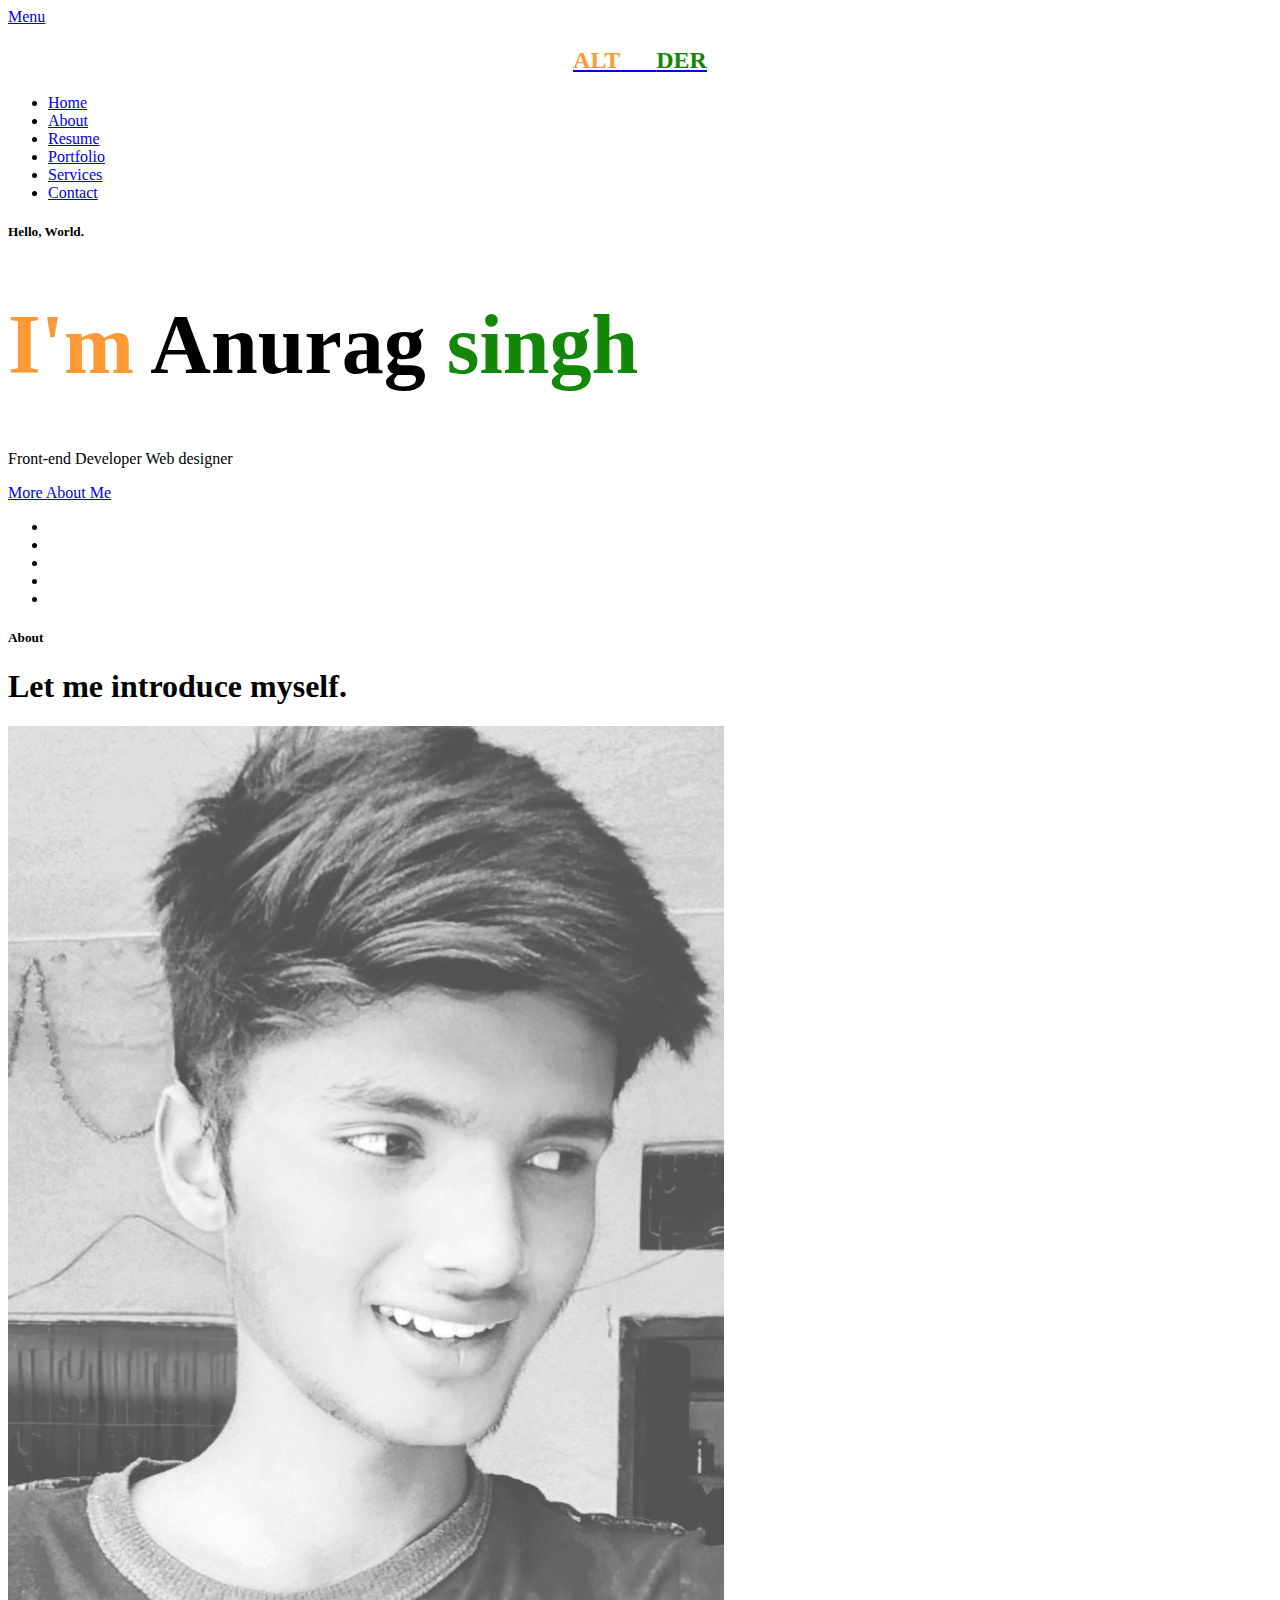
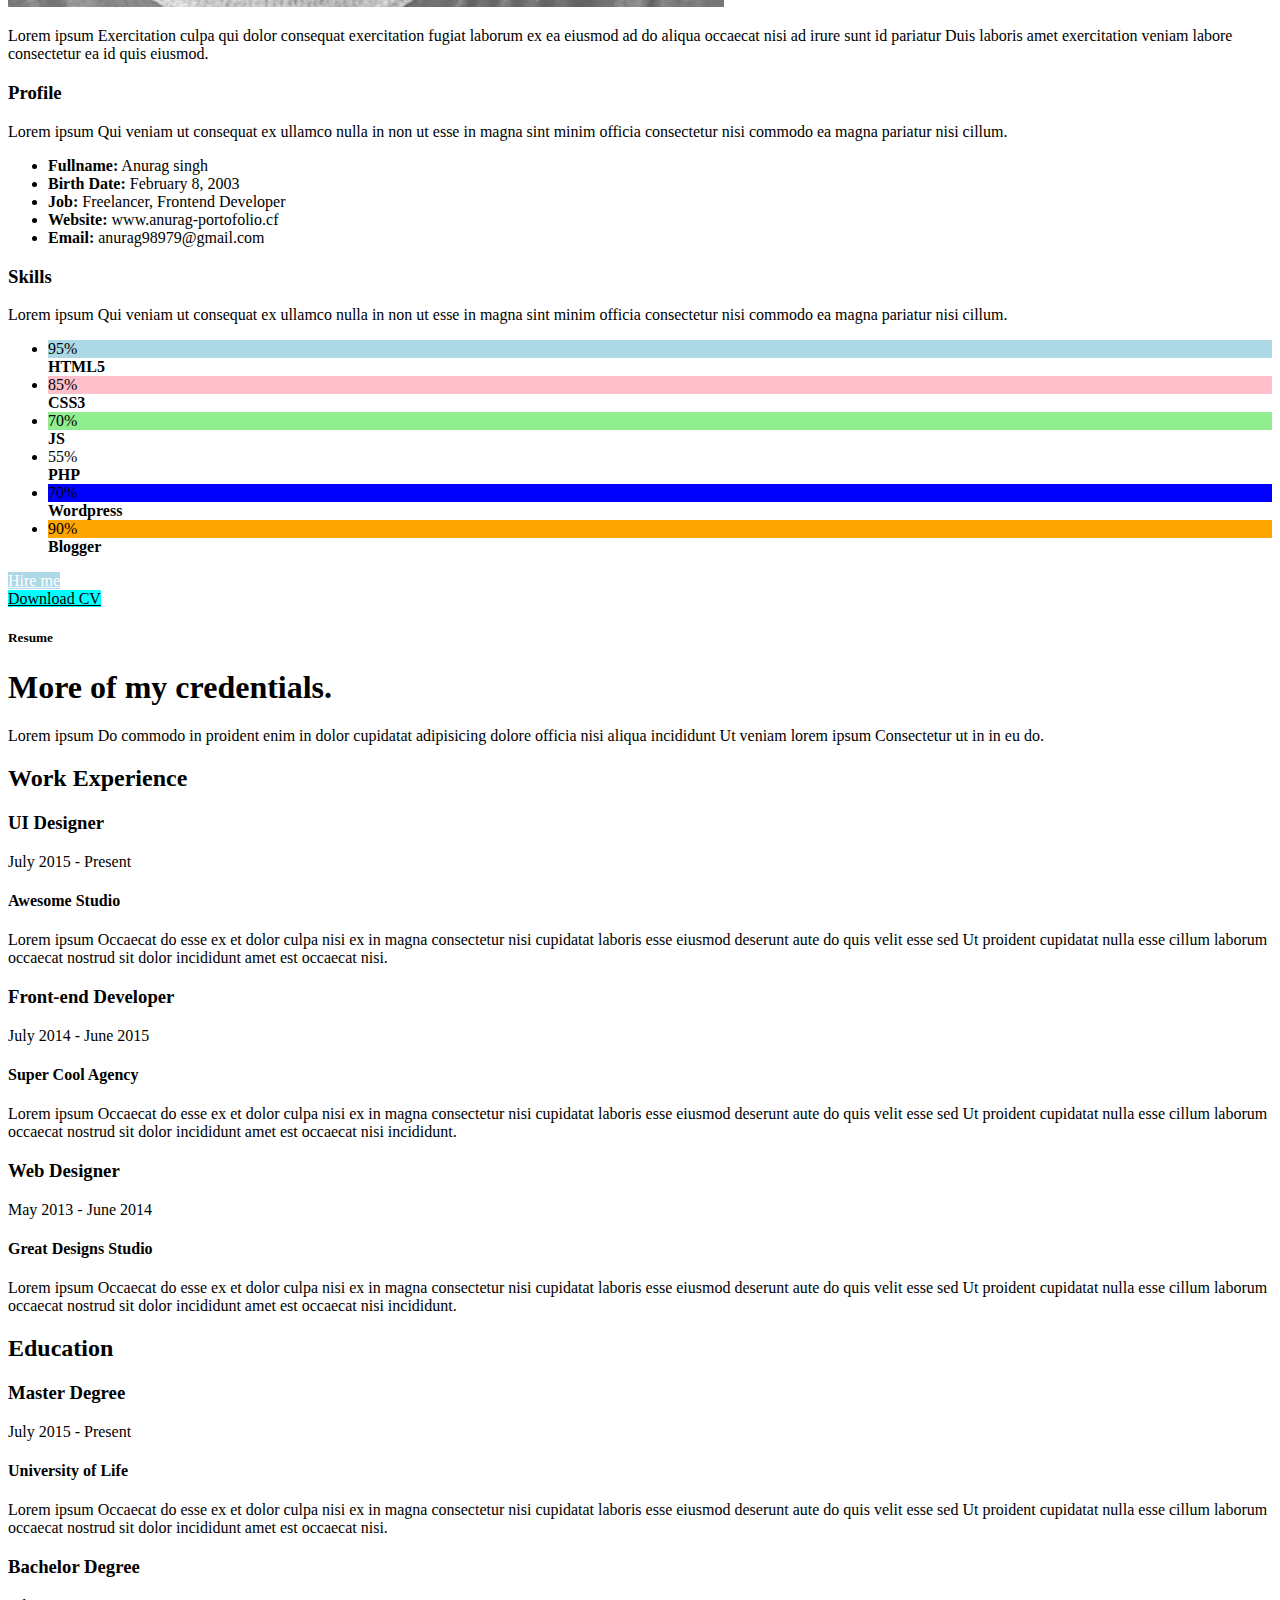
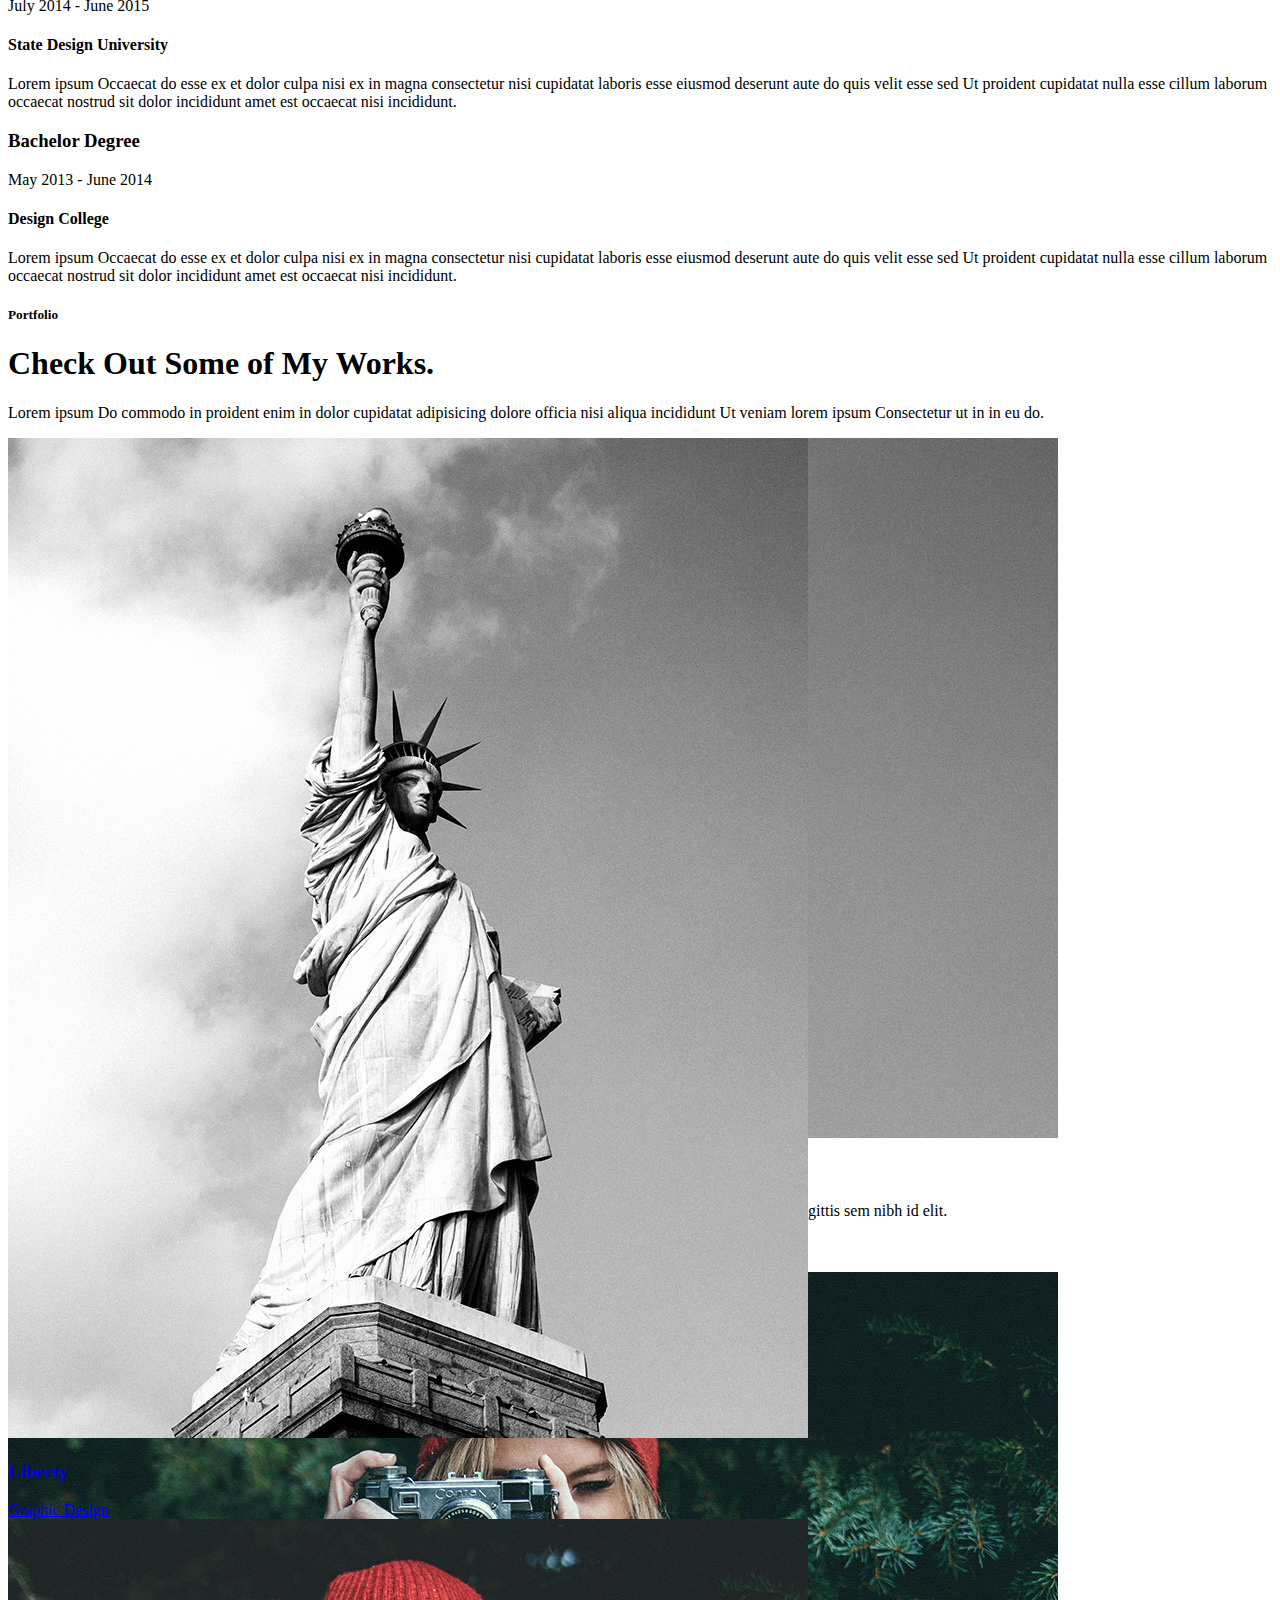
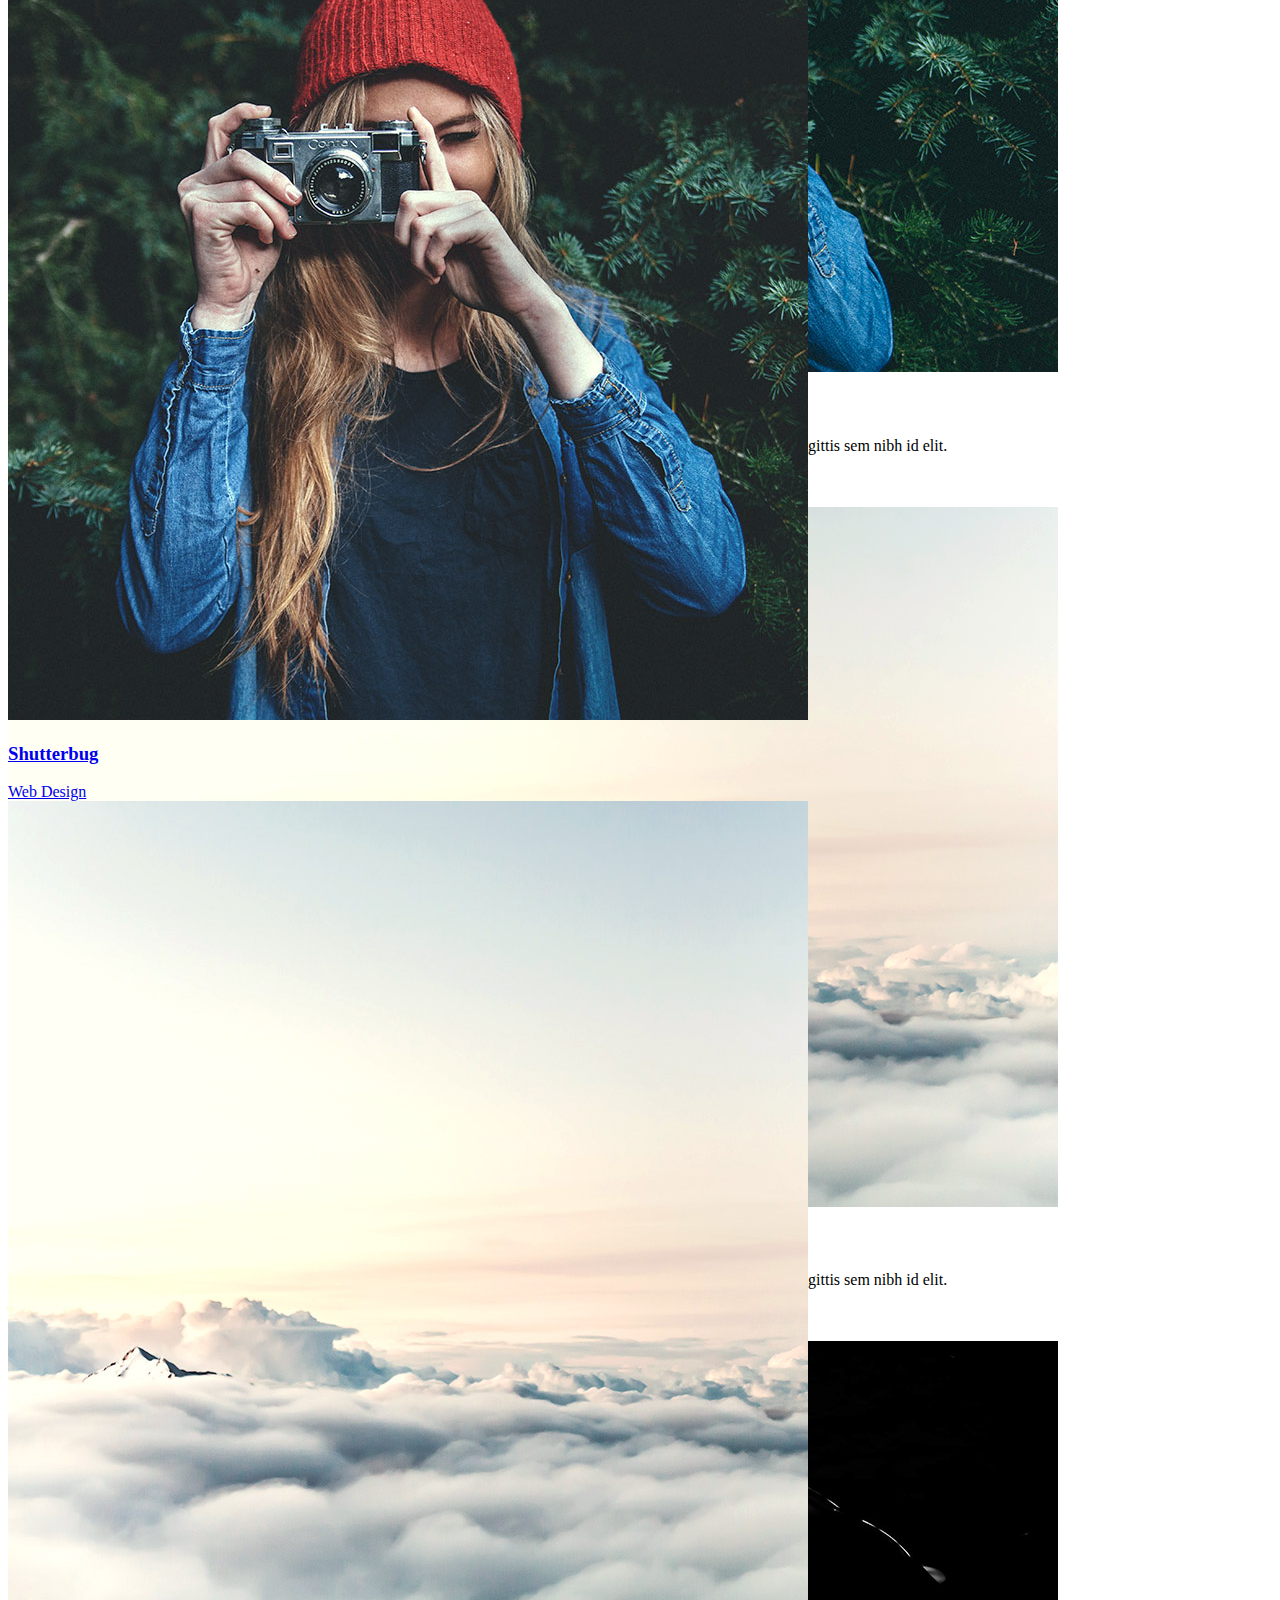
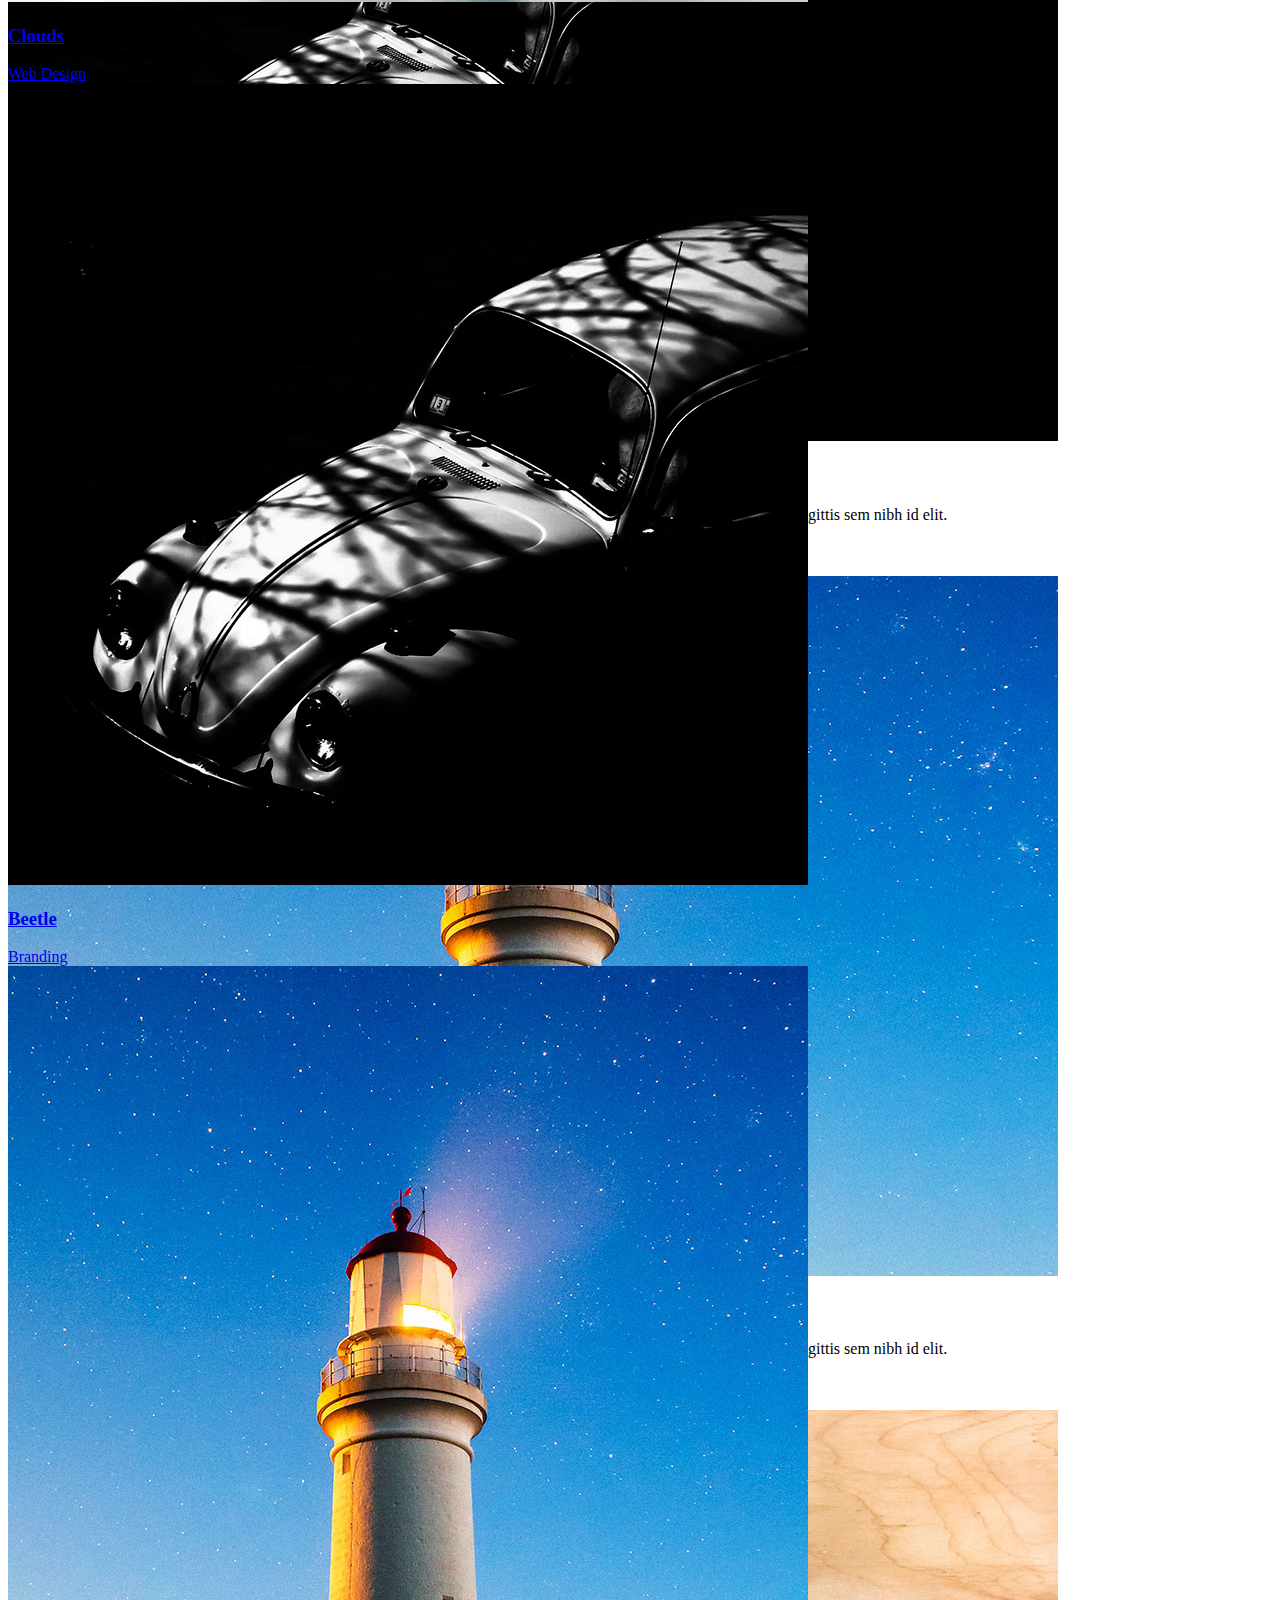
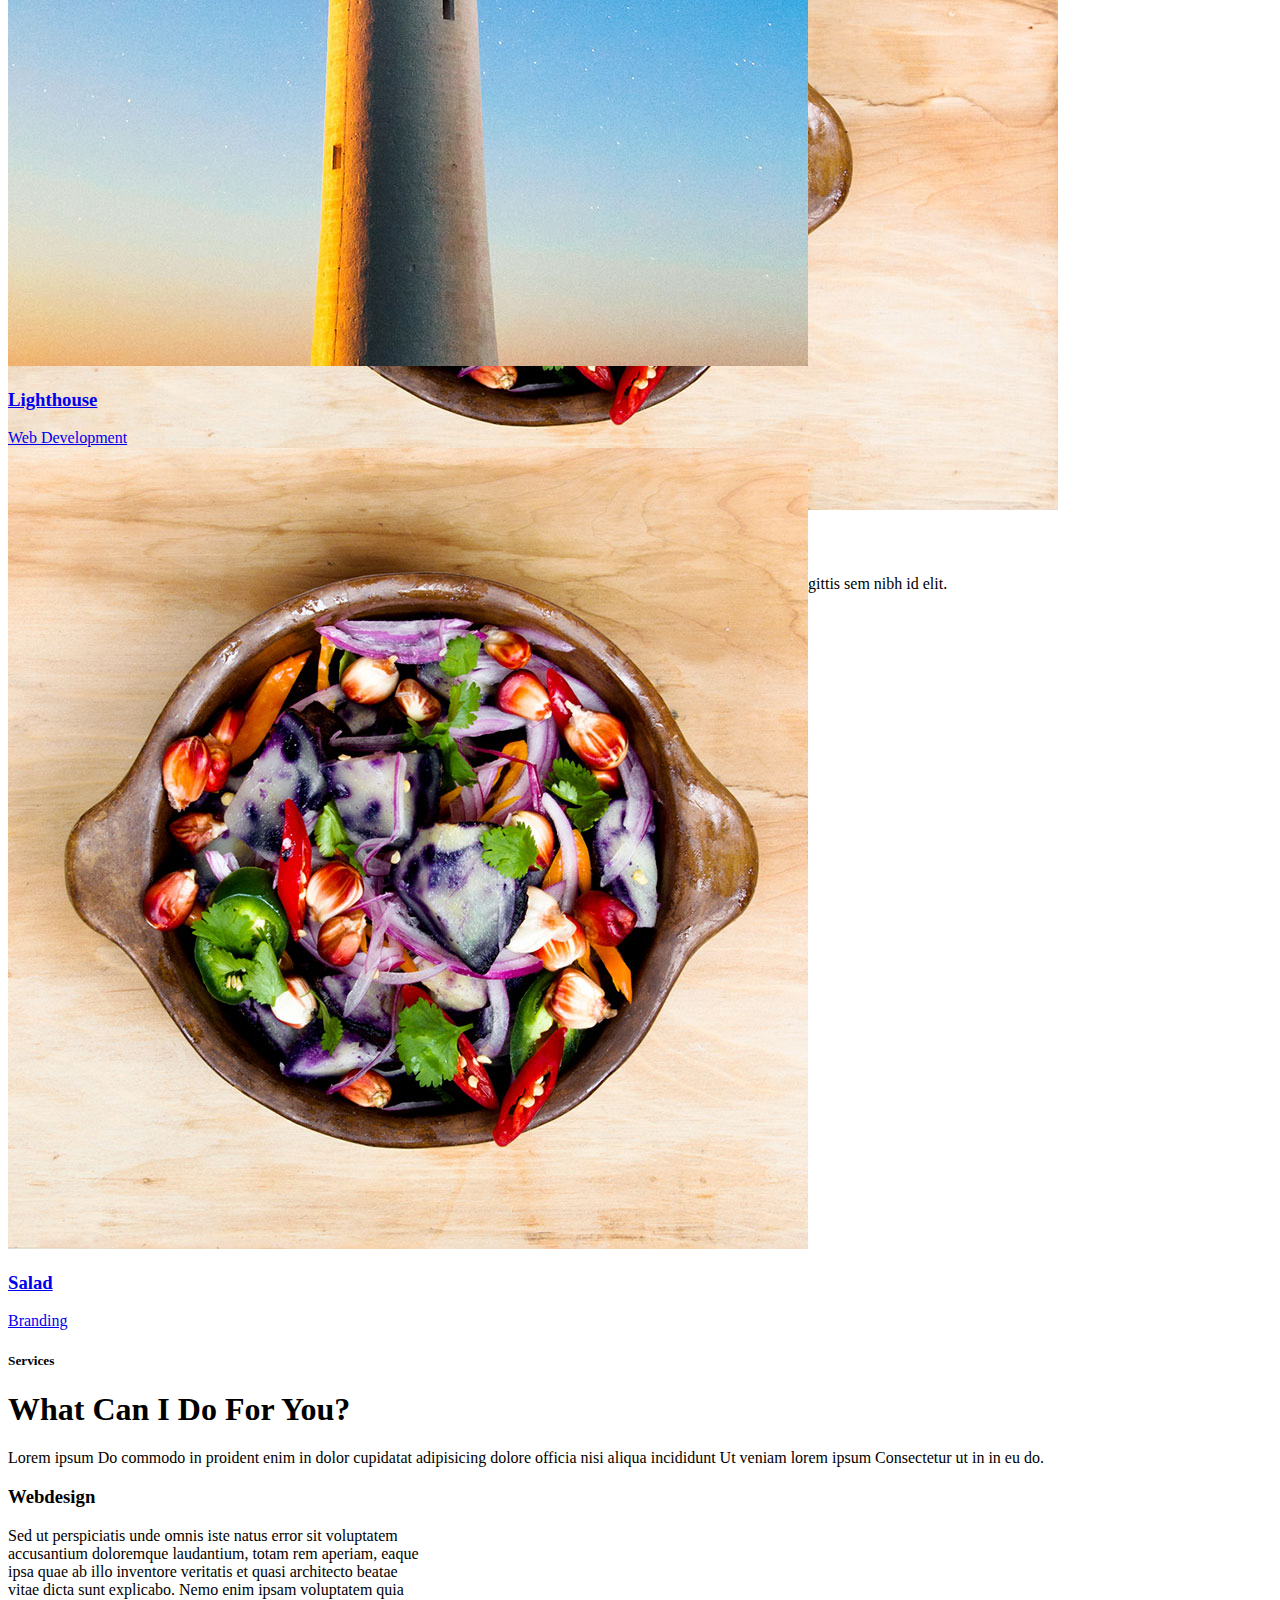
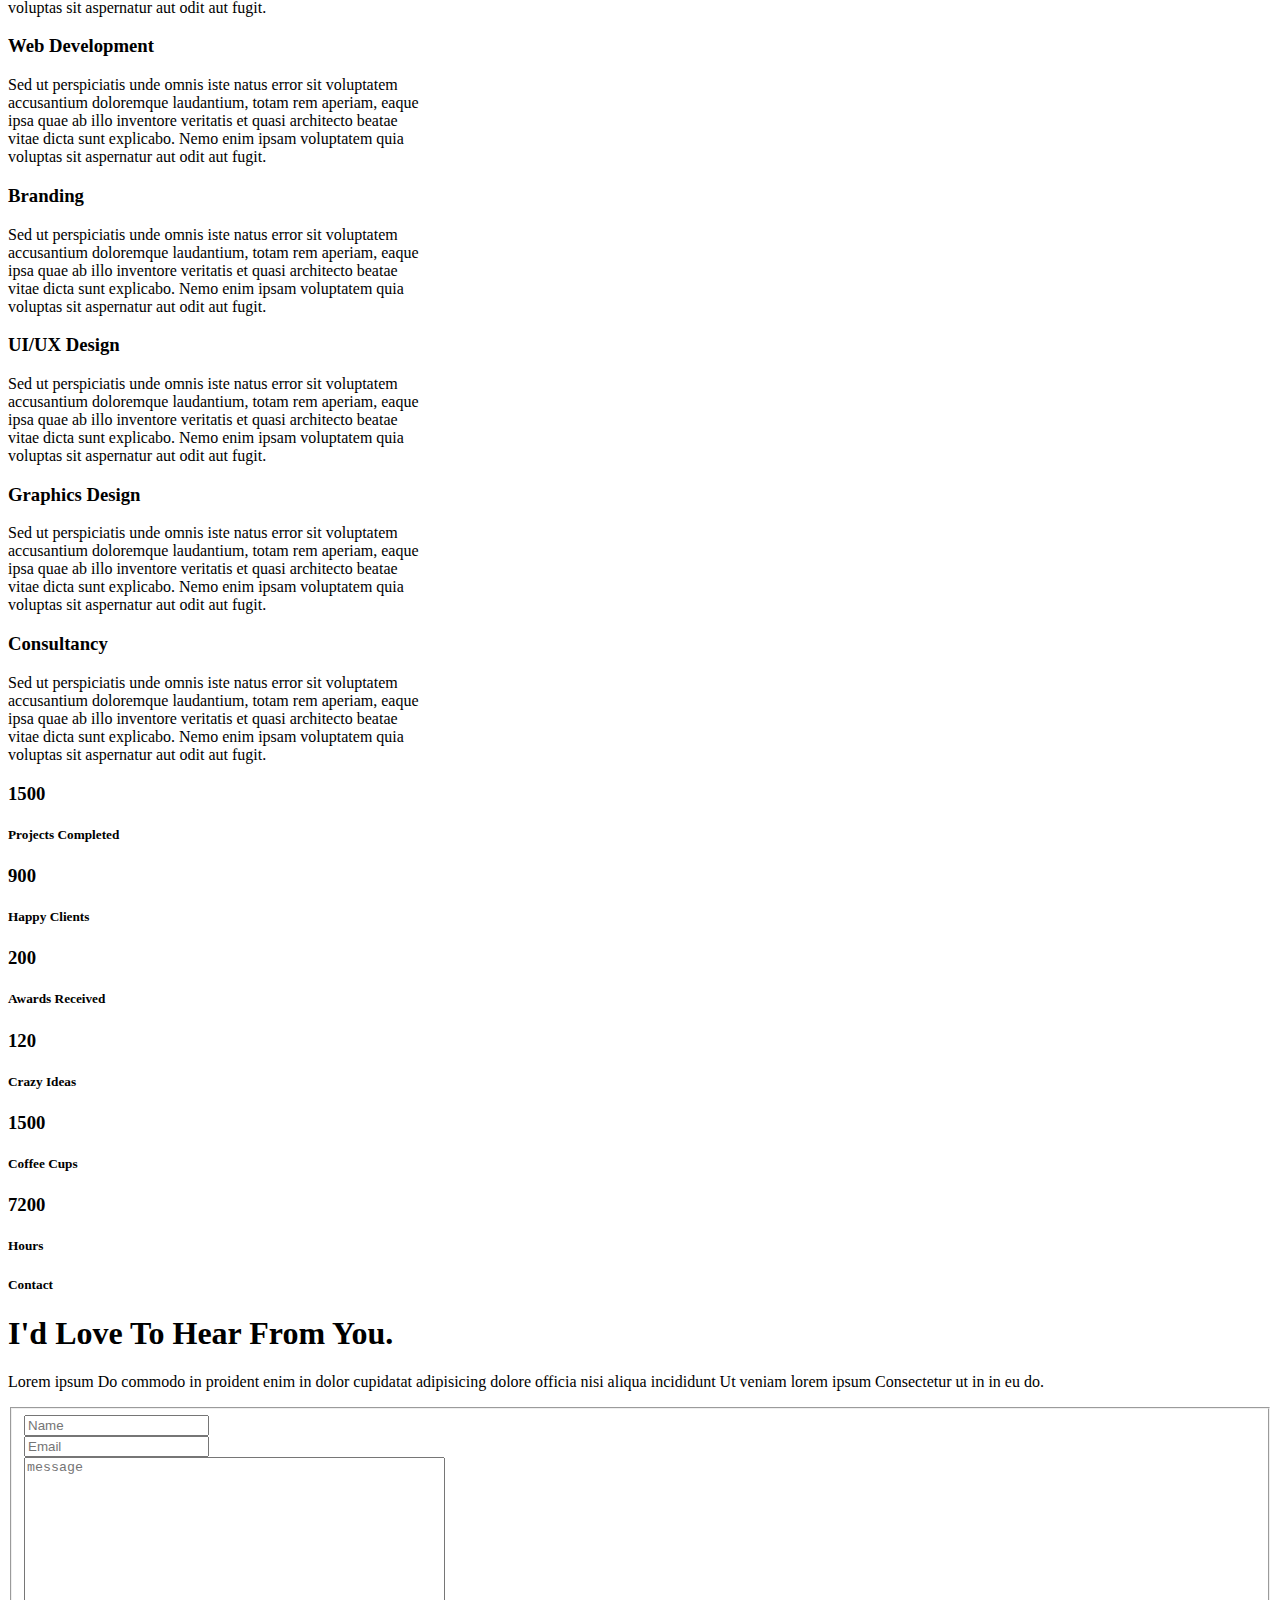
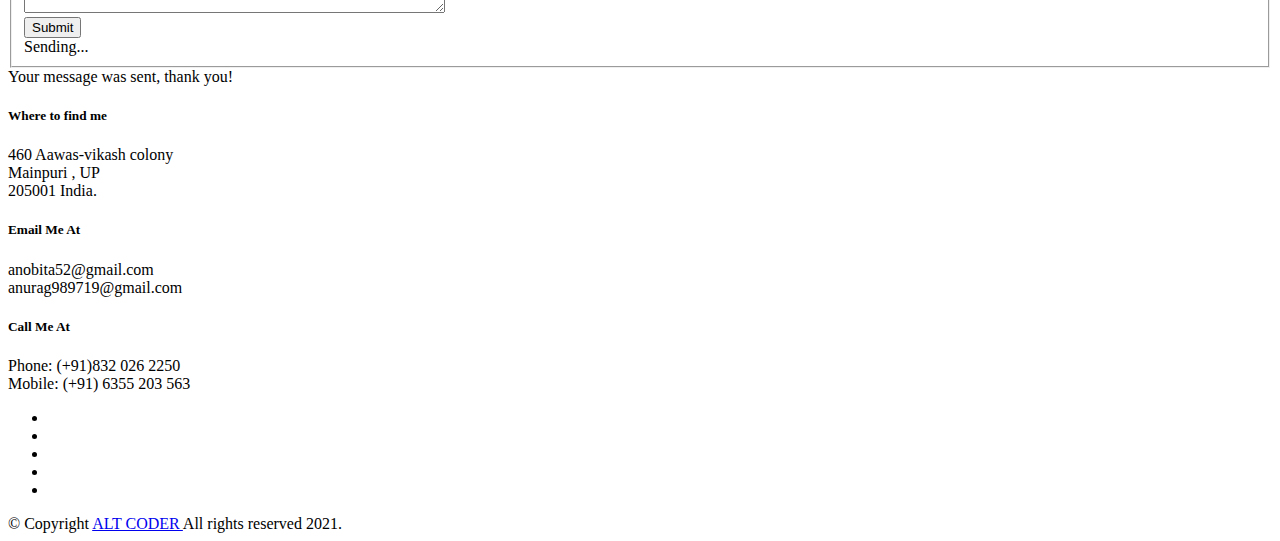
==== index.html @ 9ec16ca4 "Update index.html" ====
<!DOCTYPE html>
<!--[if IE 8 ]><html class="no-js oldie ie8" lang="en"> <![endif]-->
<!--[if IE 9 ]><html class="no-js oldie ie9" lang="en"> <![endif]-->
<!--[if (gte IE 9)|!(IE)]><!--><html class="no-js" lang="en"> <!--<![endif]-->
<head>

   <!--- basic page needs
   ================================================== -->
   <meta charset="utf-8">
	<title>ALT CODER</title>
	<meta name="description" content="Hey everyone,this is anurag Singh and this is my personal portfolio,resume website if you want anytype of website than contact me .">  
	<meta name="author" content="anurag singh">

   <!-- mobile specific metas
   ================================================== -->
	<meta name="viewport" content="width=device-width, initial-scale=1, maximum-scale=1">

 	<!-- CSS
   ================================================== -->
   <link rel="stylesheet" href="css/base.css">  
   <link rel="stylesheet" href="css/main.css">
   <link rel="stylesheet" href="css/vendor.css">     

   <!-- script
   ================================================== -->   
	<script src="js/modernizr.js"></script>
	<script src="js/pace.min.js"></script>

   <!-- favicons
	================================================== -->
	<link rel="icon" type="image/png" href="favicon.png">

</head>

<body id="top">

	<!-- header 
   ================================================== -->
   <header>   	
   	<div class="row">

   		<div class="top-bar">
   			<a class="menu-toggle" href="#"><span>Menu</span></a>
		  
	   		<!--<div class="logo">
			  <a href="index.html"><h4 style="color:white;text-align:center;">ALTCODER</h4></a>
		      </div>-->     
		  <a href="index.html"><h2 style="color:white;text-align:center;margin-top:21px;"><span style="color: #FF9933;">ALT</span>CO<span style="color:#138808">DER</span></h2></a>
		   	<nav id="main-nav-wrap">
					<ul class="main-navigation">
						<li class="current"><a class="smoothscroll"  href="#intro" title="">Home</a></li>
						<li><a class="smoothscroll"  href="#about" title="">About</a></li>
						<li><a class="smoothscroll"  href="#resume" title="">Resume</a></li>
						<li><a class="smoothscroll"  href="#portfolio" title="">Portfolio</a></li>
						<li><a class="smoothscroll"  href="#services" title="">Services</a></li>					
						<li><a class="smoothscroll"  href="#contact" title="">Contact</a></li>	
								
					</ul>
				</nav>    		
   		</div> <!-- /top-bar --> 
   		
   	</div> <!-- /row --> 		
   </header> <!-- /header -->

	<!-- intro section
   ================================================== -->
   <section id="intro">   

   	<div class="intro-overlay"></div>	

   	<div class="intro-content">
   		<div class="row">

   			<div class="col-twelve">

	   			<h5>Hello, World.</h5>
			  <h1><span style="color: #FF9933">I'm</span> Anurag<span style="color:#138808"> singh</span> </h1>

	   			<p class="intro-position">
	   				<span>Front-end Developer</span>
	   				<span>Web designer</span> 
	   			</p>

	   			<a class="button stroke smoothscroll" href="#about" title="">More About Me</a>

	   		</div>  
   			
   		</div>   		 		
   	</div> <!-- /intro-content --> 

   	<ul class="intro-social">        
         <li><a href="#"><i class="fa fa-facebook"></i></a></li>
         <li><a href="#"><i class="fa fa-behance"></i></a></li>
         <li><a href="#"><i class="fa fa-twitter"></i></a></li>
         <li><a href="#"><i class="fa fa-dribbble"></i></a></li>
         <li><a href="#"><i class="fa fa-instagram"></i></a></li>
      </ul> <!-- /intro-social -->      	

   </section> <!-- /intro -->


   <!-- about section
   ================================================== -->
   <section id="about">  

   	<div class="row section-intro">
   		<div class="col-twelve">

   			<h5>About</h5>
   			<h1>Let me introduce myself.</h1>

   			<div class="intro-info">

   				<img src="images/pgts.jpg" alt="Profile Picture">

   				<p class="lead">Lorem ipsum Exercitation culpa qui dolor consequat exercitation fugiat laborum ex ea eiusmod ad do aliqua occaecat nisi ad irure sunt id pariatur Duis laboris amet exercitation veniam labore consectetur ea id quis eiusmod.</p>
   			</div>   			

   		</div>   		
   	</div> <!-- /section-intro -->

   	<div class="row about-content">

   		<div class="col-six tab-full">

   			<h3>Profile</h3>
   			<p>Lorem ipsum Qui veniam ut consequat ex ullamco nulla in non ut esse in magna sint minim officia consectetur nisi commodo ea magna pariatur nisi cillum.</p>

   			<ul class="info-list">
   				<li>
   					<strong>Fullname:</strong>
   					<span>Anurag singh</span>
   				</li>
   				<li>
   					<strong>Birth Date:</strong>
   					<span>February 8, 2003</span>
   				</li>
   				<li>
   					<strong>Job:</strong>
   					<span>Freelancer, Frontend Developer</span>
   				</li>
   				<li>
   					<strong>Website:</strong>
   					<span>www.anurag-portofolio.cf</span>
   				</li>
   				<li>
   					<strong>Email:</strong>
   					<span>anurag98979@gmail.com</span>
   				</li>

   			</ul> <!-- /info-list -->

   		</div>

   		<div class="col-six tab-full">

   			<h3>Skills</h3>
   			<p>Lorem ipsum Qui veniam ut consequat ex ullamco nulla in non ut esse in magna sint minim officia consectetur nisi commodo ea magna pariatur nisi cillum.</p>

				<ul class="skill-bars">
				   <li>
				   	<div class="progress percent90"style="background-color:lightblue;"><span>95%</span></div>
				   	<strong>HTML5</strong>
				   </li>
				   <li>
					 <div class="progress percent85" style="background-color:pink;"><span>85%</span></div>
				   	<strong>CSS3</strong>
				   </li>
				   <li>
					 <div class="progress percent70" style="background-color:lightgreen;"><span>70%</span></div>
				   	<strong>JS</strong>
				   </li>
				   <li>
					 <div class="progress percent95"style="background-color:voilet;" ><span>55%</span></div>
				   	<strong>PHP</strong>
				   </li>
				   <li>

					 <div class="progress percent75" style="background-color:blue;"><span>70%</span></div>
				   	<strong>Wordpress</strong>
				   </li>
                    
				 <li>
				   <div class="progress percent75" style="background-color:orange;"><span>90%</span></div>
				  <strong>Blogger</strong>
				  </li> 
				</ul> <!-- /skill-bars -->		

   		</div>

   	</div>

   	<div class="row button-section">
   		<div class="col-twelve">
		
		  <a href="hireme.html" title="hire" class="button button-primary"style="background-color:lightblue;color:white;">Hire me</a>
			  <br>
		  <a href="#" title="Download CV" class="button button-primary" style="background-color: #00FFFF;color:black;">Download CV</a>
   		</div>   		
   	</div>

   </section> <!-- /process-->    


   <!-- resume Section
   ================================================== -->
	<section id="resume" class="grey-section">

		<div class="row section-intro">
   		<div class="col-twelve">

   			<h5>Resume</h5>
   			<h1>More of my credentials.</h1>

   			<p class="lead">Lorem ipsum Do commodo in proident enim in dolor cupidatat adipisicing dolore officia nisi aliqua incididunt Ut veniam lorem ipsum Consectetur ut in in eu do.</p>

   		</div>   		
   	</div> <!-- /section-intro--> 

   	<div class="row resume-timeline">

   		<div class="col-twelve resume-header">

   			<h2>Work Experience</h2>

   		</div> <!-- /resume-header -->

   		<div class="col-twelve">

   			<div class="timeline-wrap">

   				<div class="timeline-block">

	   				<div class="timeline-ico">
	   					<i class="fa fa-graduation-cap"></i>
	   				</div>

	   				<div class="timeline-header">
	   					<h3>UI Designer</h3>
	   					<p>July 2015 - Present</p>
	   				</div>

	   				<div class="timeline-content">
	   					<h4>Awesome Studio</h4>
	   					<p>Lorem ipsum Occaecat do esse ex et dolor culpa nisi ex in magna consectetur nisi cupidatat laboris esse eiusmod deserunt aute do quis velit esse sed Ut proident cupidatat nulla esse cillum laborum occaecat nostrud sit dolor incididunt amet est occaecat nisi.</p>
	   				</div>

	   			</div> <!-- /timeline-block -->

	   			<div class="timeline-block">

	   				<div class="timeline-ico">
	   					<i class="fa fa-graduation-cap"></i>
	   				</div>

	   				<div class="timeline-header">
	   					<h3>Front-end Developer</h3>
	   					<p>July 2014 - June 2015</p>
	   				</div>

	   				<div class="timeline-content">
	   					<h4>Super Cool Agency</h4>
	   					<p>Lorem ipsum Occaecat do esse ex et dolor culpa nisi ex in magna consectetur nisi cupidatat laboris esse eiusmod deserunt aute do quis velit esse sed Ut proident cupidatat nulla esse cillum laborum occaecat nostrud sit dolor incididunt amet est occaecat nisi incididunt.</p>
	   				</div>

	   			</div> <!-- /timeline-block -->

	   			<div class="timeline-block">

	   				<div class="timeline-ico">
	   					<i class="fa fa-graduation-cap"></i>
	   				</div>

	   				<div class="timeline-header">
	   					<h3>Web Designer</h3>
	   					<p>May 2013 - June 2014</p>
	   				</div>

	   				<div class="timeline-content">
	   					<h4>Great Designs Studio</h4>
	   					<p>Lorem ipsum Occaecat do esse ex et dolor culpa nisi ex in magna consectetur nisi cupidatat laboris esse eiusmod deserunt aute do quis velit esse sed Ut proident cupidatat nulla esse cillum laborum occaecat nostrud sit dolor incididunt amet est occaecat nisi incididunt.</p>
	   				</div>

	   			</div> <!-- /timeline-block -->

   			</div> <!-- /timeline-wrap -->   			

   		</div> <!-- /col-twelve -->
   		
   	</div> <!-- /resume-timeline -->
   	
   	<div class="row resume-timeline">

   		<div class="col-twelve resume-header">

   			<h2>Education</h2>

   		</div> <!-- /resume-header -->

   		<div class="col-twelve">

   			<div class="timeline-wrap">

   				<div class="timeline-block">

	   				<div class="timeline-ico">
	   					<i class="fa fa-briefcase"></i>
	   				</div>

	   				<div class="timeline-header">
	   					<h3>Master Degree</h3>
	   					<p>July 2015 - Present</p>
	   				</div>

	   				<div class="timeline-content">
	   					<h4>University of Life</h4>
	   					<p>Lorem ipsum Occaecat do esse ex et dolor culpa nisi ex in magna consectetur nisi cupidatat laboris esse eiusmod deserunt aute do quis velit esse sed Ut proident cupidatat nulla esse cillum laborum occaecat nostrud sit dolor incididunt amet est occaecat nisi.</p>
	   				</div>

	   			</div> <!-- /timeline-block -->

	   			<div class="timeline-block">

	   				<div class="timeline-ico">
	   					<i class="fa fa-briefcase"></i>
	   				</div>

	   				<div class="timeline-header">
	   					<h3>Bachelor Degree</h3>
	   					<p>July 2014 - June 2015</p>
	   				</div>

	   				<div class="timeline-content">
	   					<h4>State Design University</h4>
	   					<p>Lorem ipsum Occaecat do esse ex et dolor culpa nisi ex in magna consectetur nisi cupidatat laboris esse eiusmod deserunt aute do quis velit esse sed Ut proident cupidatat nulla esse cillum laborum occaecat nostrud sit dolor incididunt amet est occaecat nisi incididunt.</p>
	   				</div>

	   			</div> <!-- /timeline-block -->

	   			<div class="timeline-block">

	   				<div class="timeline-ico">
	   					<i class="fa fa-briefcase"></i>
	   				</div>

	   				<div class="timeline-header">
	   					<h3>Bachelor Degree</h3>
	   					<p>May 2013 - June 2014</p>
	   				</div>

	   				<div class="timeline-content">
	   					<h4>Design College</h4>
	   					<p>Lorem ipsum Occaecat do esse ex et dolor culpa nisi ex in magna consectetur nisi cupidatat laboris esse eiusmod deserunt aute do quis velit esse sed Ut proident cupidatat nulla esse cillum laborum occaecat nostrud sit dolor incididunt amet est occaecat nisi incididunt.</p>
	   				</div>

	   			</div> <!-- /timeline-block -->

   			</div> <!-- /timeline-wrap -->   			

   		</div> <!-- /col-twelve -->
   		
   	</div> <!-- /resume-timeline -->
		
	</section> <!-- /features -->


	<!-- Portfolio Section
   ================================================== -->
	<section id="portfolio">

		<div class="row section-intro">
   		<div class="col-twelve">

   			<h5>Portfolio</h5>
   			<h1>Check Out Some of My Works.</h1>

   			<p class="lead">Lorem ipsum Do commodo in proident enim in dolor cupidatat adipisicing dolore officia nisi aliqua incididunt Ut veniam lorem ipsum Consectetur ut in in eu do.</p>

   		</div>   		
   	</div> <!-- /section-intro--> 

   	<div class="row portfolio-content">

   		<div class="col-twelve">

   			<!-- portfolio-wrapper -->
	         <div id="folio-wrapper" class="block-1-2 block-mob-full stack">

	         	<div class="bgrid folio-item">
	               <div class="item-wrap">
	               	<img src="images/portfolio/liberty.jpg" alt="Liberty">
	                  <a href="#modal-01" class="overlay">	                  	           
	                     <div class="folio-item-table">
	                     	<div class="folio-item-cell">
		     					       <h3 class="folio-title">Liberty</h3>	     					    
		     					    	 <span class="folio-types">
		     					       	  Graphic Design
		     					       </span>
		     					   </div>	                      	
	                     </div>                    
	                  </a>
	               </div>	               
	        		</div> <!-- /folio-item -->

	        		<div class="bgrid folio-item">
	               <div class="item-wrap">
	               	<img src="images/portfolio/shutterbug.jpg" alt="Shutterbug">
	               	<a href="#modal-02" class="overlay">              		                  
	                     <div class="folio-item-table">
	                     	<div class="folio-item-cell">
	                     		<h3 class="folio-title">Shutterbug</h3>	     					    
		     					    	<span class="folio-types">
		     					       	  Web Design
		     					      </span>		     		
		     					   </div> 	                      	
	                     </div>                    
	                  </a>
	               </div>
	        		</div> <!-- /folio-item -->

	            <div class="bgrid folio-item">
	               <div class="item-wrap">
	               	<img src="images/portfolio/clouds.jpg"alt="Clouds">
	                  <a href="#modal-03" class="overlay">             		                  
	                     <div class="folio-item-table">
	                     	<div class="folio-item-cell">
	                     		<h3 class="folio-title">Clouds</h3>	     					    
		     					    	<span class="folio-types">
		     					       	  Web Design
		     					      </span>		     		
		     					   </div> 	                      	
	                     </div>                    
	                  </a>
	               </div>
	        		</div> <!-- /folio-item -->

	            <div class="bgrid folio-item">
	               <div class="item-wrap">
	               	<img src="images/portfolio/beetle.jpg" alt="Beetle">
	                  <a href="#modal-04" class="overlay">                  	                 
	                     <div class="folio-item-table">
	                     	<div class="folio-item-cell">
	                     		<h3 class="folio-title">Beetle</h3>	     					    
		     					    	<span class="folio-types">
		     					       	  Branding
		     					      </span>		     		
		     					   </div>  	                      	
	                     </div>                    
	                  </a>
	               </div>
	        		</div> <!-- /folio-item -->     

	        		<div class="bgrid folio-item">
	               <div class="item-wrap">
	               	<img src="images/portfolio/lighthouse.jpg" alt="Lighthouse">
	                  <a href="#modal-05" class="overlay">             		                  
	                     <div class="folio-item-table">
	                     	<div class="folio-item-cell">
	                     		<h3 class="folio-title">Lighthouse</h3>	     					    
		     					    	<span class="folio-types">
		     					       	  Web Development
		     					      </span>		     		
		     					   </div> 	                      	
	                     </div>                    
	                  </a>
	               </div>
	        		</div> <!-- /folio-item -->

	            <div class="bgrid folio-item">
	               <div class="item-wrap">
	               	<img src="images/portfolio/salad.jpg" alt="Salad">
	                  <a href="#modal-06" class="overlay">
	                     <div class="folio-item-table">
	                     	<div class="folio-item-cell">
	                     		<h3 class="folio-title">Salad</h3>	     					    
		     					    	<span class="folio-types">
		     					       	  Branding
		     					      </span>		     		
		     					   </div>	                      	
	                     </div>                    
	                  </a>
	               </div>
	        		</div> <!-- /folio-item -->   

	            <!-- modal popups - begin
	            ============================================================= -->
	            <div id="modal-01" class="popup-modal slider mfp-hide">	

				     	<div class="media">
				     		<img src="images/portfolio/modals/m-liberty.jpg" alt="" />
				     	</div>      	

					   <div class="description-box">
					      <h4>Liberty</h4>		      
					      <p>Proin gravida nibh vel velit auctor aliquet. Aenean sollicitudin, lorem quis bibendum auctor, nisi elit consequat ipsum, nec sagittis sem nibh id elit.</p>

					      <div class="categories">Web Development</div>			               
					   </div>

			         <div class="link-box">
			            <a href="http://www.behance.net">Details</a>
					      <a href="#" class="popup-modal-dismiss">Close</a>
			         </div>		      

				   </div> <!-- /modal-01 -->

				   <div id="modal-02" class="popup-modal slider mfp-hide">	

				     	<div class="media">
				     		<img src="images/portfolio/modals/m-shutterbug.jpg" alt="" />
				     	</div>      	

					   <div class="description-box">
					      <h4>Shutterbug</h4>		      
					      <p>Proin gravida nibh vel velit auctor aliquet. Aenean sollicitudin, lorem quis bibendum auctor, nisi elit consequat ipsum, nec sagittis sem nibh id elit.</p>

					      <div class="categories">Web Design</div>			               
					   </div>

			         <div class="link-box">
			            <a href="http://www.behance.net">Details</a>
					      <a href="#" class="popup-modal-dismiss">Close</a>
			         </div>		      

				   </div> <!-- /modal-02 -->

				   <div id="modal-03" class="popup-modal slider mfp-hide">	

				     	<div class="media">
				     		<img src="images/portfolio/modals/m-clouds.jpg" alt="" />
				     	</div>      	

					   <div class="description-box">
					      <h4>Clouds</h4>		      
					      <p>Proin gravida nibh vel velit auctor aliquet. Aenean sollicitudin, lorem quis bibendum auctor, nisi elit consequat ipsum, nec sagittis sem nibh id elit.</p>

					      <div class="categories">Web Design</div>			               
					   </div>

			         <div class="link-box">
			            <a href="http://www.behance.net">Details</a>
					      <a href="#" class="popup-modal-dismiss">Close</a>
			         </div>		      

				   </div> <!-- /modal-03 -->

				   <div id="modal-04" class="popup-modal slider mfp-hide">	

				     	<div class="media">
				     		<img src="images/portfolio/modals/m-beetle.jpg" alt="" />
				     	</div>      	

					   <div class="description-box">
					      <h4>Beetle</h4>		      
					      <p>Proin gravida nibh vel velit auctor aliquet. Aenean sollicitudin, lorem quis bibendum auctor, nisi elit consequat ipsum, nec sagittis sem nibh id elit.</p>

					      <div class="categories">Branding</div>			               
					   </div>

			         <div class="link-box">
			            <a href="http://www.behance.net">Details</a>
					      <a href="#" class="popup-modal-dismiss">Close</a>
			         </div>		      

				   </div> <!-- /modal-04 -->

				   <div id="modal-05" class="popup-modal slider mfp-hide">	

				     	<div class="media">
				     		<img src="images/portfolio/modals/m-lighthouse.jpg" alt="" />
				     	</div>      	

					   <div class="description-box">
					      <h4>Lighthouse</h4>		      
					      <p>Proin gravida nibh vel velit auctor aliquet. Aenean sollicitudin, lorem quis bibendum auctor, nisi elit consequat ipsum, nec sagittis sem nibh id elit.</p>

					      <div class="categories">Web Development</div>			               
					   </div>

			         <div class="link-box">
			            <a href="http://www.behance.net">Details</a>
					      <a href="#" class="popup-modal-dismiss">Close</a>
			         </div>		      

				   </div> <!-- /modal-05 -->

				   <div id="modal-06" class="popup-modal slider mfp-hide">	

				     	<div class="media">
				     		<img src="images/portfolio/modals/m-salad.jpg" alt="" />
				     	</div>      	

					   <div class="description-box">
					      <h4>Salad</h4>		      
					      <p>Proin gravida nibh vel velit auctor aliquet. Aenean sollicitudin, lorem quis bibendum auctor, nisi elit consequat ipsum, nec sagittis sem nibh id elit.</p>

					      <div class="categories">Branding</div>			               
					   </div>

			         <div class="link-box">
			            <a href="http://www.behance.net">Details</a>
					      <a href="#" class="popup-modal-dismiss">Close</a>
			         </div>		      

				   </div> <!-- /modal-06 -->


				   <!-- modal popups - end
	            ============================================================= -->

	         </div> <!-- /portfolio-wrapper --> 

   		</div>  <!-- /twelve -->   

   	</div> <!-- /portfolio-content --> 
		
	</section> <!-- /portfolio --> 


	<!-- CTA Section
   ================================================== -->
	<!--<section id="cta" class="grey-section">

   	<div class="row cta-content">

   		<div class="col-twelve section-ads">  

	     		<h2 class="h01"><a href="http://www.dreamhost.com/r.cgi?287326|STYLESHOUT">Styleshout Recommends Dreamhost.</a></h2>

		      <p class="lead">
		      Looking for an awesome and reliable webhosting? Try <a href="http://www.dreamhost.com/r.cgi?287326|STYLESHOUT"><span>DreamHost</span></a>.
				Get <span>$50 off</span> when you sign up with the promocode <span>styleshout</span>. 
				<!-- Simply type	the promocode in the box labeled “Promo Code” when placing your order. 
				</p>

				<div class="action">
			      <a class="button button-primary large" href="http://www.dreamhost.com/r.cgi?287326|STYLESHOUT">Sign Up Now</a>
		      </div>		     	

   		</div>

   	</div>

   </section>--> <!-- /cta --> 

	
	<!-- services Section
   ================================================== -->
	<section id="services">

		<div class="overlay"></div>

		<div class="row section-intro">
   		<div class="col-twelve">

   			<h5>Services</h5>
   			<h1>What Can I Do For You?</h1>

   			<p class="lead">Lorem ipsum Do commodo in proident enim in dolor cupidatat adipisicing dolore officia nisi aliqua incididunt Ut veniam lorem ipsum Consectetur ut in in eu do.</p>

   		</div>   		
   	</div> <!-- /section-intro -->

   	<div class="row services-content">

   		<div id="owl-slider" class="owl-carousel services-list">

	      	<div class="service">	

	      		<span class="icon"><i class="icon-earth"></i></span>            

	            <div class="service-content">	

	            	 <h3>Webdesign</h3>

		            <p class="desc">Sed ut perspiciatis unde omnis iste natus error sit voluptatem accusantium doloremque laudantium, totam rem aperiam, eaque ipsa quae ab illo inventore veritatis et quasi architecto beatae vitae dicta sunt explicabo. Nemo enim ipsam voluptatem quia voluptas sit aspernatur aut odit aut fugit.
	         		</p>
	         		
	         	</div> 	         	 

				</div> <!-- /service -->

				<div class="service">	

					<span class="icon"><i class="icon-window"></i></span>                          

	            <div class="service-content">	

	            	<h3>Web Development</h3>  

		            <p class="desc">Sed ut perspiciatis unde omnis iste natus error sit voluptatem accusantium doloremque laudantium, totam rem aperiam, eaque ipsa quae ab illo inventore veritatis et quasi architecto beatae vitae dicta sunt explicabo. Nemo enim ipsam voluptatem quia voluptas sit aspernatur aut odit aut fugit.
	         		</p>

	            </div>	                          

			   </div> <!-- /service -->

			   <div class="service">

			   	<span class="icon"><i class="icon-paint-brush"></i></span>		            

	            <div class="service-content">

	            	<h3>Branding</h3>

		            <p class="desc">Sed ut perspiciatis unde omnis iste natus error sit voluptatem accusantium doloremque laudantium, totam rem aperiam, eaque ipsa quae ab illo inventore veritatis et quasi architecto beatae vitae dicta sunt explicabo. Nemo enim ipsam voluptatem quia voluptas sit aspernatur aut odit aut fugit.
	        			</p> 

	            </div> 	            	               

			   </div> <!-- /service -->

				<div class="service">

					<span class="icon"><i class="icon-toggles"></i></span>	              

	            <div class="service-content">

	            	<h3>UI/UX Design</h3>

		            <p class="desc">Sed ut perspiciatis unde omnis iste natus error sit voluptatem accusantium doloremque laudantium, totam rem aperiam, eaque ipsa quae ab illo inventore veritatis et quasi architecto beatae vitae dicta sunt explicabo. Nemo enim ipsam voluptatem quia voluptas sit aspernatur aut odit aut fugit.
	         		</p> 
	         		
	            </div>                

				</div> <!-- /service -->

			   <div class="service">

			   	<span class="icon"><i class="icon-image"></i></span>	            

	            <div class="service-content">

	            	<h3>Graphics Design</h3>

		            <p class="desc">Sed ut perspiciatis unde omnis iste natus error sit voluptatem accusantium doloremque laudantium, totam rem aperiam, eaque ipsa quae ab illo inventore veritatis et quasi architecto beatae vitae dicta sunt explicabo. Nemo enim ipsam voluptatem quia voluptas sit aspernatur aut odit aut fugit.
	        			</p> 

	            </div>	               

			   </div> <!-- /service -->

			   <div class="service">

			   	<span class="icon"><i class="icon-chat"></i></span>	   	           

	            <div class="service-content">

	            	 <h3>Consultancy</h3>

		            <p class="desc">Sed ut perspiciatis unde omnis iste natus error sit voluptatem accusantium doloremque laudantium, totam rem aperiam, eaque ipsa quae ab illo inventore veritatis et quasi architecto beatae vitae dicta sunt explicabo. Nemo enim ipsam voluptatem quia voluptas sit aspernatur aut odit aut fugit.
	        			</p> 
	        			
	            </div>	               

			   </div> <!-- /service -->

	      </div> <!-- /services-list -->
   		
   	</div> <!-- /services-content -->
		
	</section> <!-- /services -->	


	<!-- stats Section
   ================================================== -->
	<section id="stats" class="count-up">

		<div class="row">
			<div class="col-twelve">

				<div class="block-1-6 block-s-1-3 block-tab-1-2 block-mob-full stats-list">

					<div class="bgrid stat">

						<div class="icon-part">
							<i class="icon-pencil-ruler"></i>
						</div>

						<h3 class="stat-count">
							1500
						</h3>

						<h5 class="stat-title">
							Projects Completed
						</h5>

					</div> <!-- /stat -->					

					<div class="bgrid stat">

						<div class="icon-part">
							<i class="icon-users"></i>
						</div>

						<h3 class="stat-count">
							900
						</h3>

						<h5 class="stat-title">
							Happy Clients
						</h5>

					</div> <!-- /stat -->

					<div class="bgrid stat">

						<div class="icon-part">
							<i class="icon-badge"></i>
						</div>

						<h3 class="stat-count">
							200
						</h3>

						<h5 class="stat-title">
							Awards Received
						</h5>

					</div> <!-- /stat -->									

					<div class="bgrid stat">

						<div class="icon-part">
							<i class="icon-light-bulb"></i>
						</div>

						<h3 class="stat-count">
							120
						</h3>

						<h5 class="stat-title">
							Crazy Ideas
						</h5>

					</div> <!-- /stat -->

					<div class="bgrid stat">

						<div class="icon-part">
							<i class="icon-cup"></i>
						</div>

						<h3 class="stat-count">
							1500
						</h3>

						<h5 class="stat-title">
							Coffee Cups
						</h5>

					</div> <!-- /stat -->

					<div class="bgrid stat">

						<div class="icon-part">
							<i class="icon-clock"></i>
						</div>

						<h3 class="stat-count">
							7200
						</h3>

						<h5 class="stat-title">
							Hours
						</h5>

					</div> <!-- /stat -->

				</div> <!-- /stats-list -->

			</div> <!-- /twelve -->
		</div> <!-- /row -->

	</section> <!-- /stats -->

	
   <!-- contact
   ================================================== -->
	<section id="contact">

		<div class="row section-intro">
   		<div class="col-twelve">

   			<h5>Contact</h5>
   			<h1>I'd Love To Hear From You.</h1>

   			<p class="lead">Lorem ipsum Do commodo in proident enim in dolor cupidatat adipisicing dolore officia nisi aliqua incididunt Ut veniam lorem ipsum Consectetur ut in in eu do.</p>

   		</div> 
   	</div> <!-- /section-intro -->

   	<div class="row contact-form">

   		<div class="col-twelve">

            <!-- form -->
            <form name="contactForm" id="contactForm" method="post" action="inc/sendEmail.php">
      			<fieldset>

                  <div class="form-field">
 						   <input name="contactName" type="text" id="contactName" placeholder="Name" value="" minlength="2" required="">
                  </div>
                  <div class="form-field">
	      			   <input name="contactEmail" type="email" id="contactEmail" placeholder="Email" value="" required="">
	               </div>                       
                  <div class="form-field">
	                 	<textarea name="contactMessage" id="contactMessage" placeholder="message" rows="10" cols="50" required=""></textarea>
	               </div>                      
                 <div class="form-field">
                     <button class="submitform">Submit</button>
                     <div id="submit-loader">
                        <div class="text-loader">Sending...</div>                             
       				      <div class="s-loader">
								  	<div class="bounce1"></div>
								  	<div class="bounce2"></div>
								  	<div class="bounce3"></div>
								</div>
							</div>
                  </div>

      			</fieldset>
      		</form> <!-- Form End -->

            <!-- contact-warning -->
            <div id="message-warning">            	
            </div>            
            <!-- contact-success -->
      		<div id="message-success">
               <i class="fa fa-check"></i>Your message was sent, thank you!<br>
      		</div>

         </div> <!-- /col-twelve -->
   		
   	</div> <!-- /contact-form -->

   	<div class="row contact-info">

   		<div class="col-four tab-full">

   			<div class="icon">
   				<i class="icon-pin"></i>
   			</div>

   			<h5>Where to find me</h5>

   			<p>
            460 Aawas-vikash colony <br>
            Mainpuri , UP<br>
            205001 India.
            </p>

   		</div>

   		<div class="col-four tab-full collapse">

   			<div class="icon">
   				<i class="icon-mail"></i>
   			</div>

   			<h5>Email Me At</h5>

   			<p>anobita52@gmail.com<br>
			   	anurag989719@gmail.com			     
			   </p>

   		</div>

   		<div class="col-four tab-full">

   			<div class="icon">
   				<i class="icon-phone"></i>
   			</div>

   			<h5>Call Me At</h5>

   			<p>Phone: (+91)832 026 2250<br>
			   	Mobile: (+91) 6355 203 563<br>
			     	
			   </p>

   		</div>
   		
   	</div> <!-- /contact-info -->
		
	</section> <!-- /contact -->


   <!-- footer
   ================================================== -->

   <footer>
     	<div class="row">

     		<div class="col-six tab-full pull-right social">

     			<ul class="footer-social">        
			      <li><a href="#"><i class="fa fa-facebook"></i></a></li>
			      <li><a href="#"><i class="fa fa-behance"></i></a></li>
			      <li><a href="#"><i class="fa fa-twitter"></i></a></li>
			      <li><a href="#"><i class="fa fa-dribbble"></i></a></li>
			      <li><a href="#"><i class="fa fa-instagram"></i></a></li>
			   </ul> 
	      		
	      </div>

      	<div class="col-six tab-full">
	      	<div class="copyright">
			  <span>© Copyright <a href="index.html">ALT CODER </a> All rights reserved 2021.</span> 
		        	<!--<span>Design by <a href="index.html">Anurag singh</a></span>-->         	
		         </div>		                  
	      	</div>

	      	<div id="go-top">
		         <a class="smoothscroll" title="Back to Top" href="#top"><i class="fa fa-long-arrow-up"></i></a>
		      </div>

      	</div> <!-- /row -->     	
   </footer>  

   <div id="preloader"> 
    	<div id="loader"></div>
   </div> 

   <!-- Java Script
   ================================================== --> 
   <script src="js/jquery-2.1.3.min.js"></script>
   <script src="js/plugins.js"></script>
   <script src="js/main.js"></script>

</body>

</html>
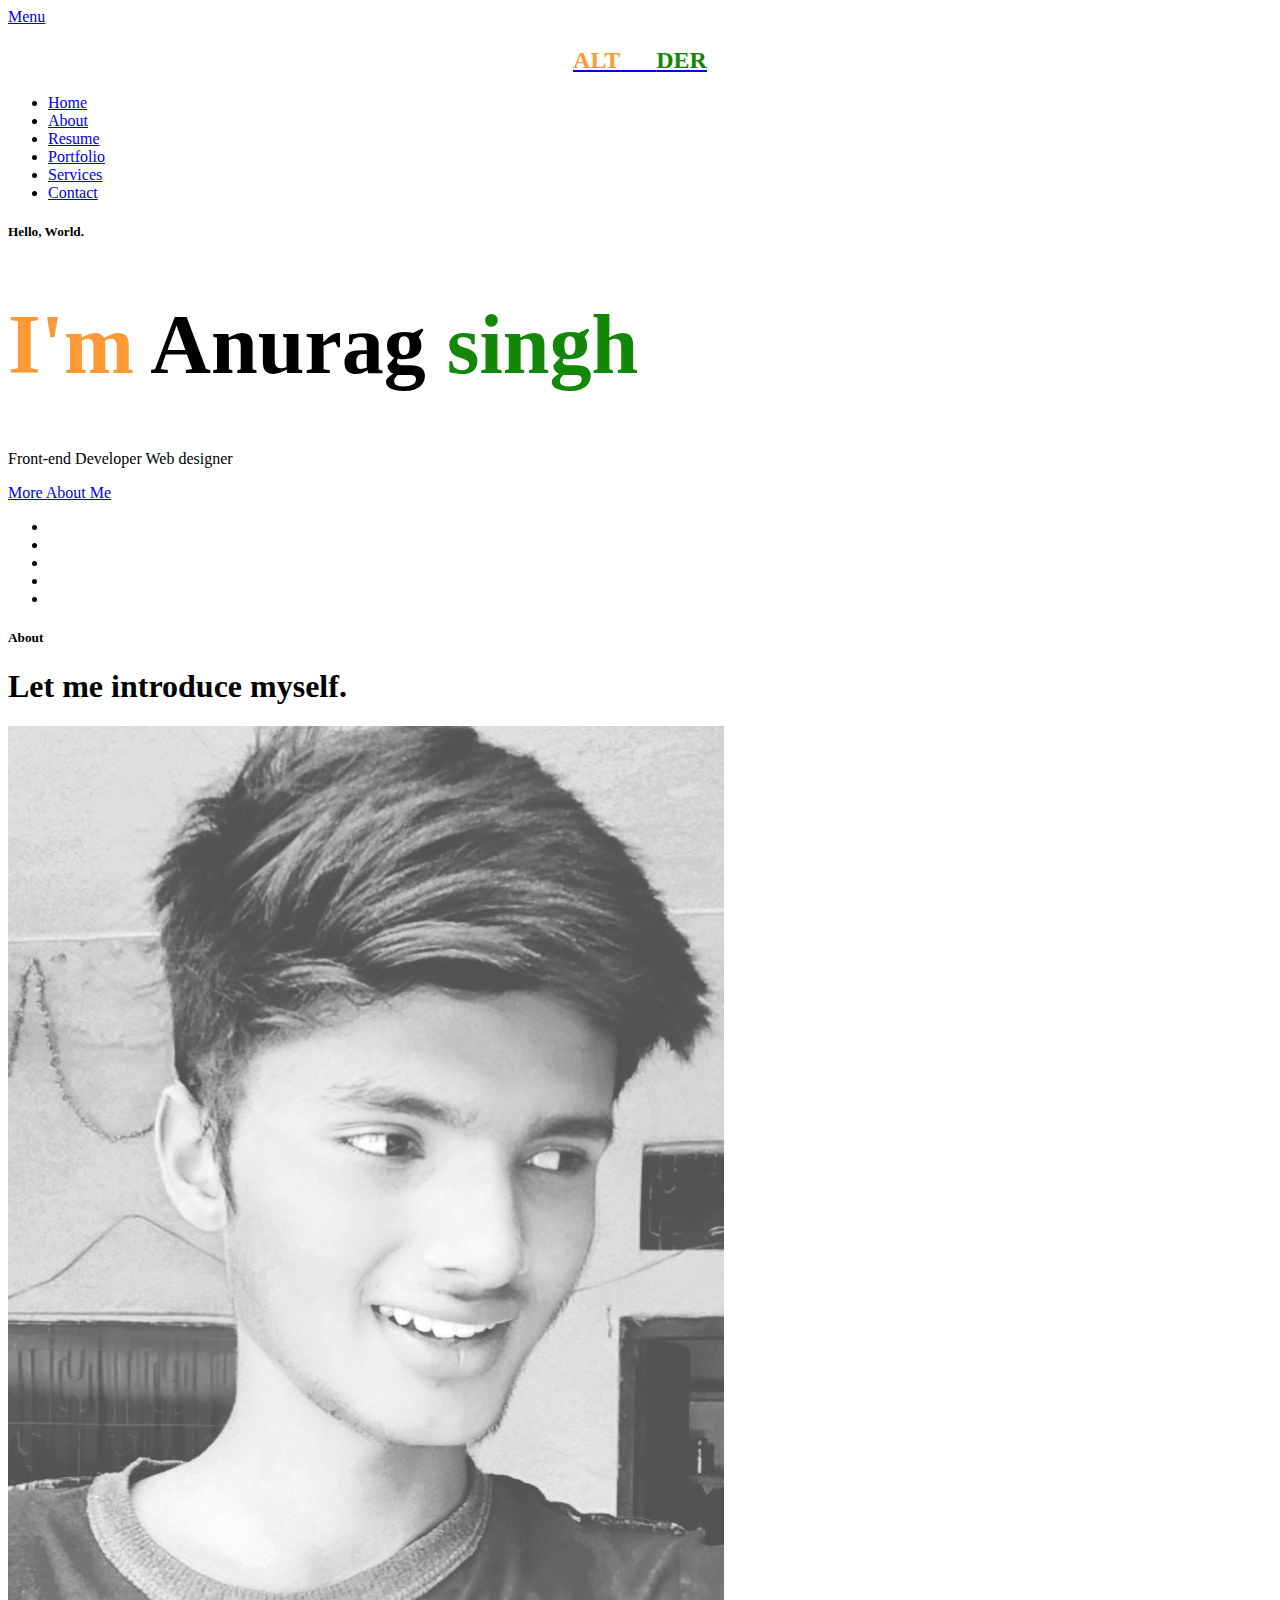
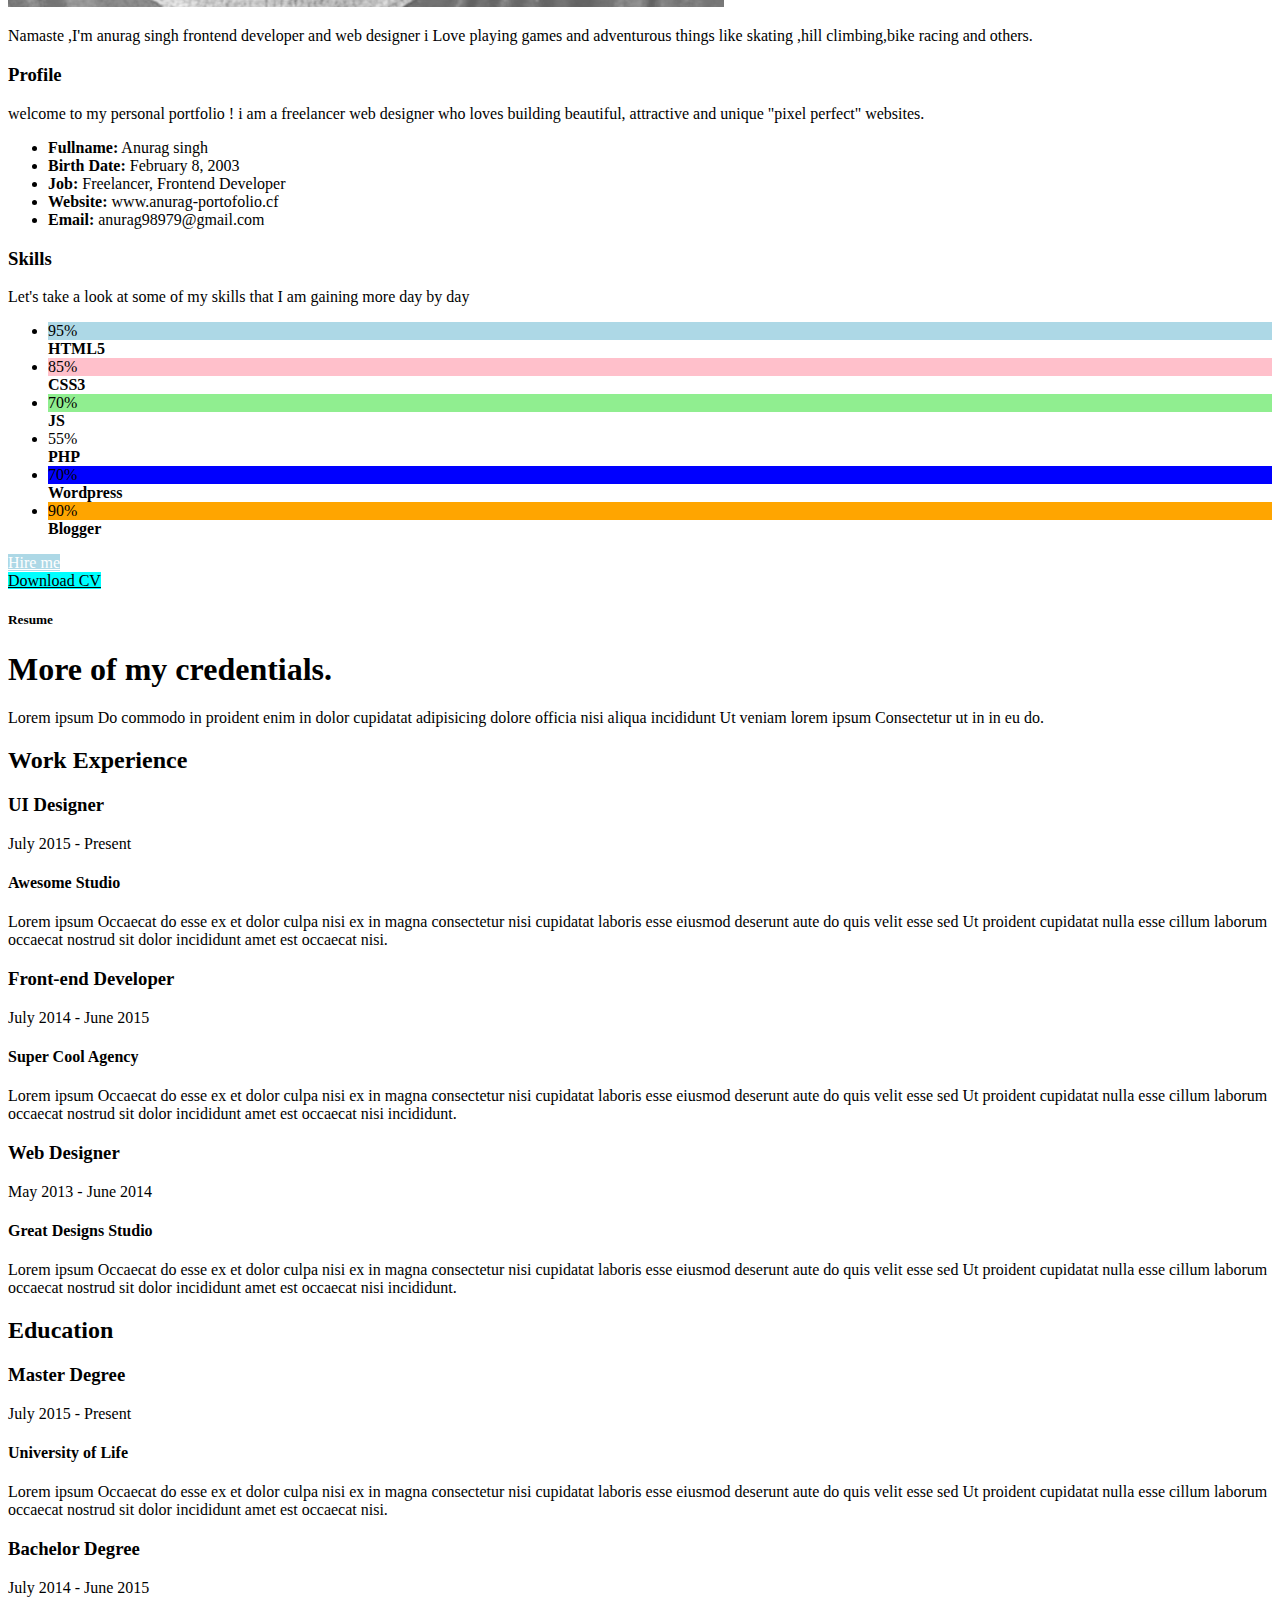
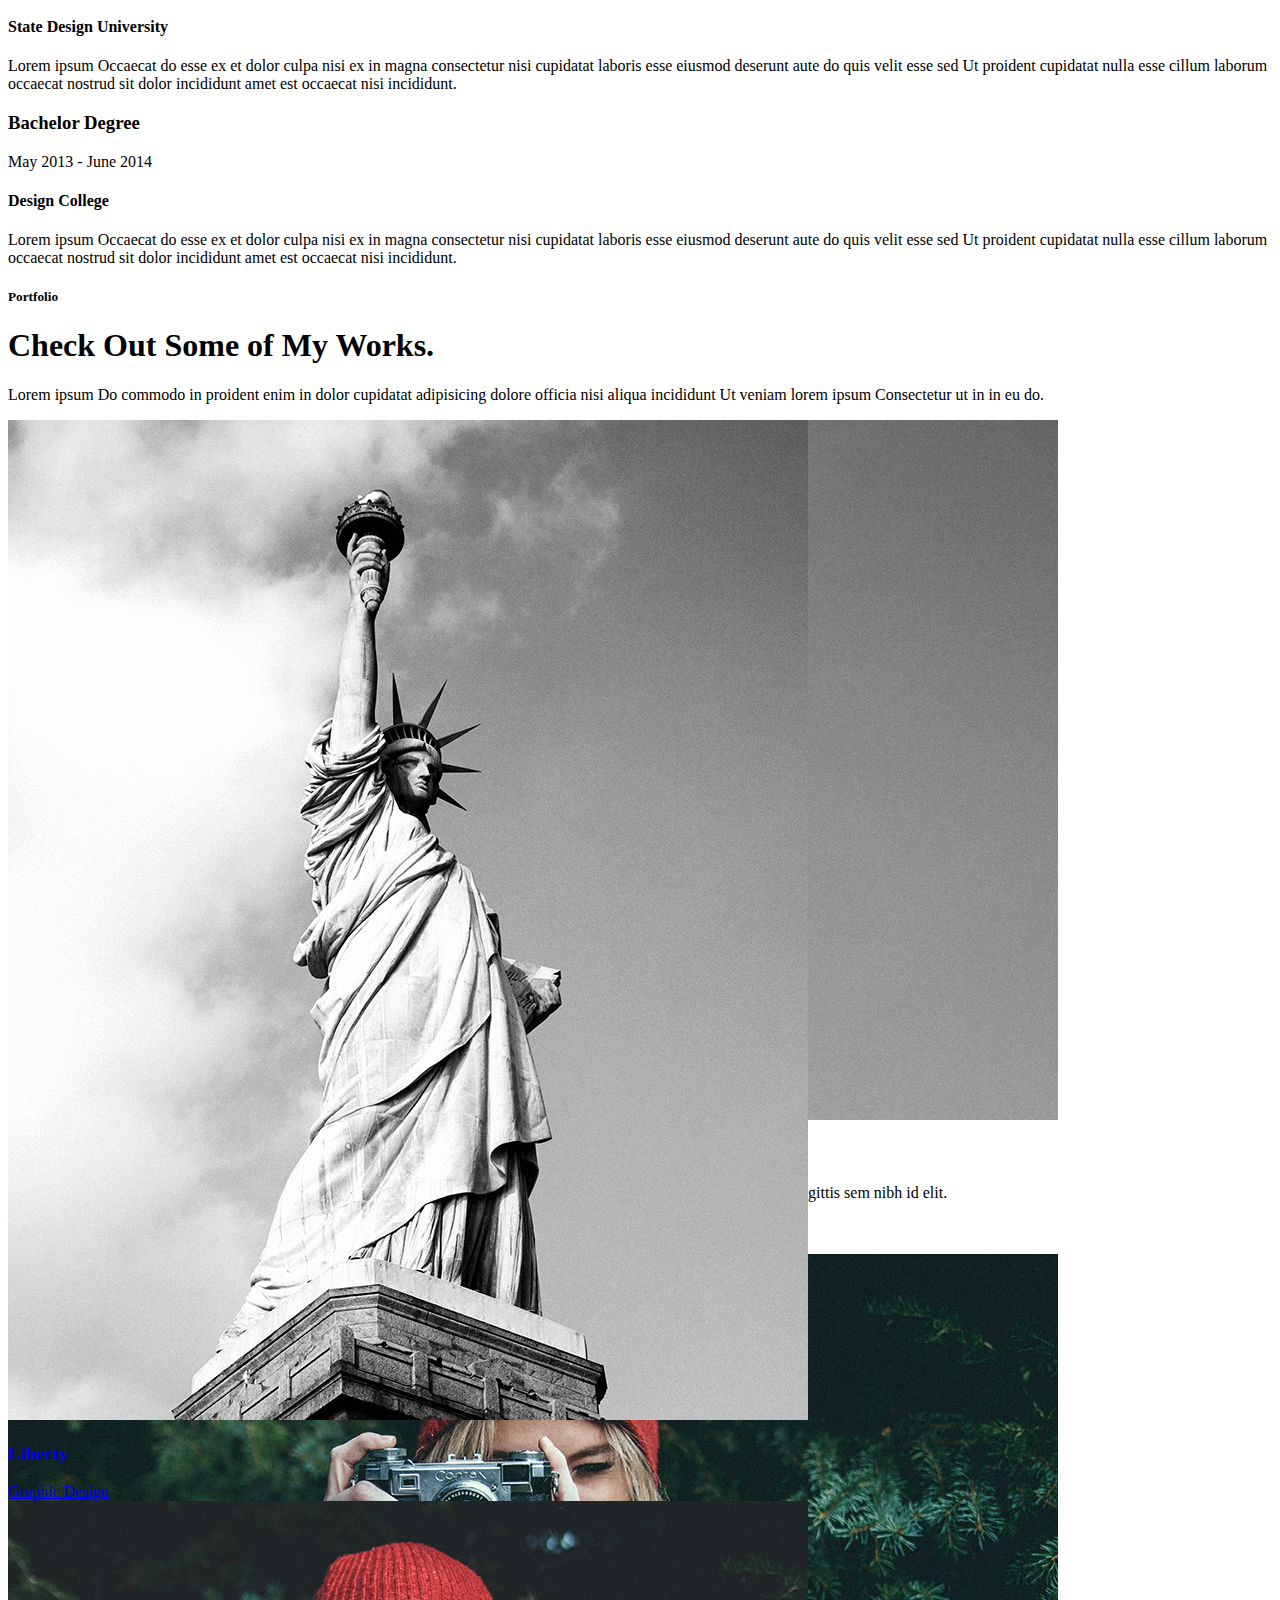
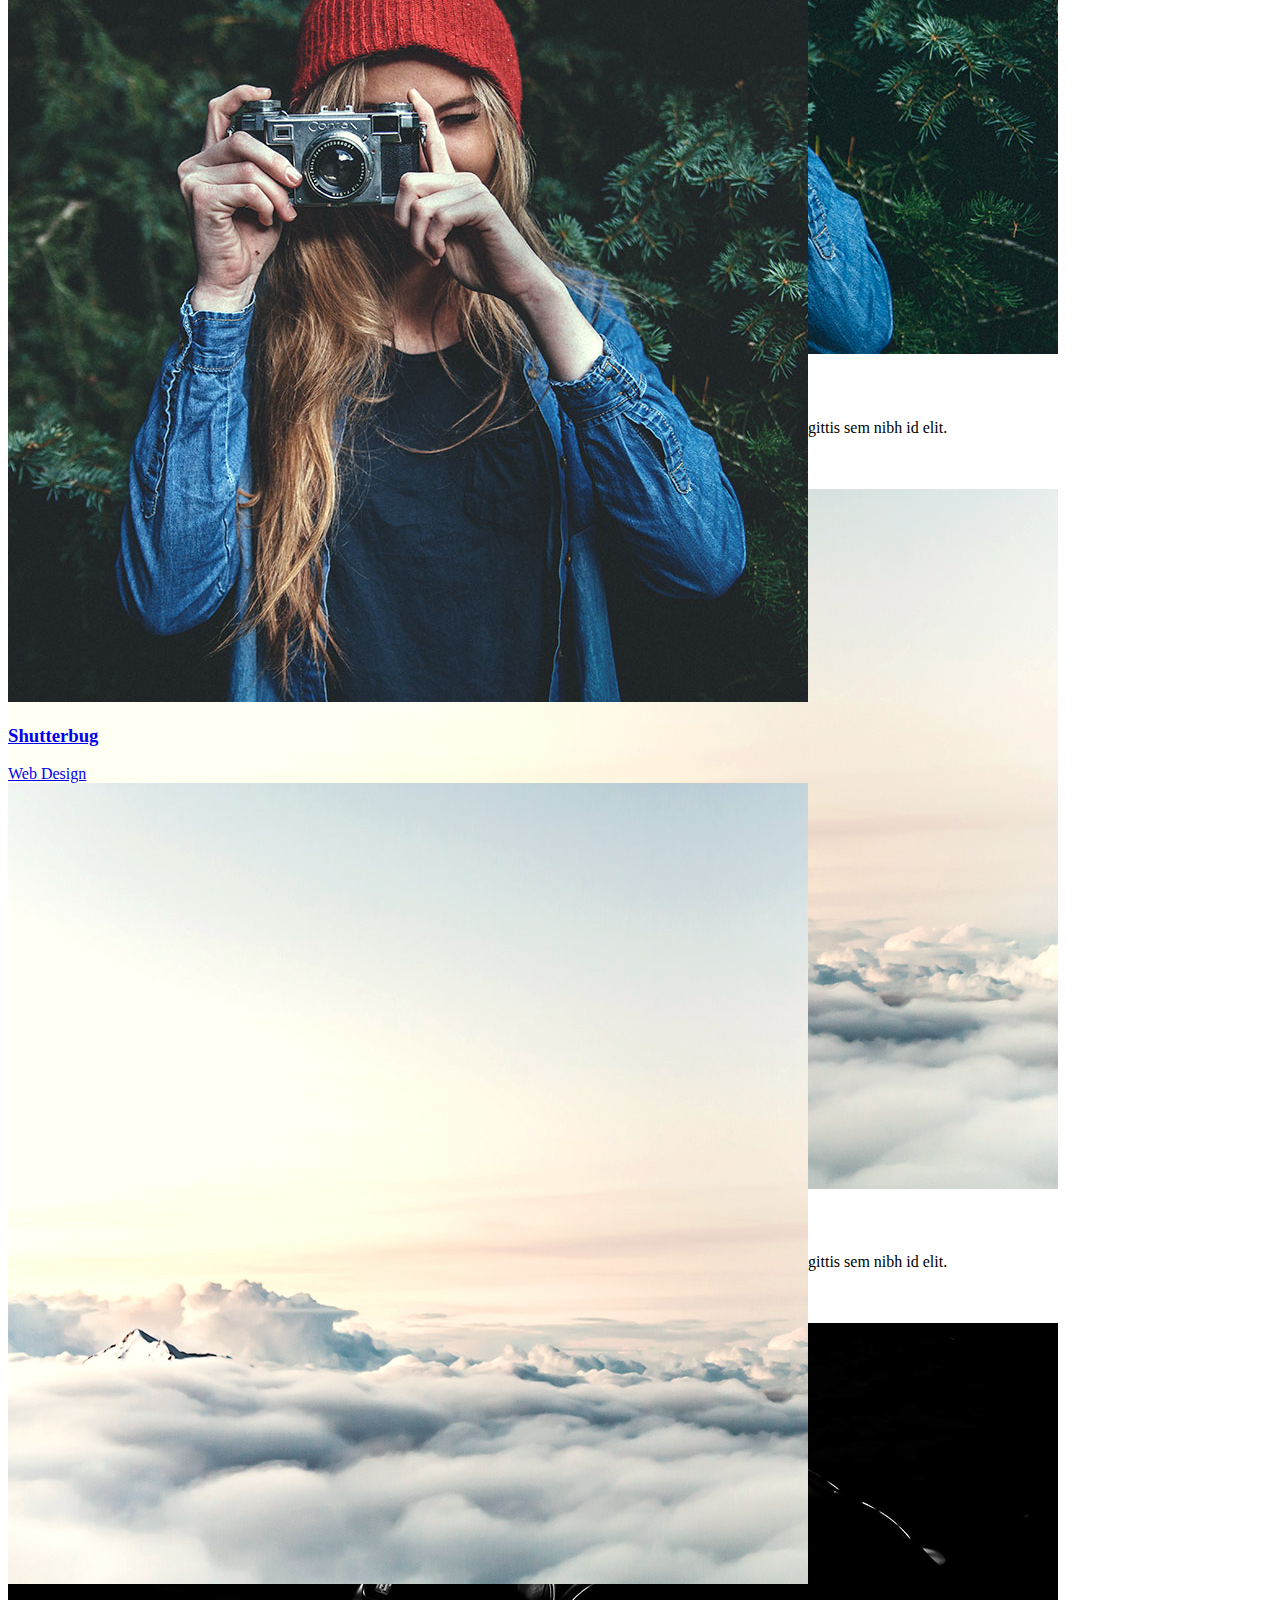
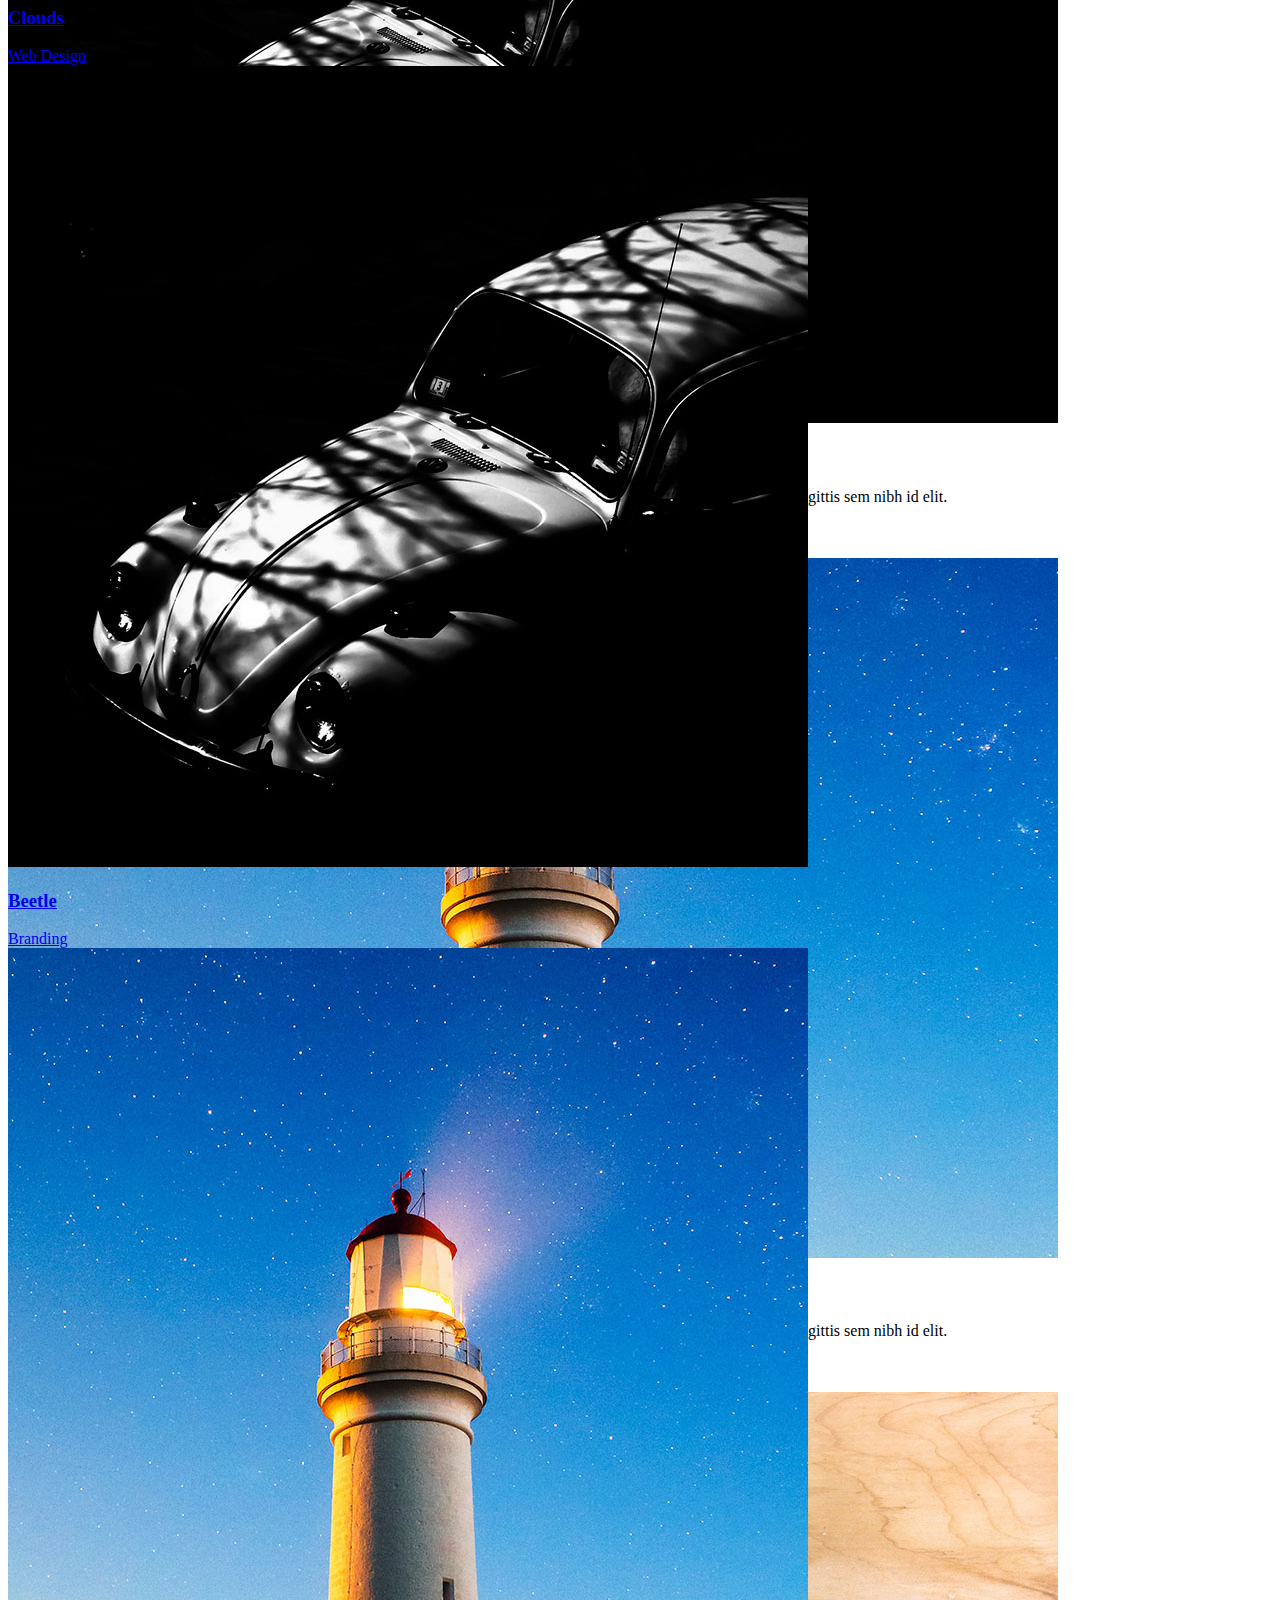
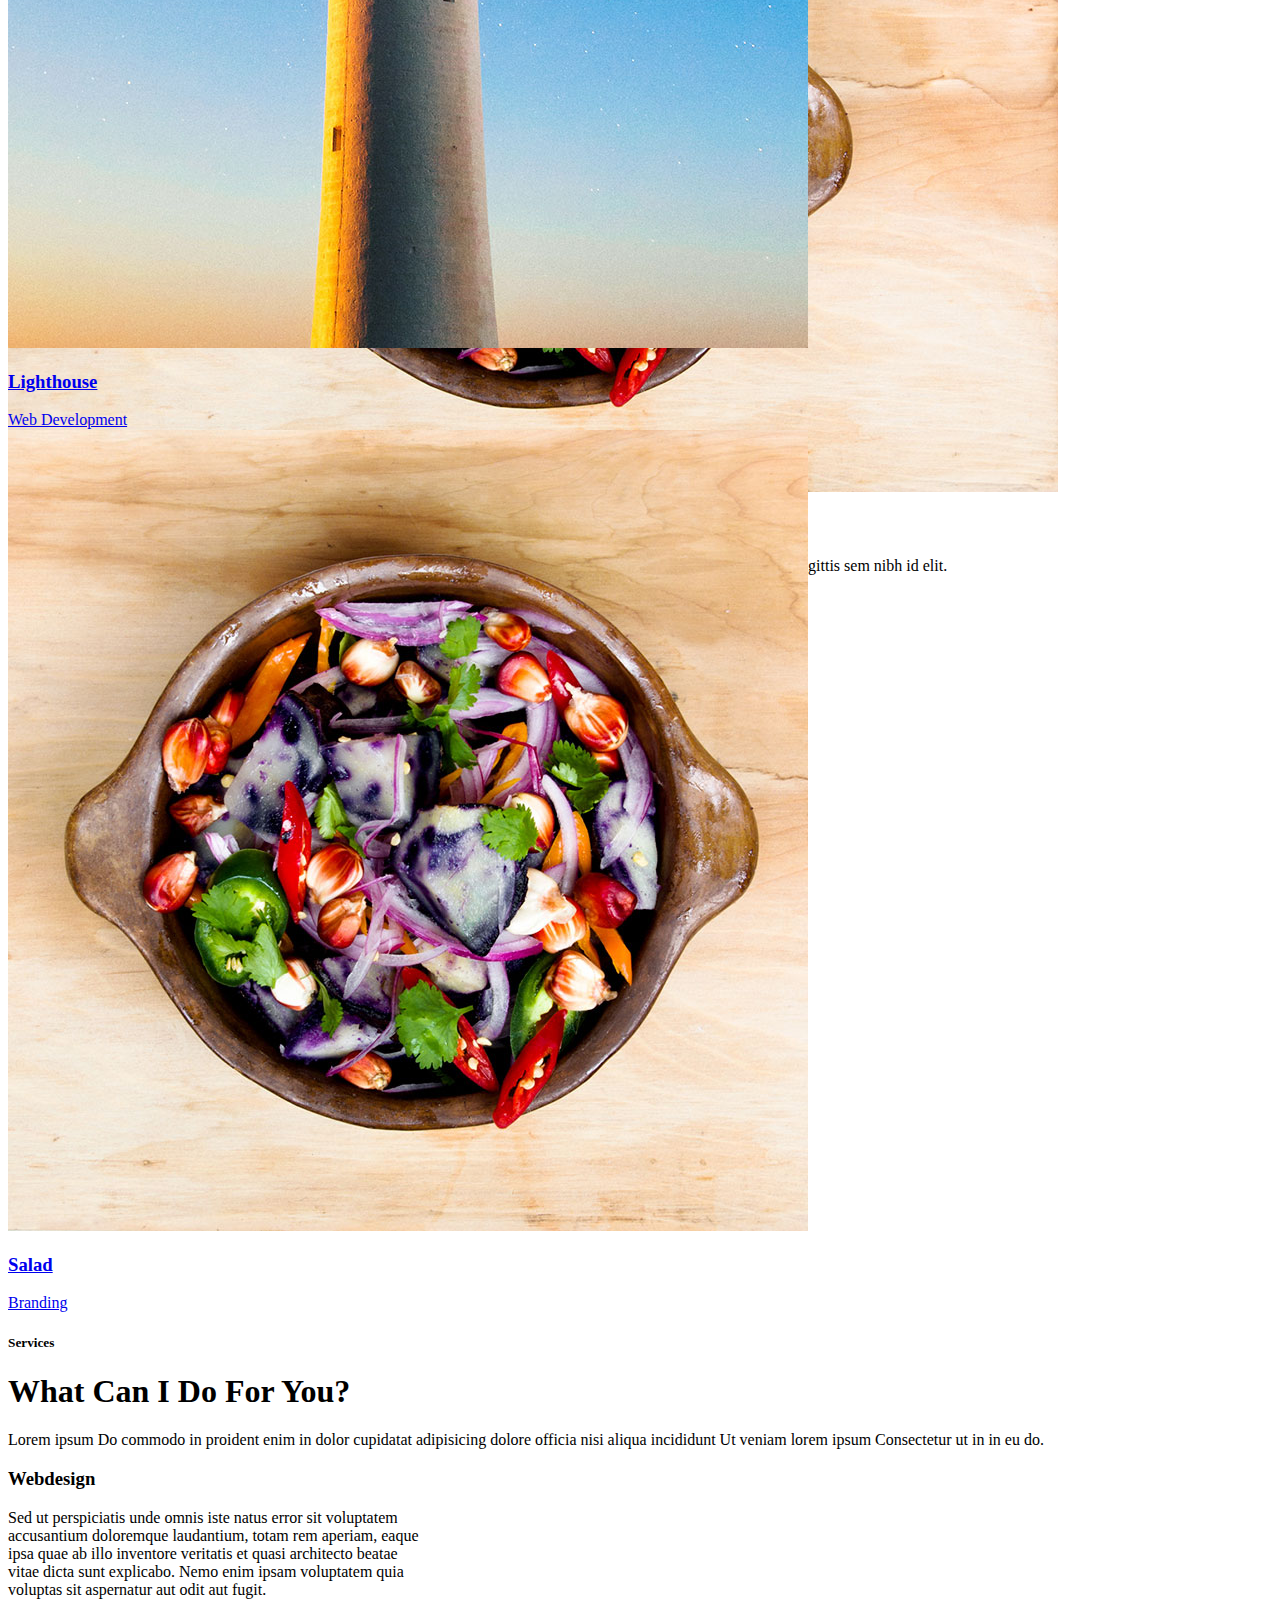
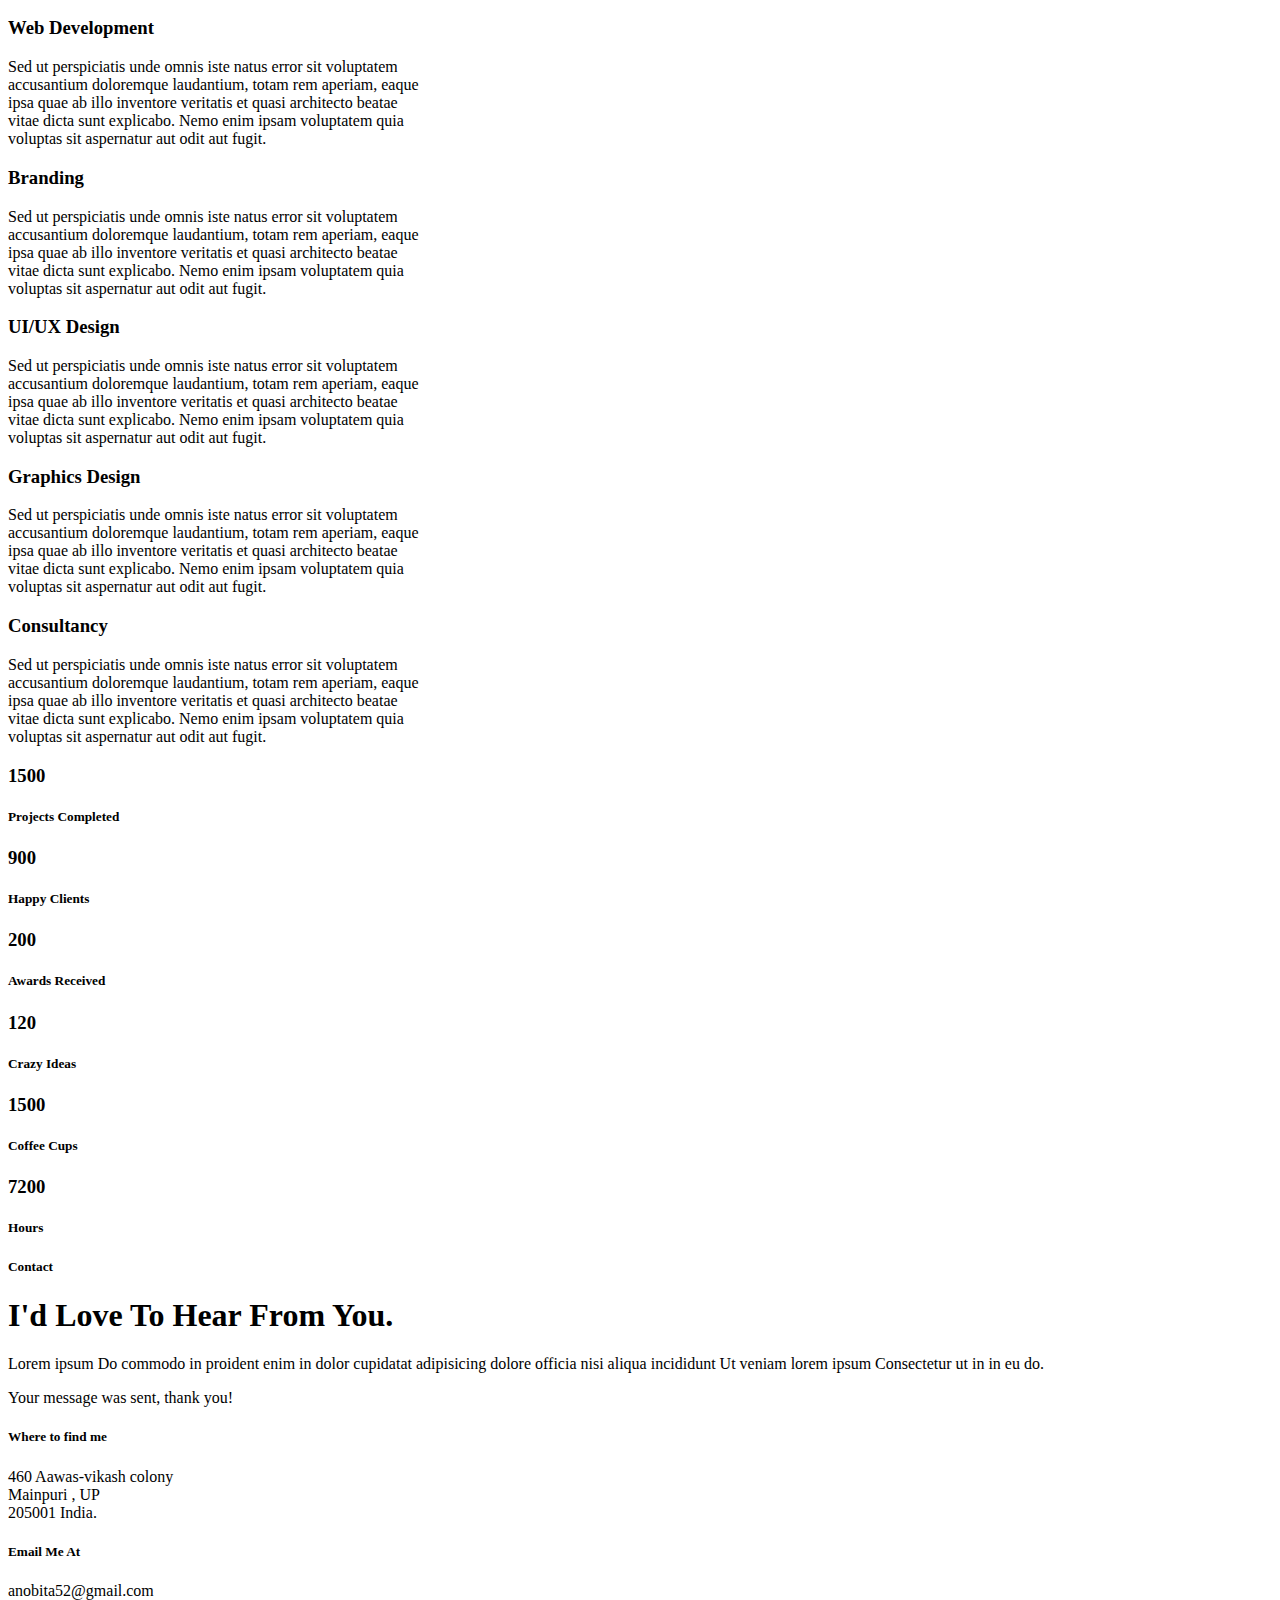
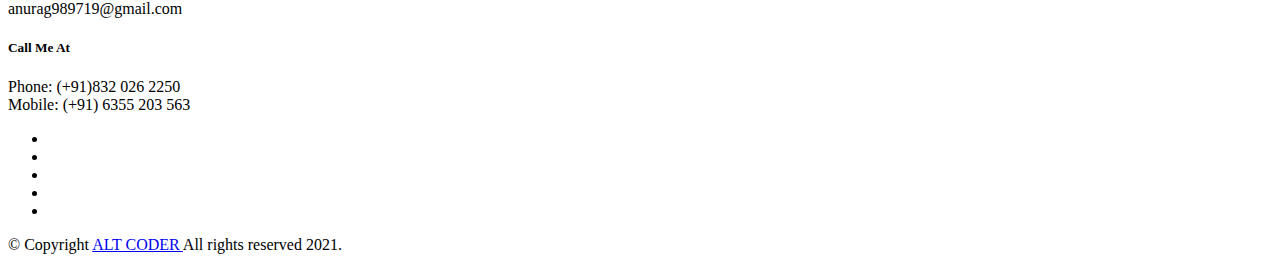
==== commit 6e5aef3a: "Update index.html" ====
--- a/index.html
+++ b/index.html
@@ -28,7 +28,7 @@
 
    <!-- favicons
 	================================================== -->
-	<link rel="icon" type="image/png" href="favicon.png">
+	<link rel="icon" type="image/png" href="favicon1.png">
 
 </head>
 
@@ -90,7 +90,7 @@
 
    	<ul class="intro-social">        
          <li><a href="#"><i class="fa fa-facebook"></i></a></li>
-         <li><a href="#"><i class="fa fa-behance"></i></a></li>
+         <li><a href="#"><i class="fa fa-youtube"></i></a></li>
          <li><a href="#"><i class="fa fa-twitter"></i></a></li>
          <li><a href="#"><i class="fa fa-dribbble"></i></a></li>
          <li><a href="#"><i class="fa fa-instagram"></i></a></li>
@@ -113,7 +113,7 @@
 
    				<img src="images/pgts.jpg" alt="Profile Picture">
 
-   				<p class="lead">Lorem ipsum Exercitation culpa qui dolor consequat exercitation fugiat laborum ex ea eiusmod ad do aliqua occaecat nisi ad irure sunt id pariatur Duis laboris amet exercitation veniam labore consectetur ea id quis eiusmod.</p>
+   				<p class="lead">Namaste ,I'm anurag singh frontend developer and web designer i Love playing games and adventurous things like skating ,hill climbing,bike racing and others.</p>
    			</div>   			
 
    		</div>   		
@@ -124,7 +124,7 @@
    		<div class="col-six tab-full">
 
    			<h3>Profile</h3>
-   			<p>Lorem ipsum Qui veniam ut consequat ex ullamco nulla in non ut esse in magna sint minim officia consectetur nisi commodo ea magna pariatur nisi cillum.</p>
+   			<p>welcome to my personal portfolio ! i am a freelancer web designer who loves building beautiful, attractive and unique "pixel perfect" websites.</p>
 
    			<ul class="info-list">
    				<li>
@@ -155,7 +155,7 @@
    		<div class="col-six tab-full">
 
    			<h3>Skills</h3>
-   			<p>Lorem ipsum Qui veniam ut consequat ex ullamco nulla in non ut esse in magna sint minim officia consectetur nisi commodo ea magna pariatur nisi cillum.</p>
+   			<p>Let's take a look at some of my skills that I am gaining more day by day</p>
 
 				<ul class="skill-bars">
 				   <li>
@@ -578,7 +578,7 @@
 					   </div>
 
 			         <div class="link-box">
-			            <a href="http://www.behance.net">Details</a>
+			            <a href="">Details</a>
 					      <a href="#" class="popup-modal-dismiss">Close</a>
 			         </div>		      
 
@@ -894,7 +894,7 @@
 
    		<div class="col-twelve">
 
-            <!-- form -->
+            <!-- form
             <form name="contactForm" id="contactForm" method="post" action="inc/sendEmail.php">
       			<fieldset>
 
@@ -920,7 +920,8 @@
                   </div>
 
       			</fieldset>
-      		</form> <!-- Form End -->
+      		</form> -->
+<!--jotform--> <script type="text/javascript" src="https://form.jotform.com/jsform/211151231145034"></script>
 
             <!-- contact-warning -->
             <div id="message-warning">            	
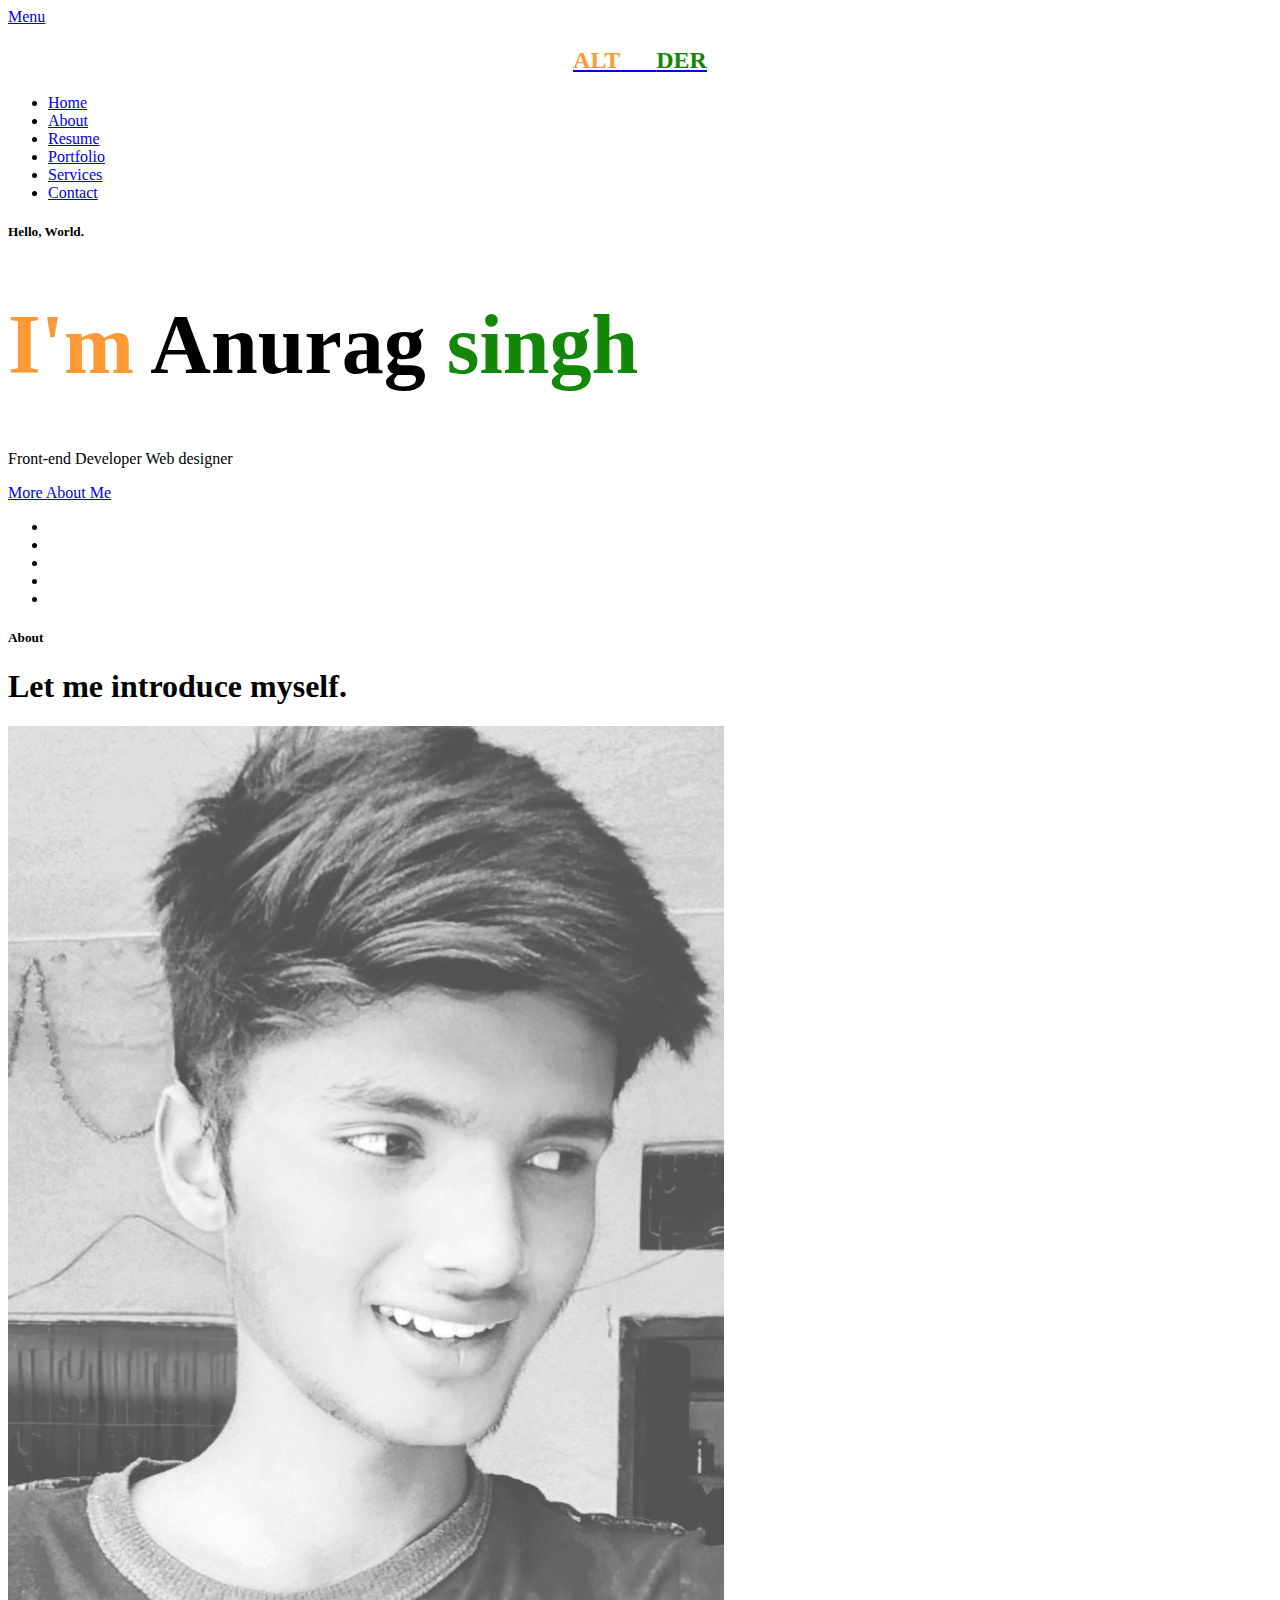
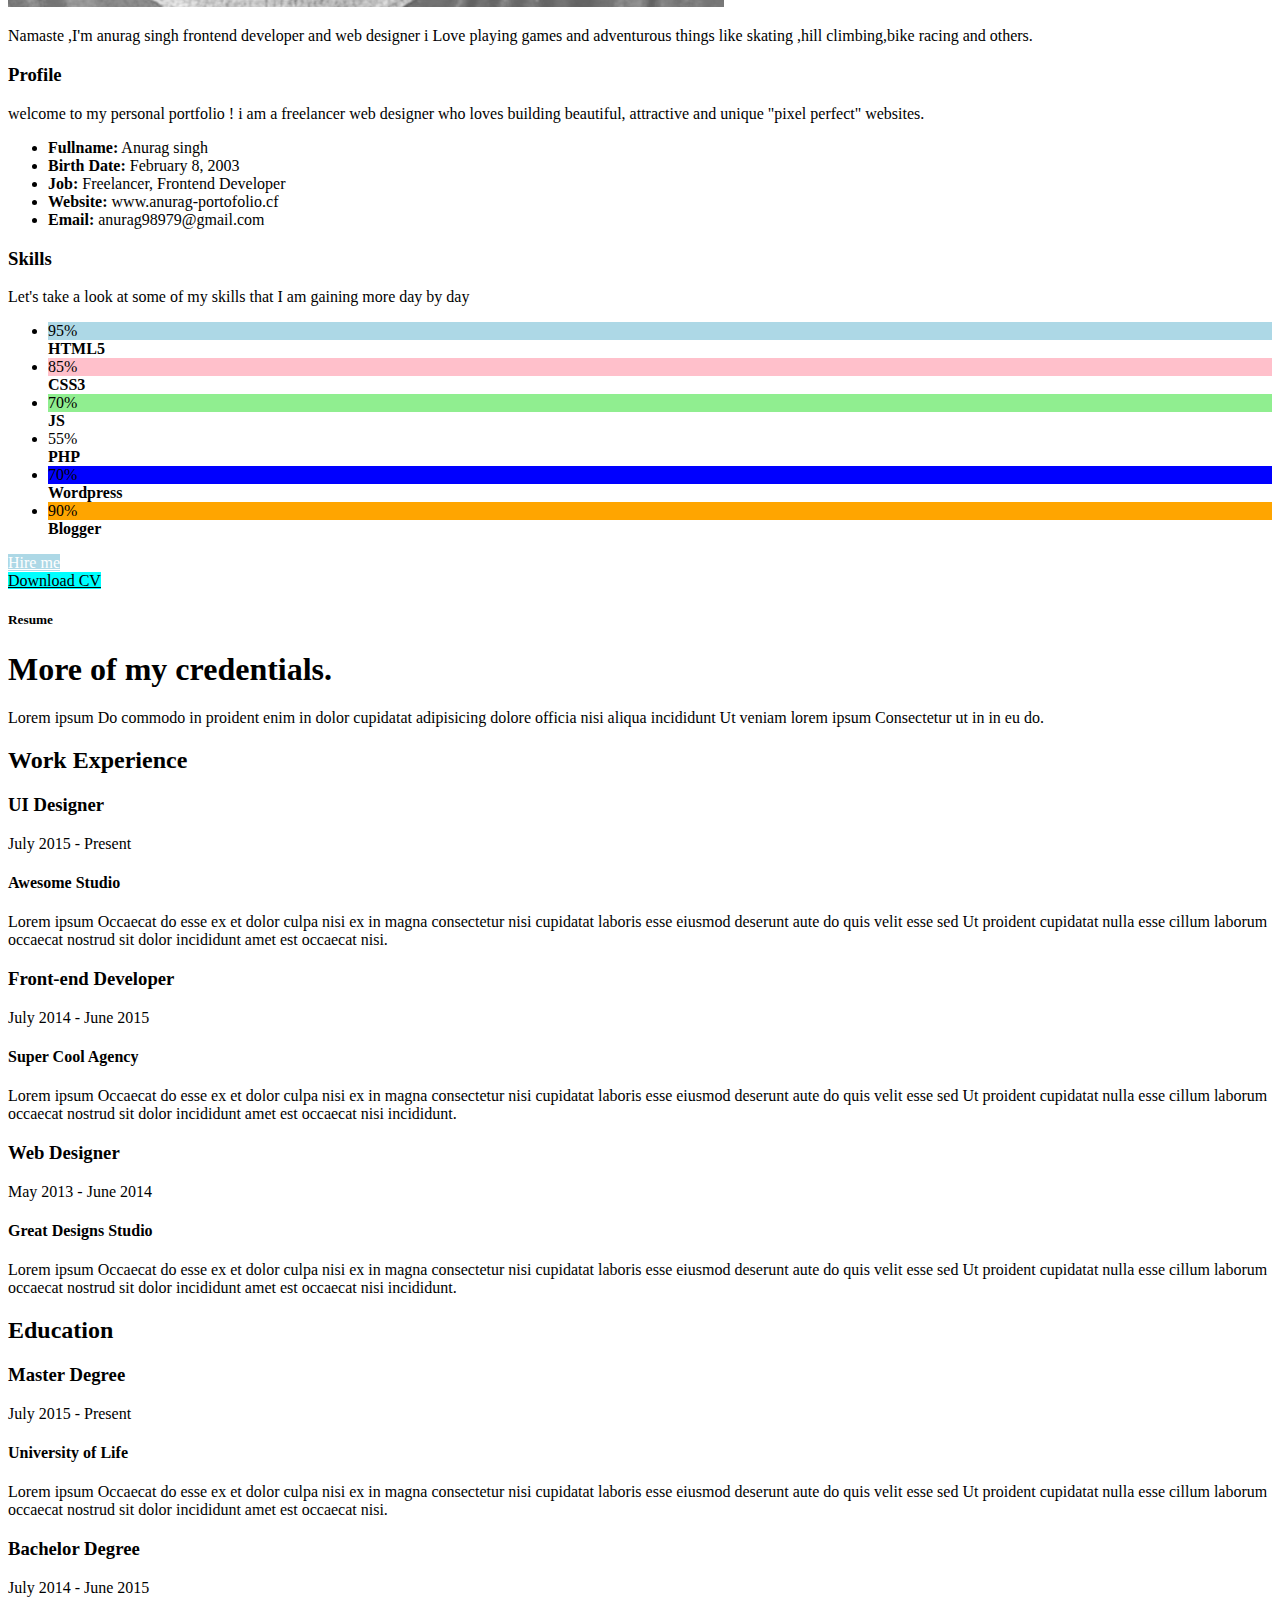
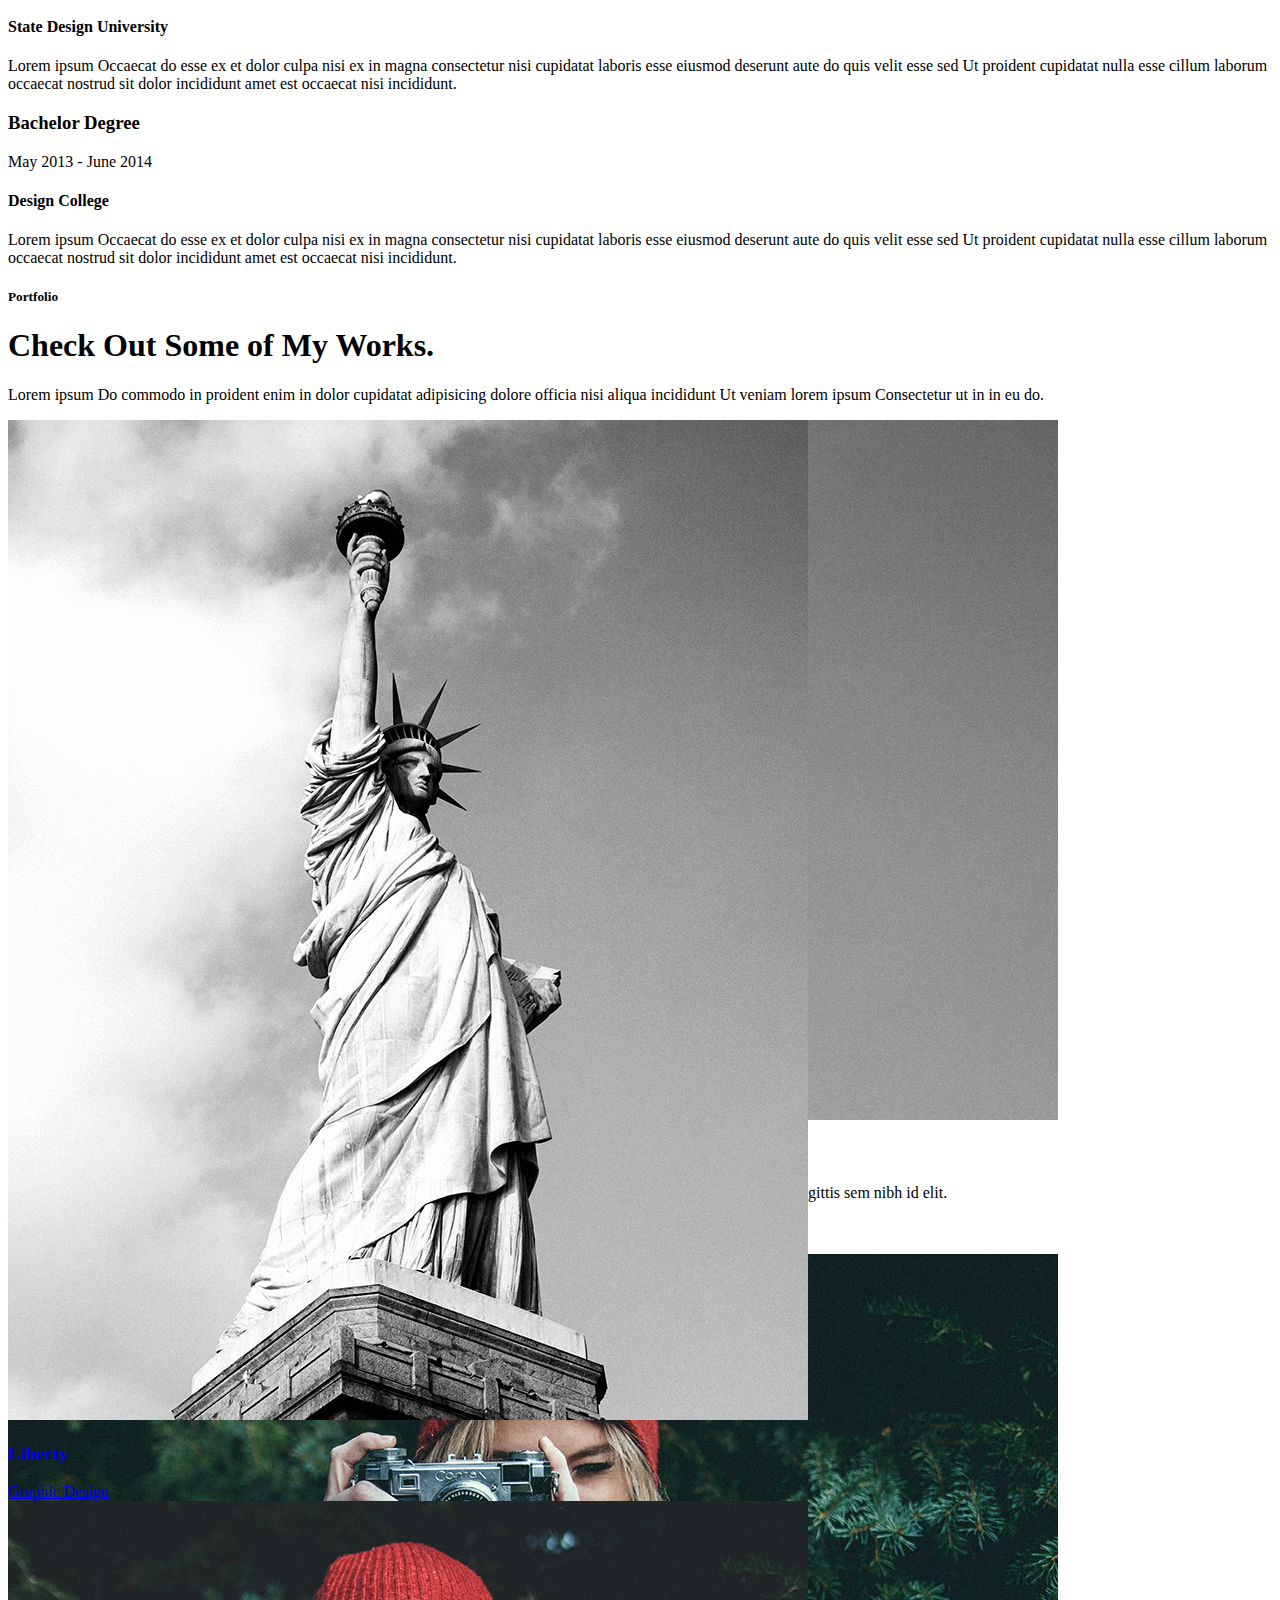
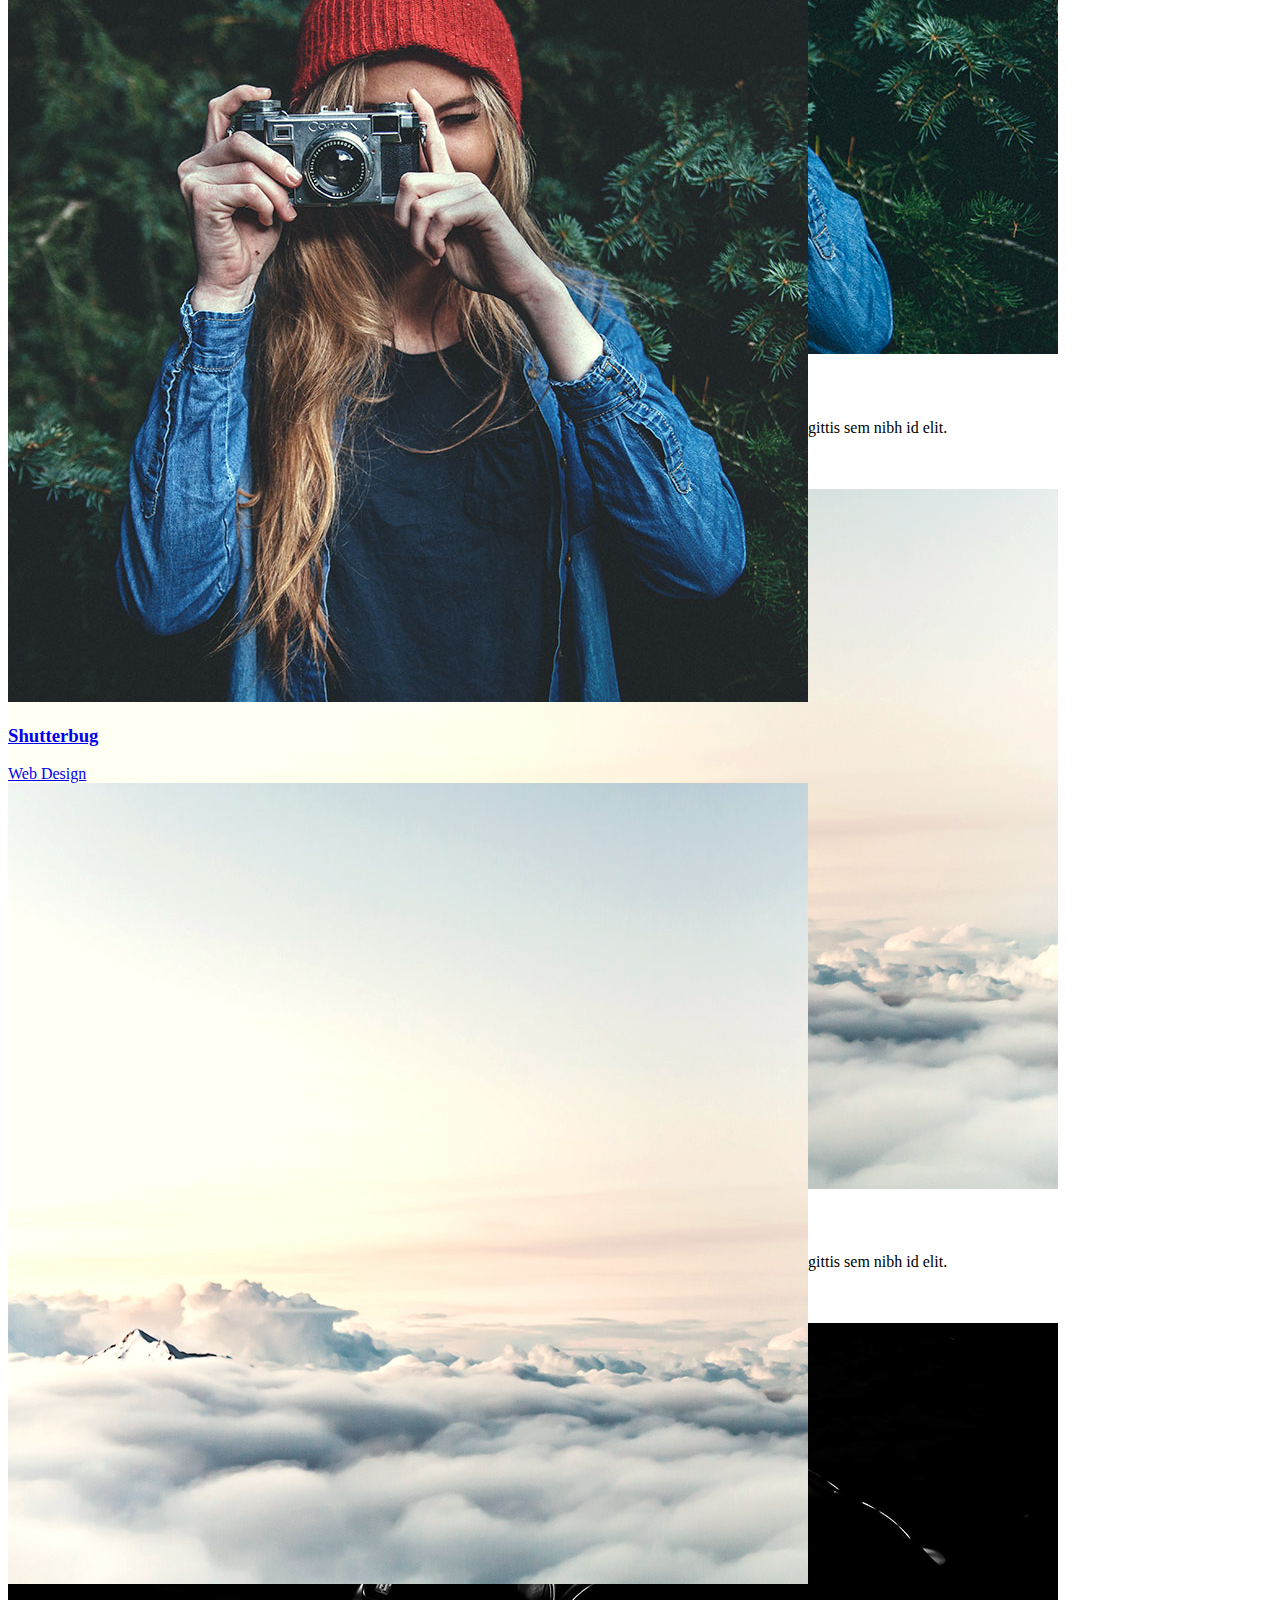
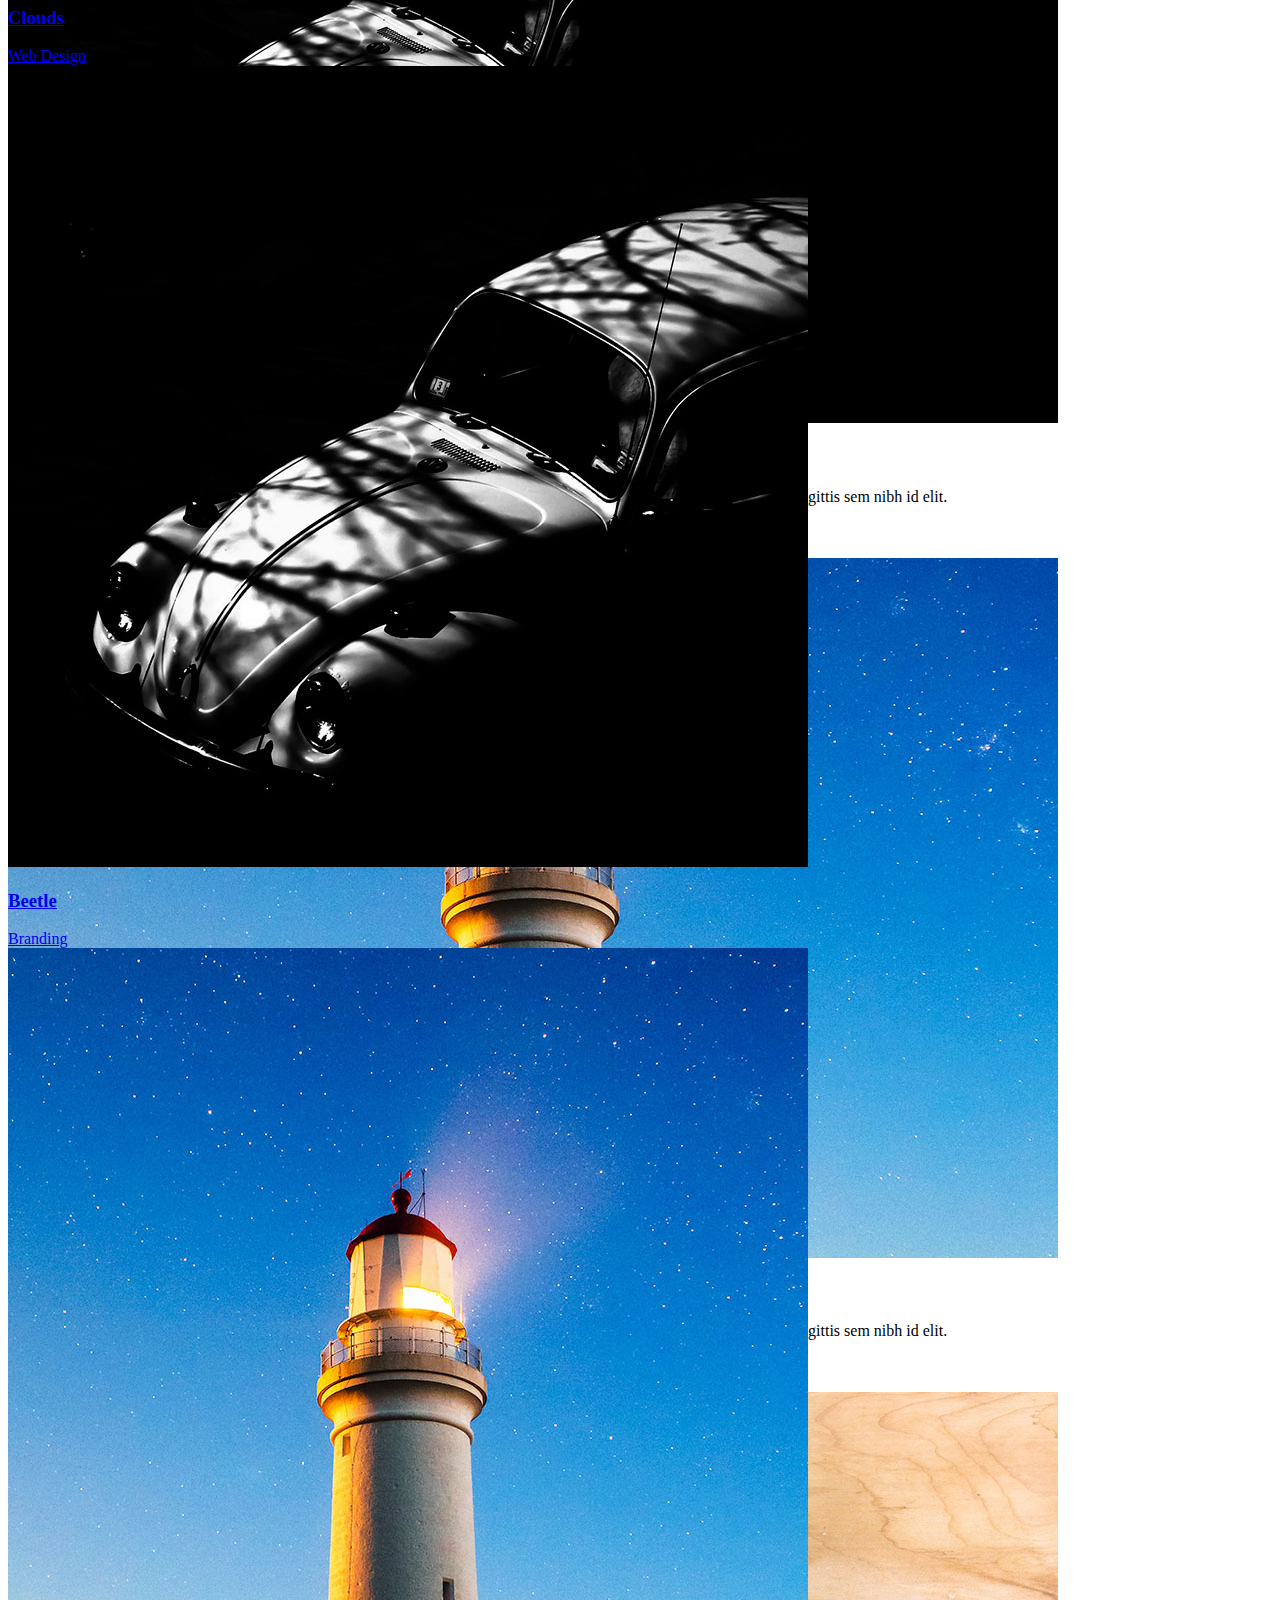
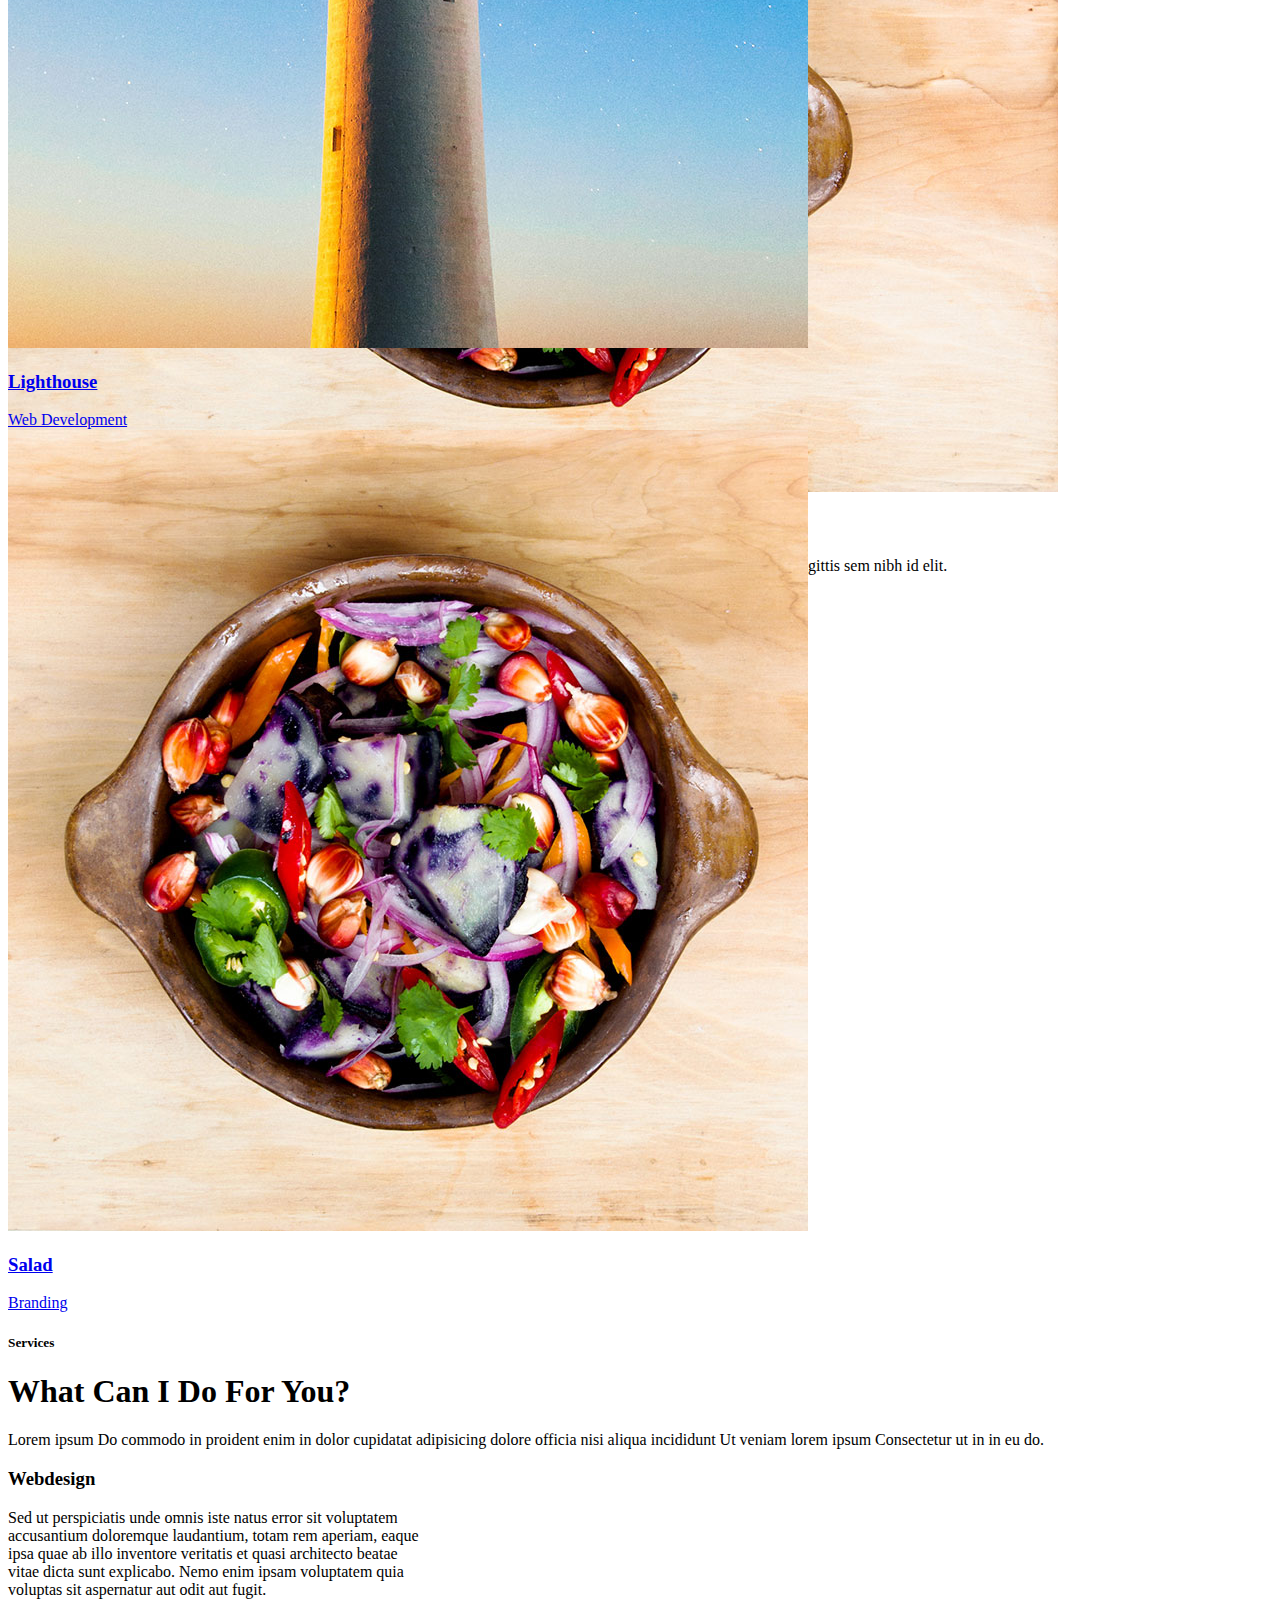
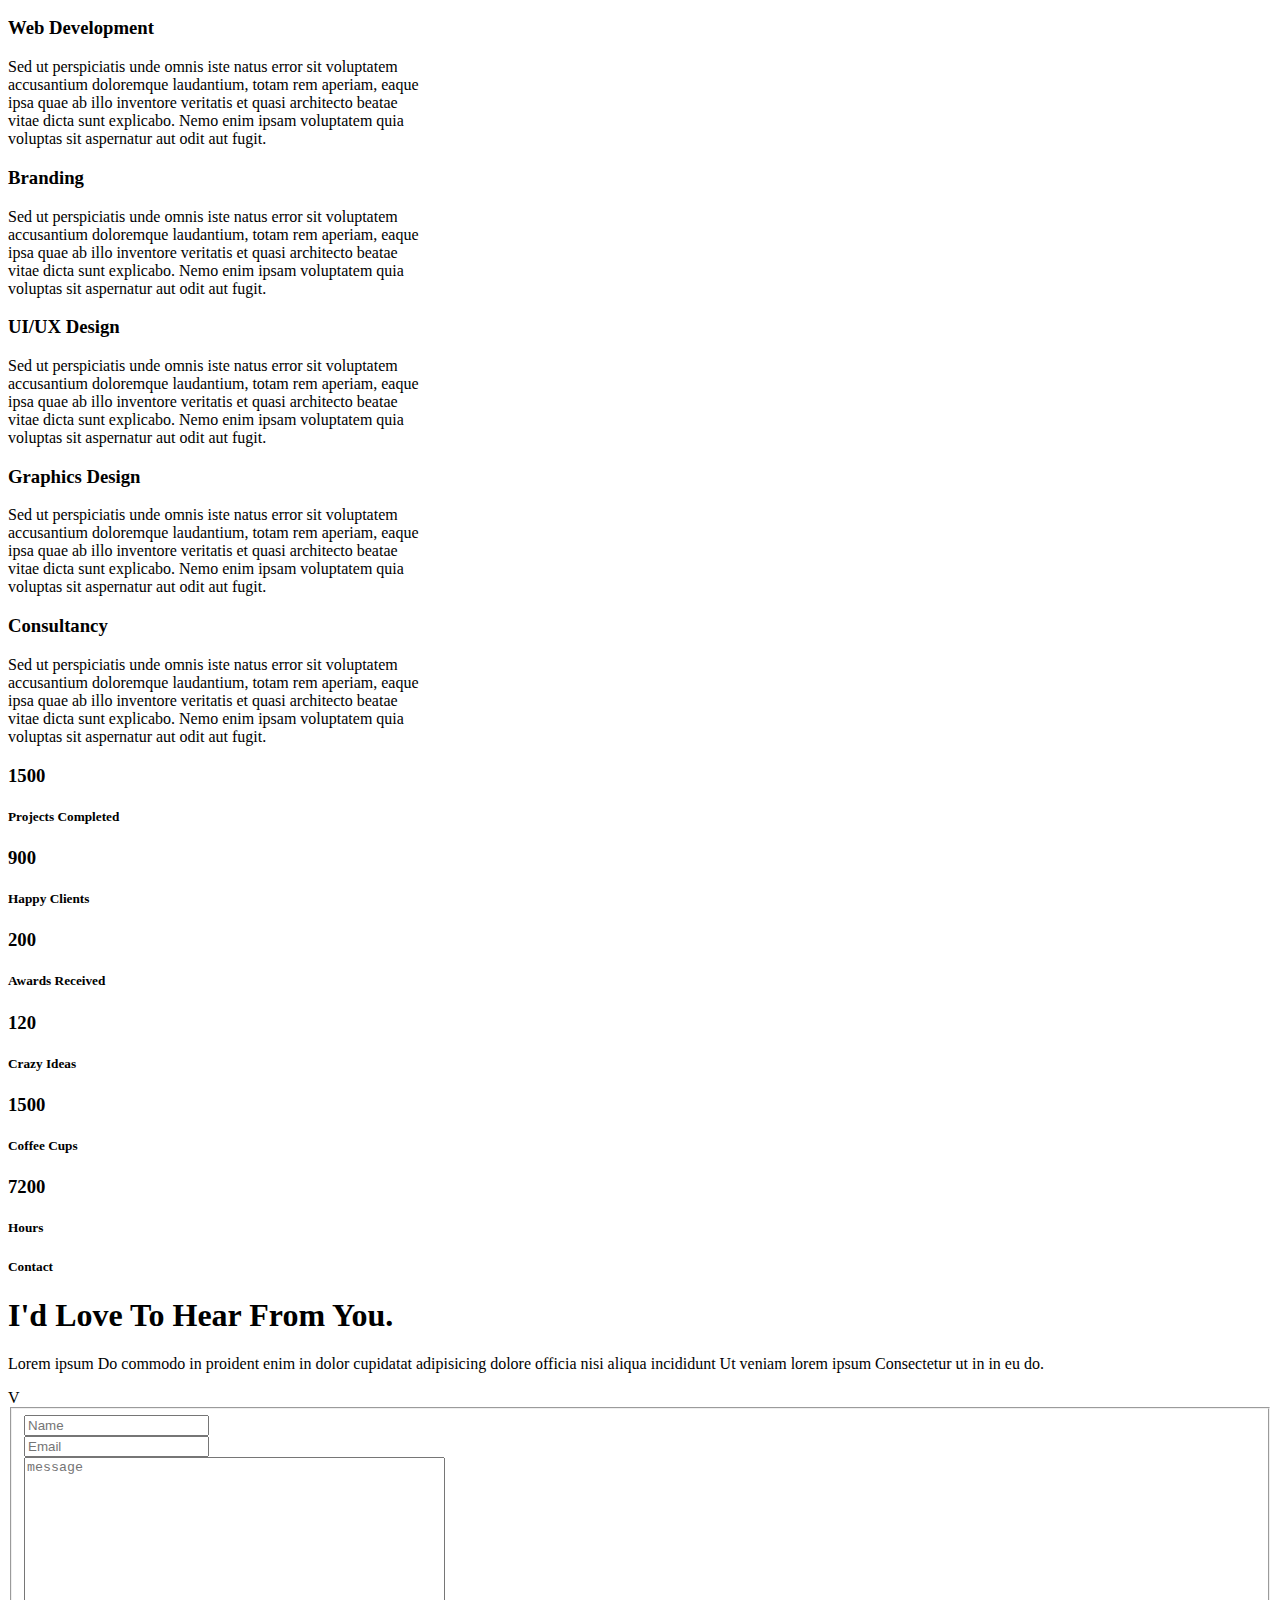
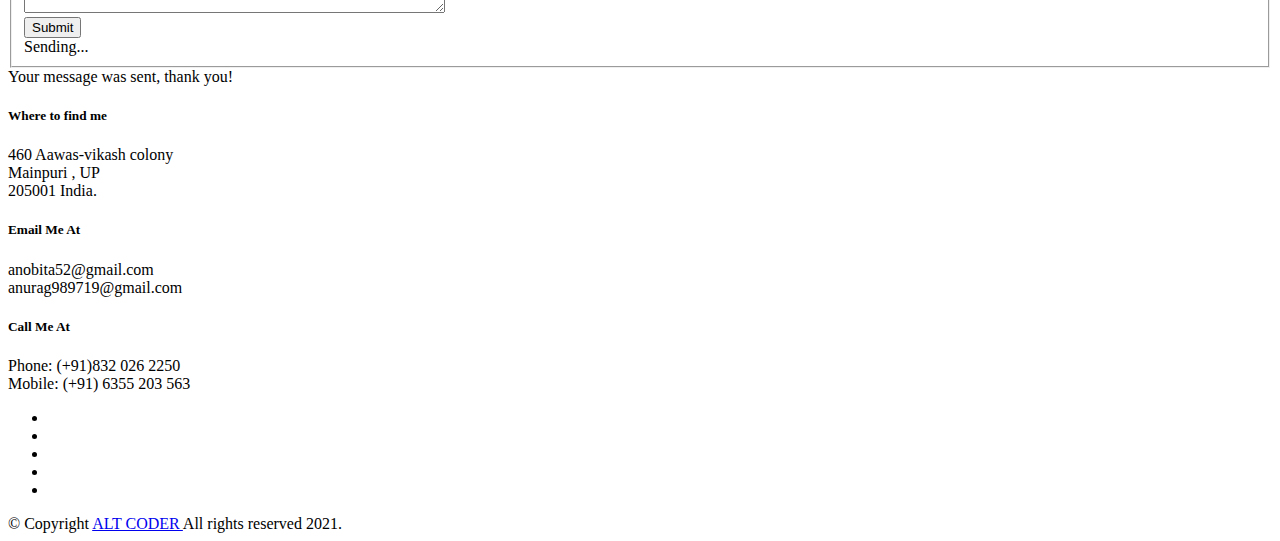
==== commit 6eb38f65: "Update index.html" ====
--- a/index.html
+++ b/index.html
@@ -894,8 +894,7 @@
 
    		<div class="col-twelve">
 
-            <!-- form
-            <form name="contactForm" id="contactForm" method="post" action="inc/sendEmail.php">
+V     <form name="contactForm" id="contactForm" method="post" action="">
       			<fieldset>
 
                   <div class="form-field">
@@ -920,18 +919,19 @@
                   </div>
 
       			</fieldset>
-      		</form> -->
-<!--jotform--> <script type="text/javascript" src="https://form.jotform.com/jsform/211151231145034"></script>
-
-            <!-- contact-warning -->
+      		</form> 
+
+           <!--contact-warning-->
             <div id="message-warning">            	
             </div>            
             <!-- contact-success -->
       		<div id="message-success">
                <i class="fa fa-check"></i>Your message was sent, thank you!<br>
       		</div>
-
-         </div> <!-- /col-twelve -->
+			</div> <!-- /col-twelve-->
+   		
+
+
    		
    	</div> <!-- /contact-form -->
 
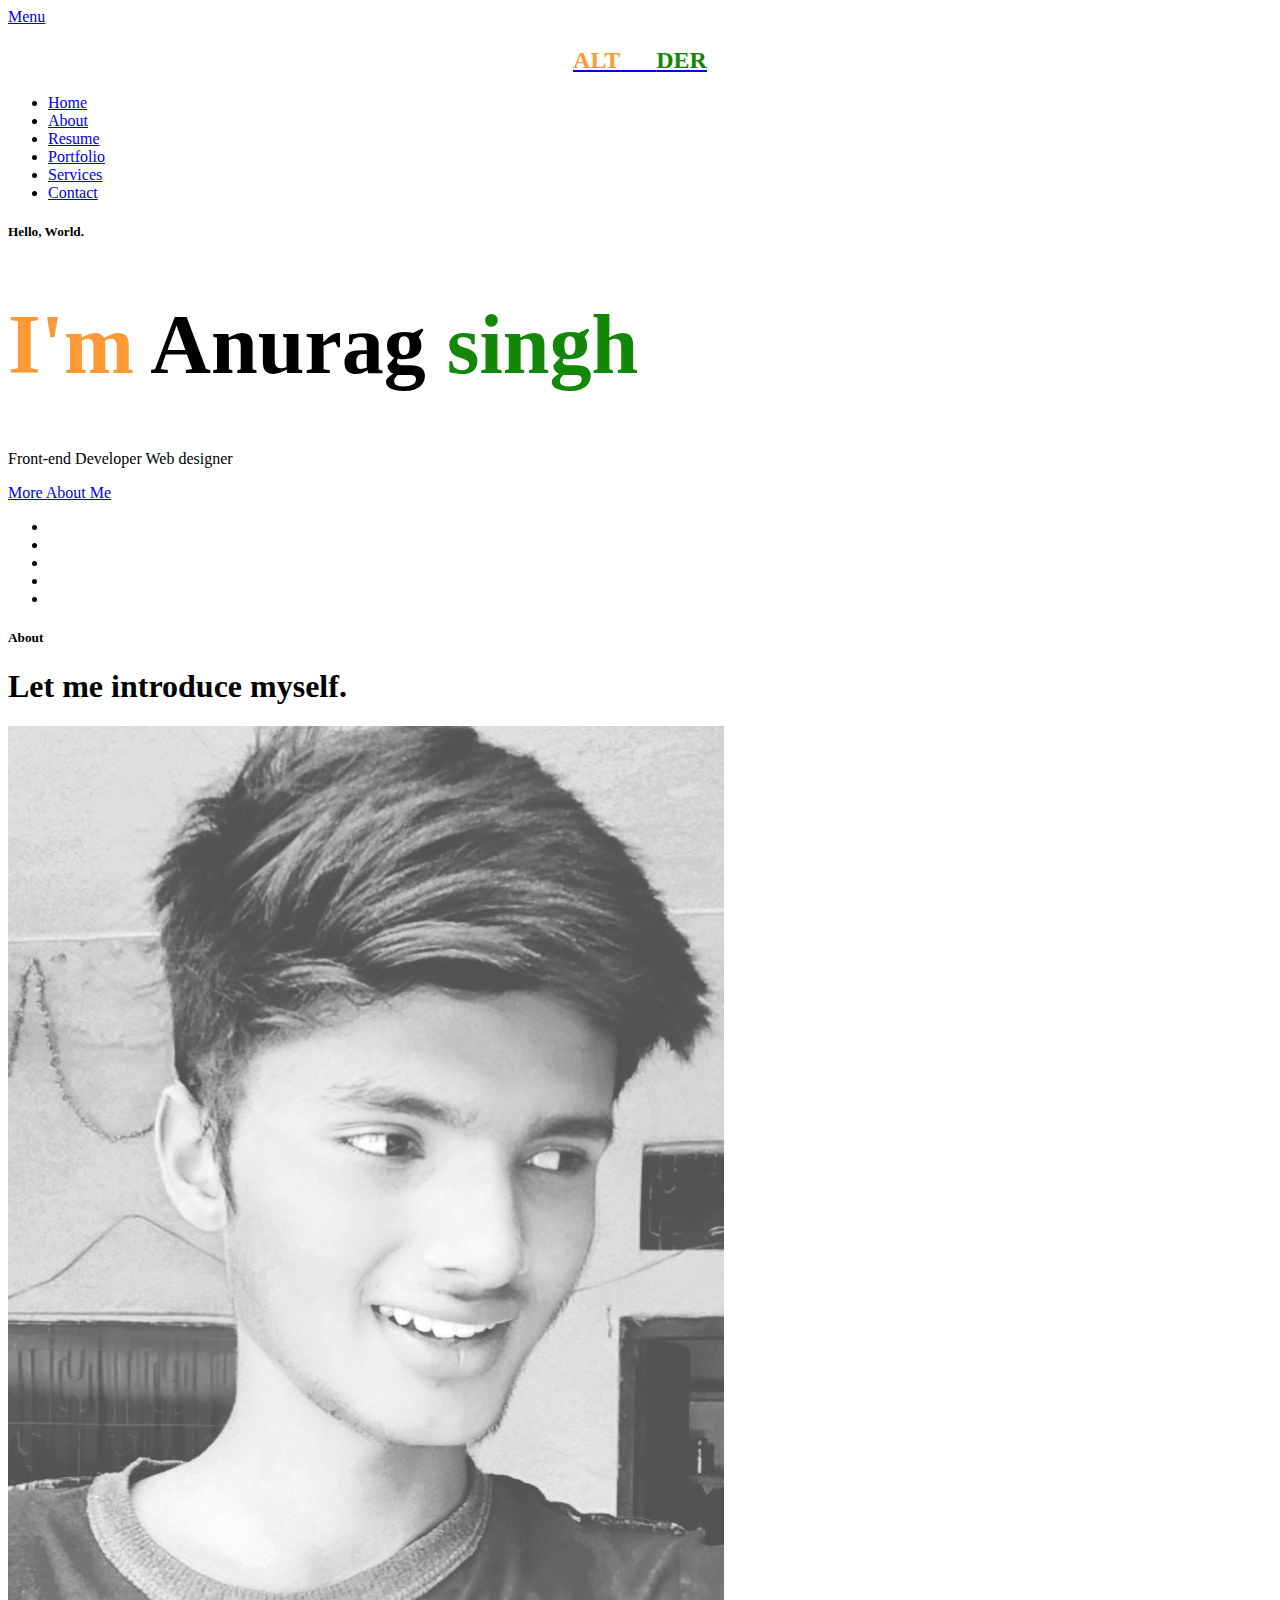
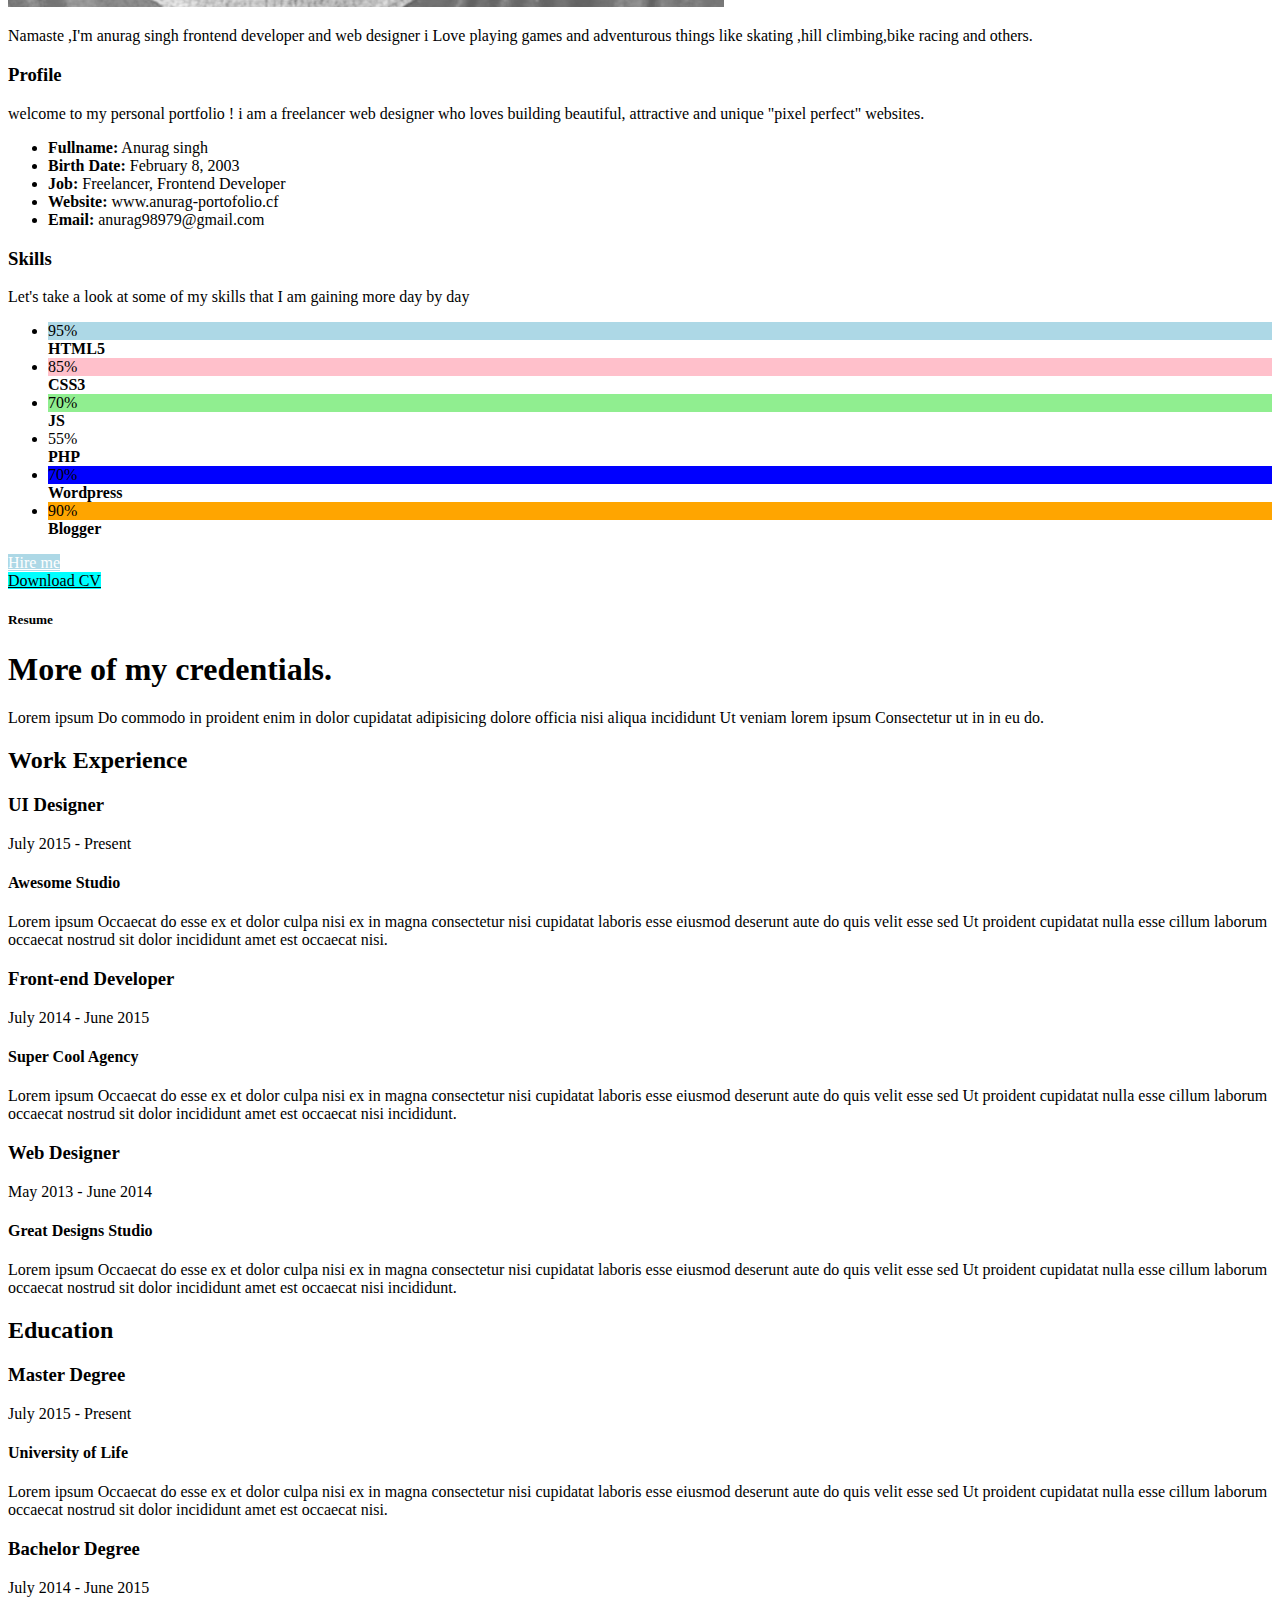
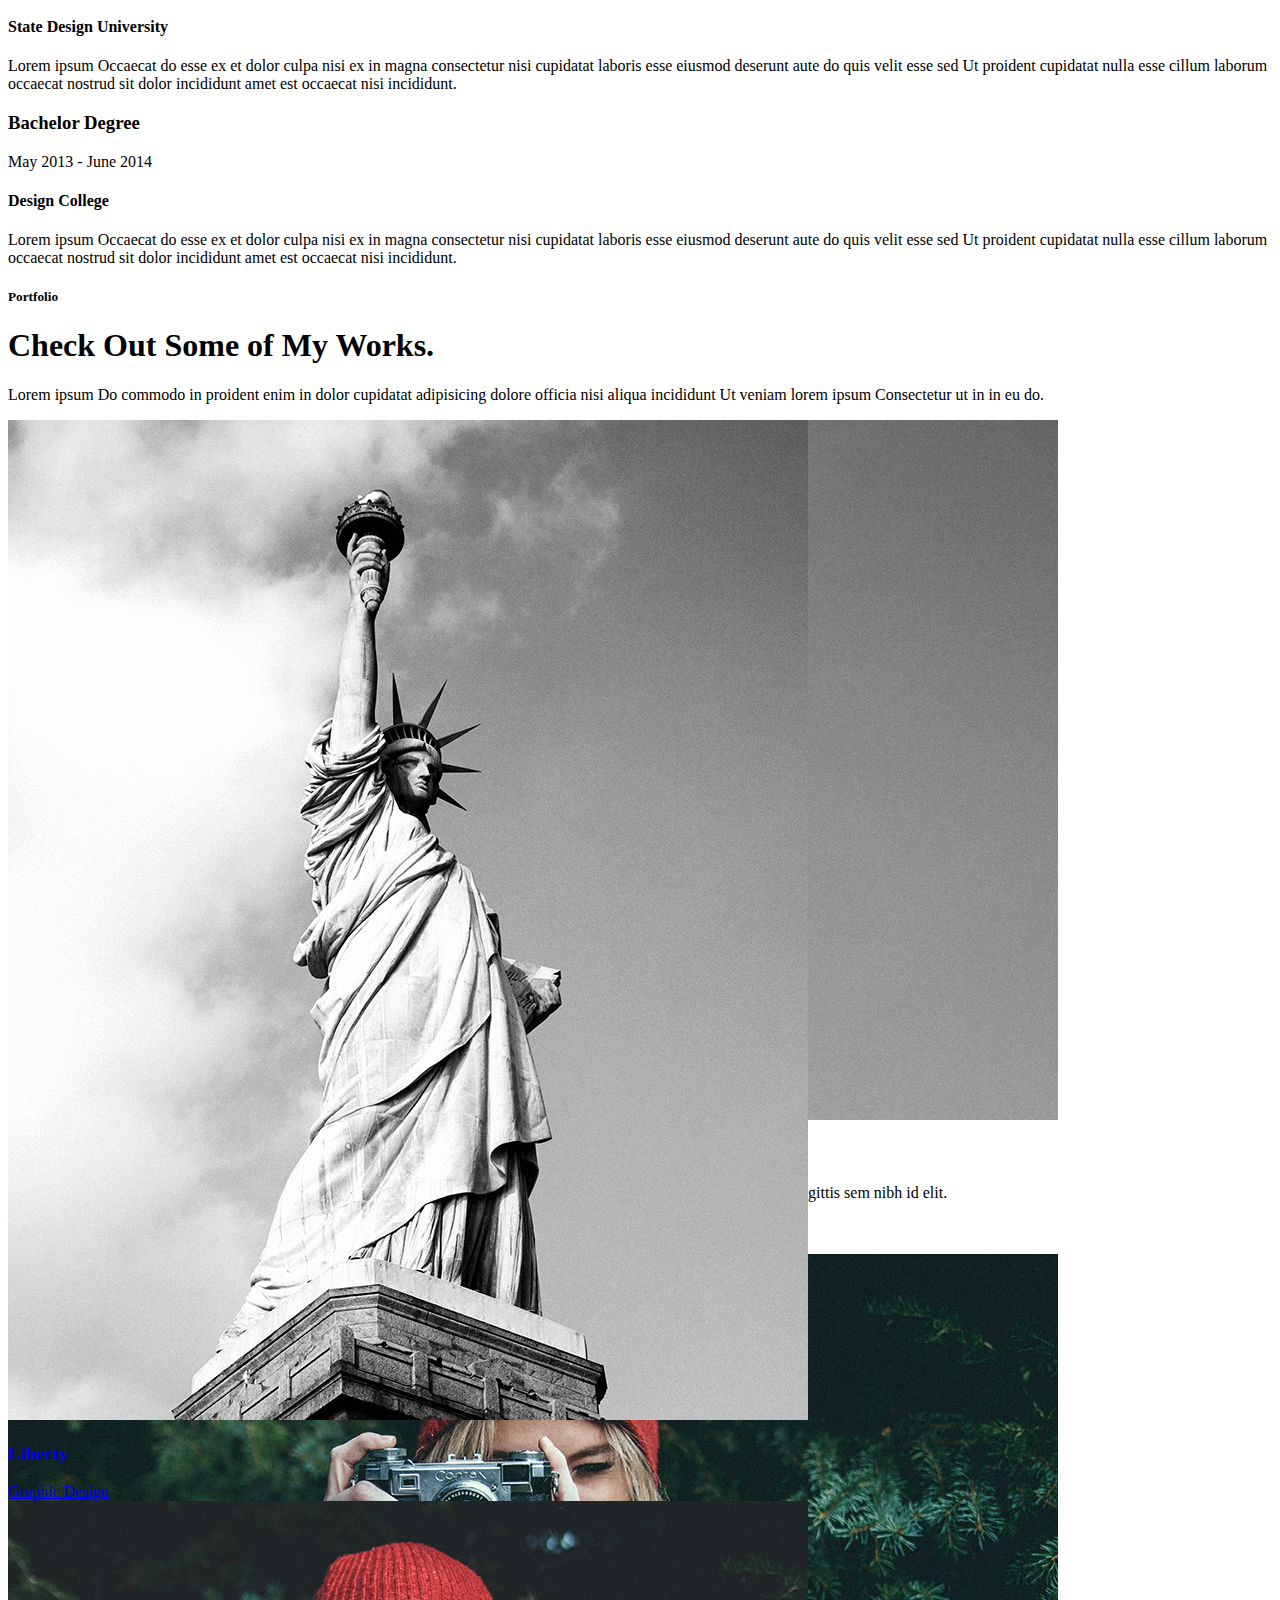
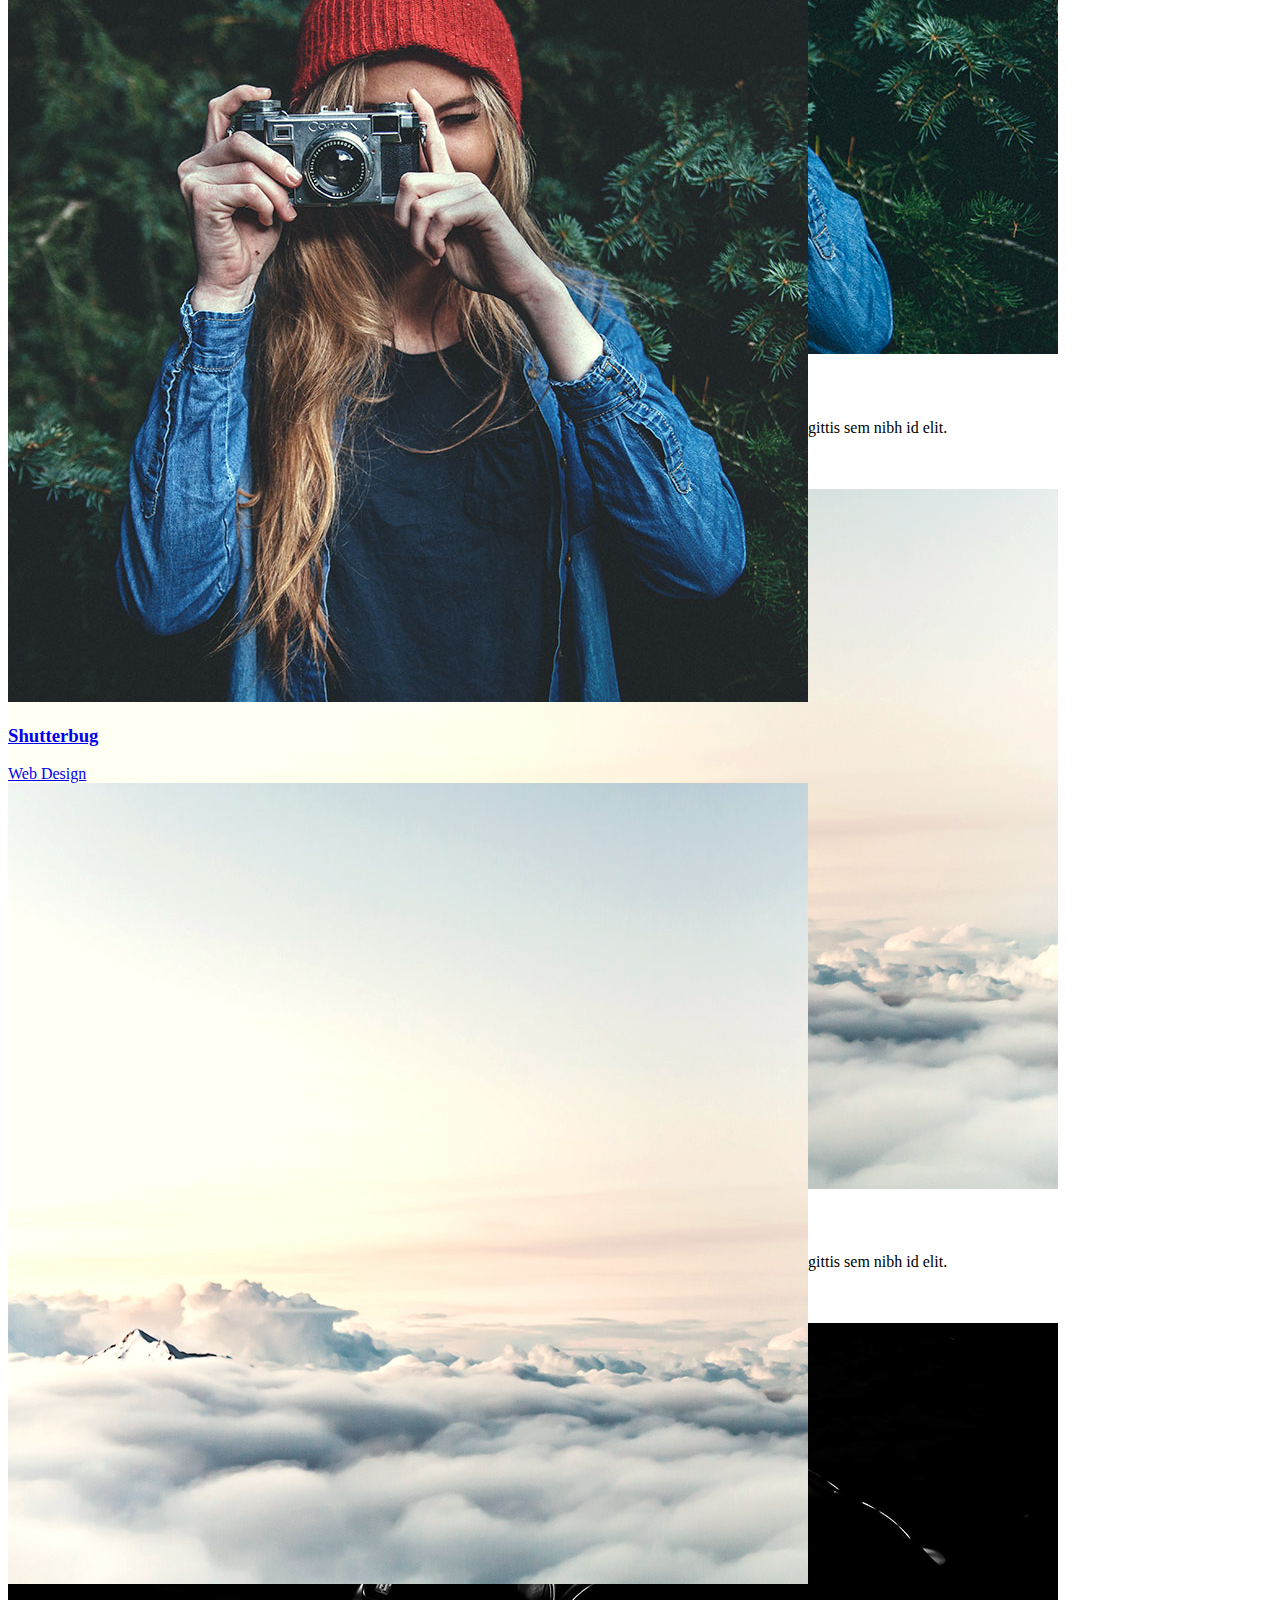
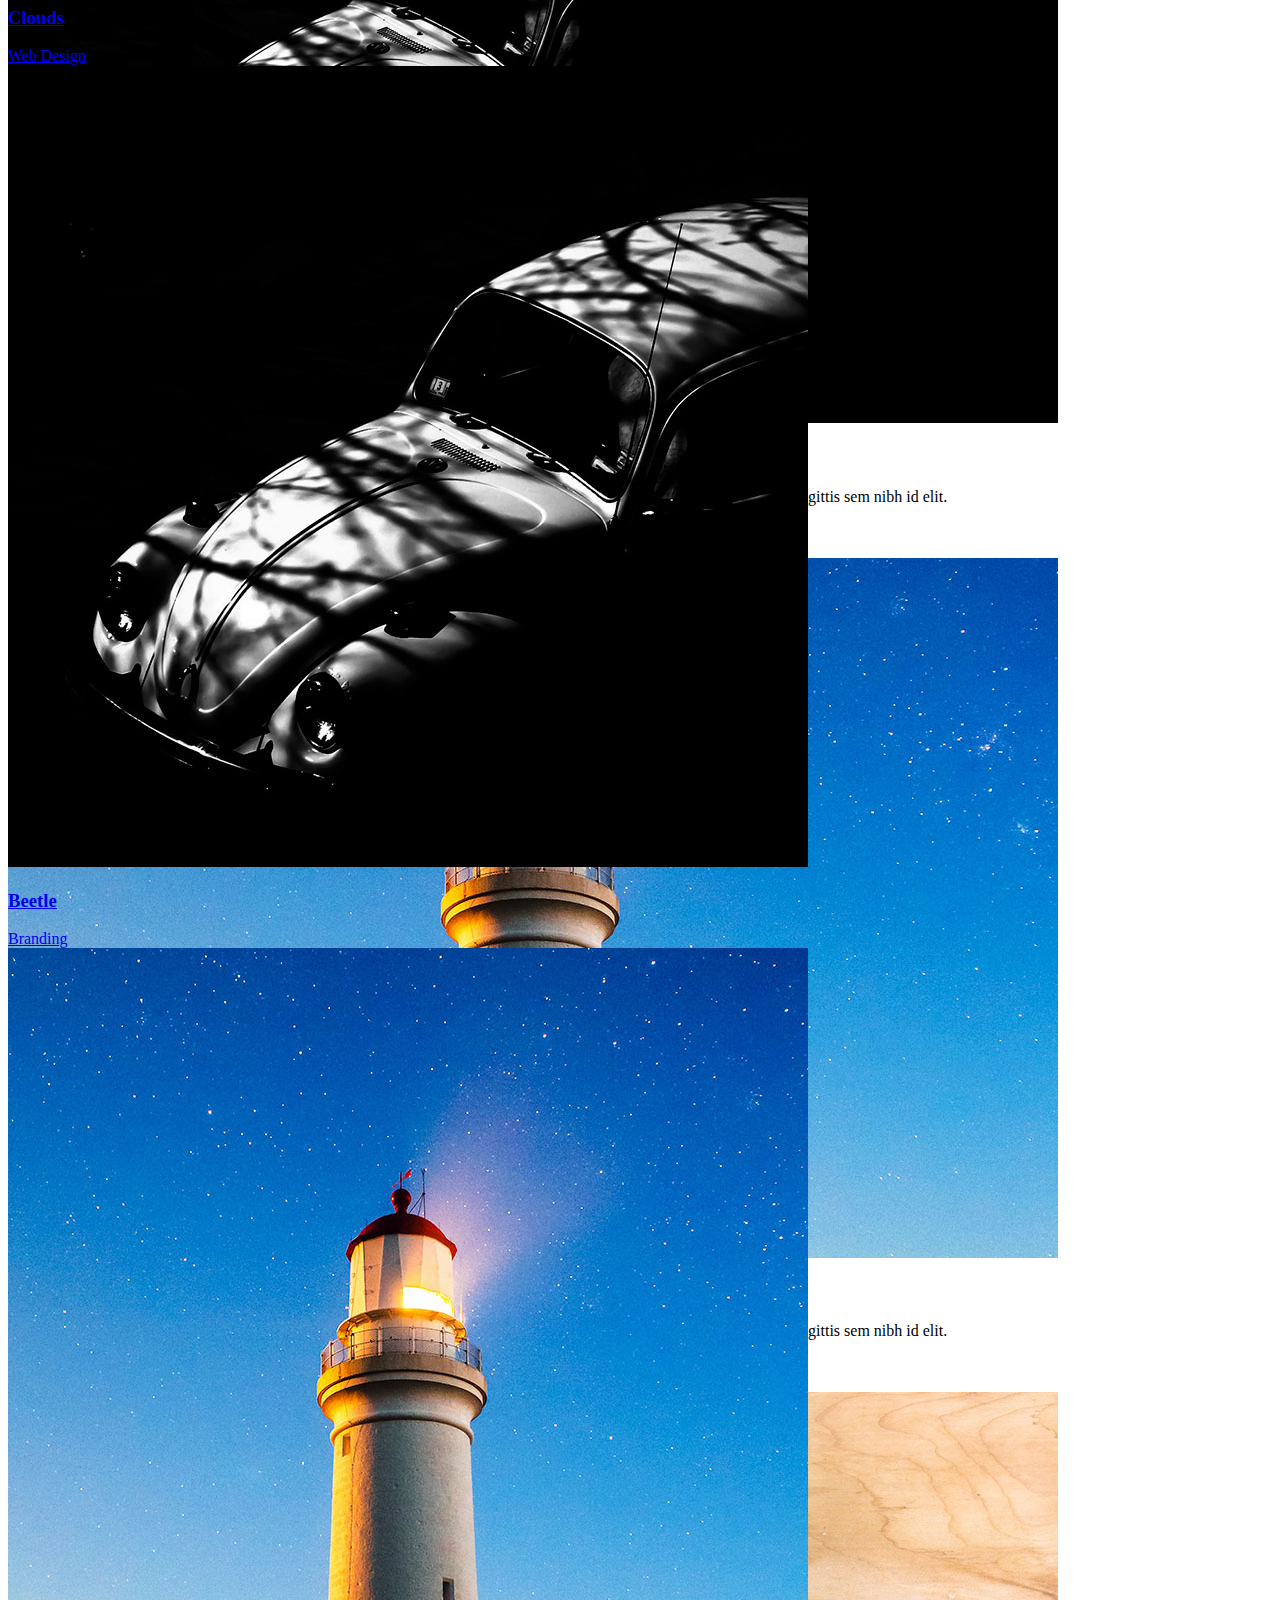
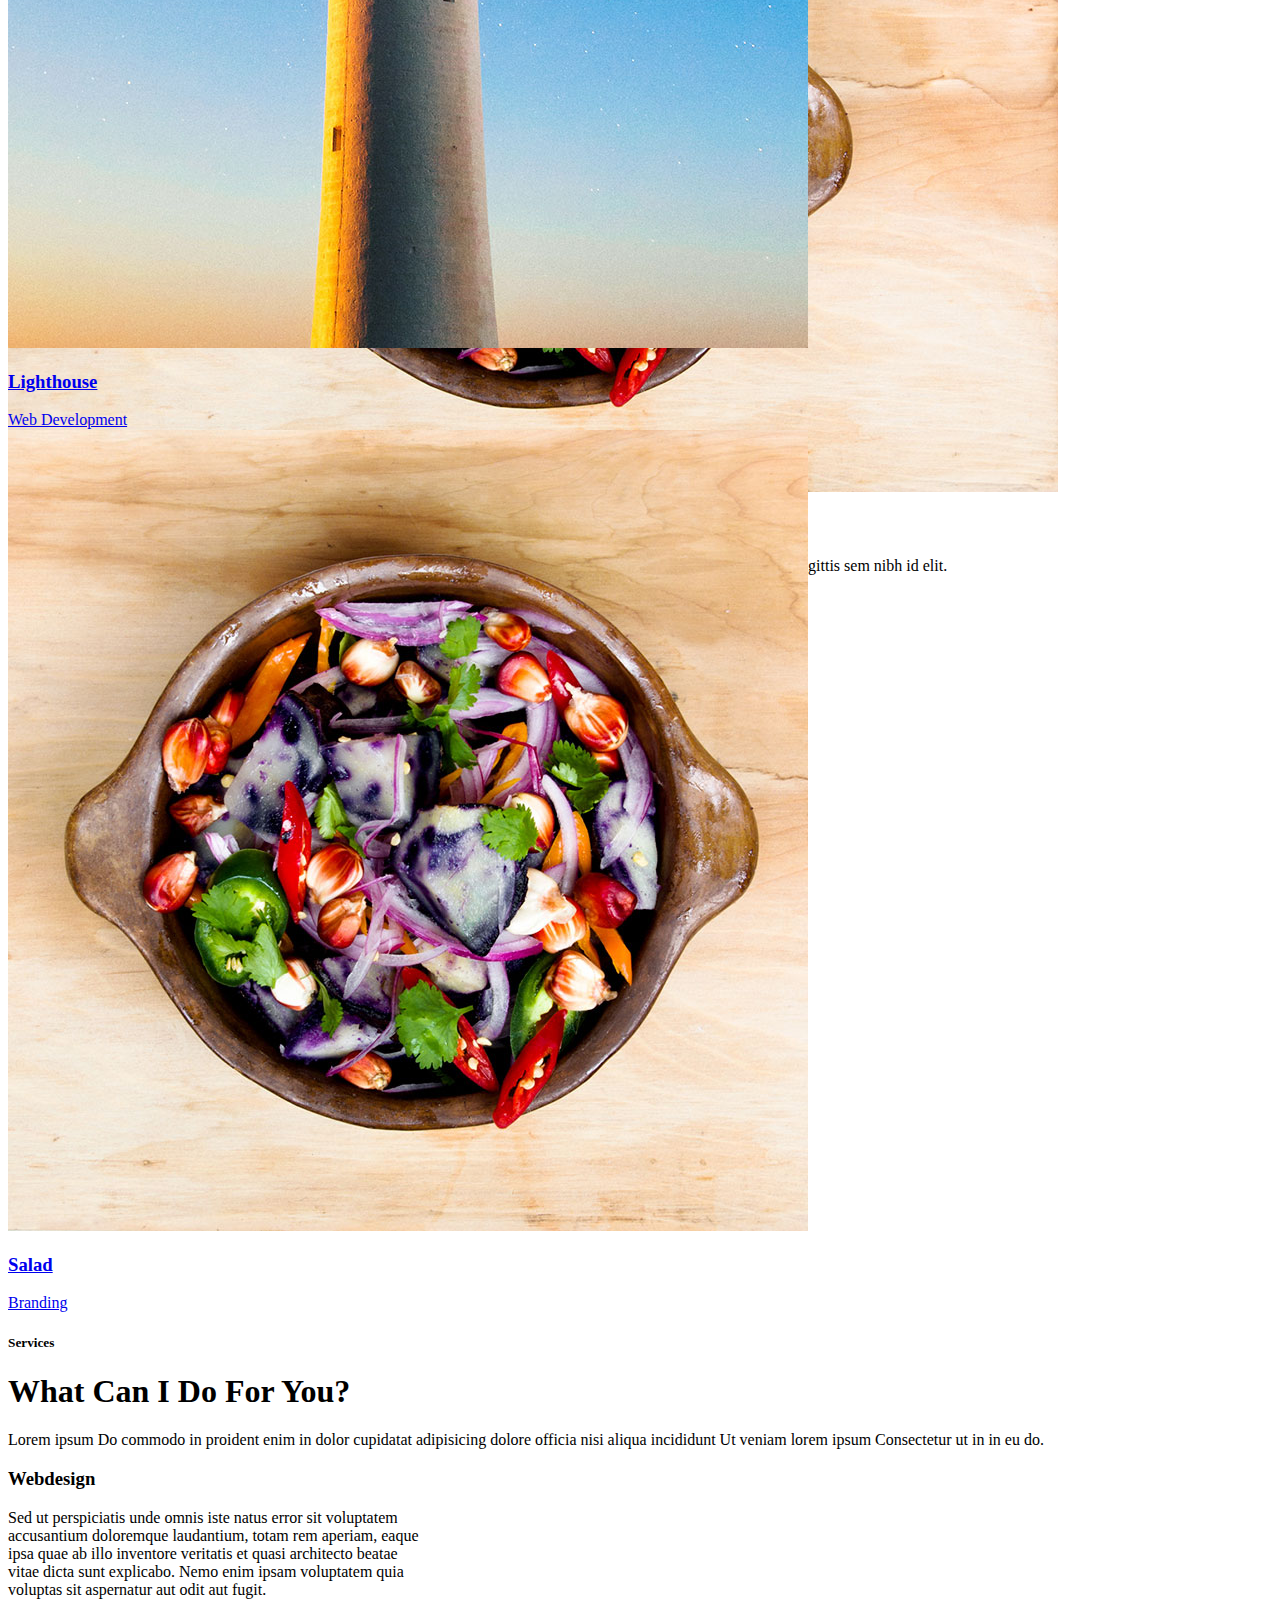
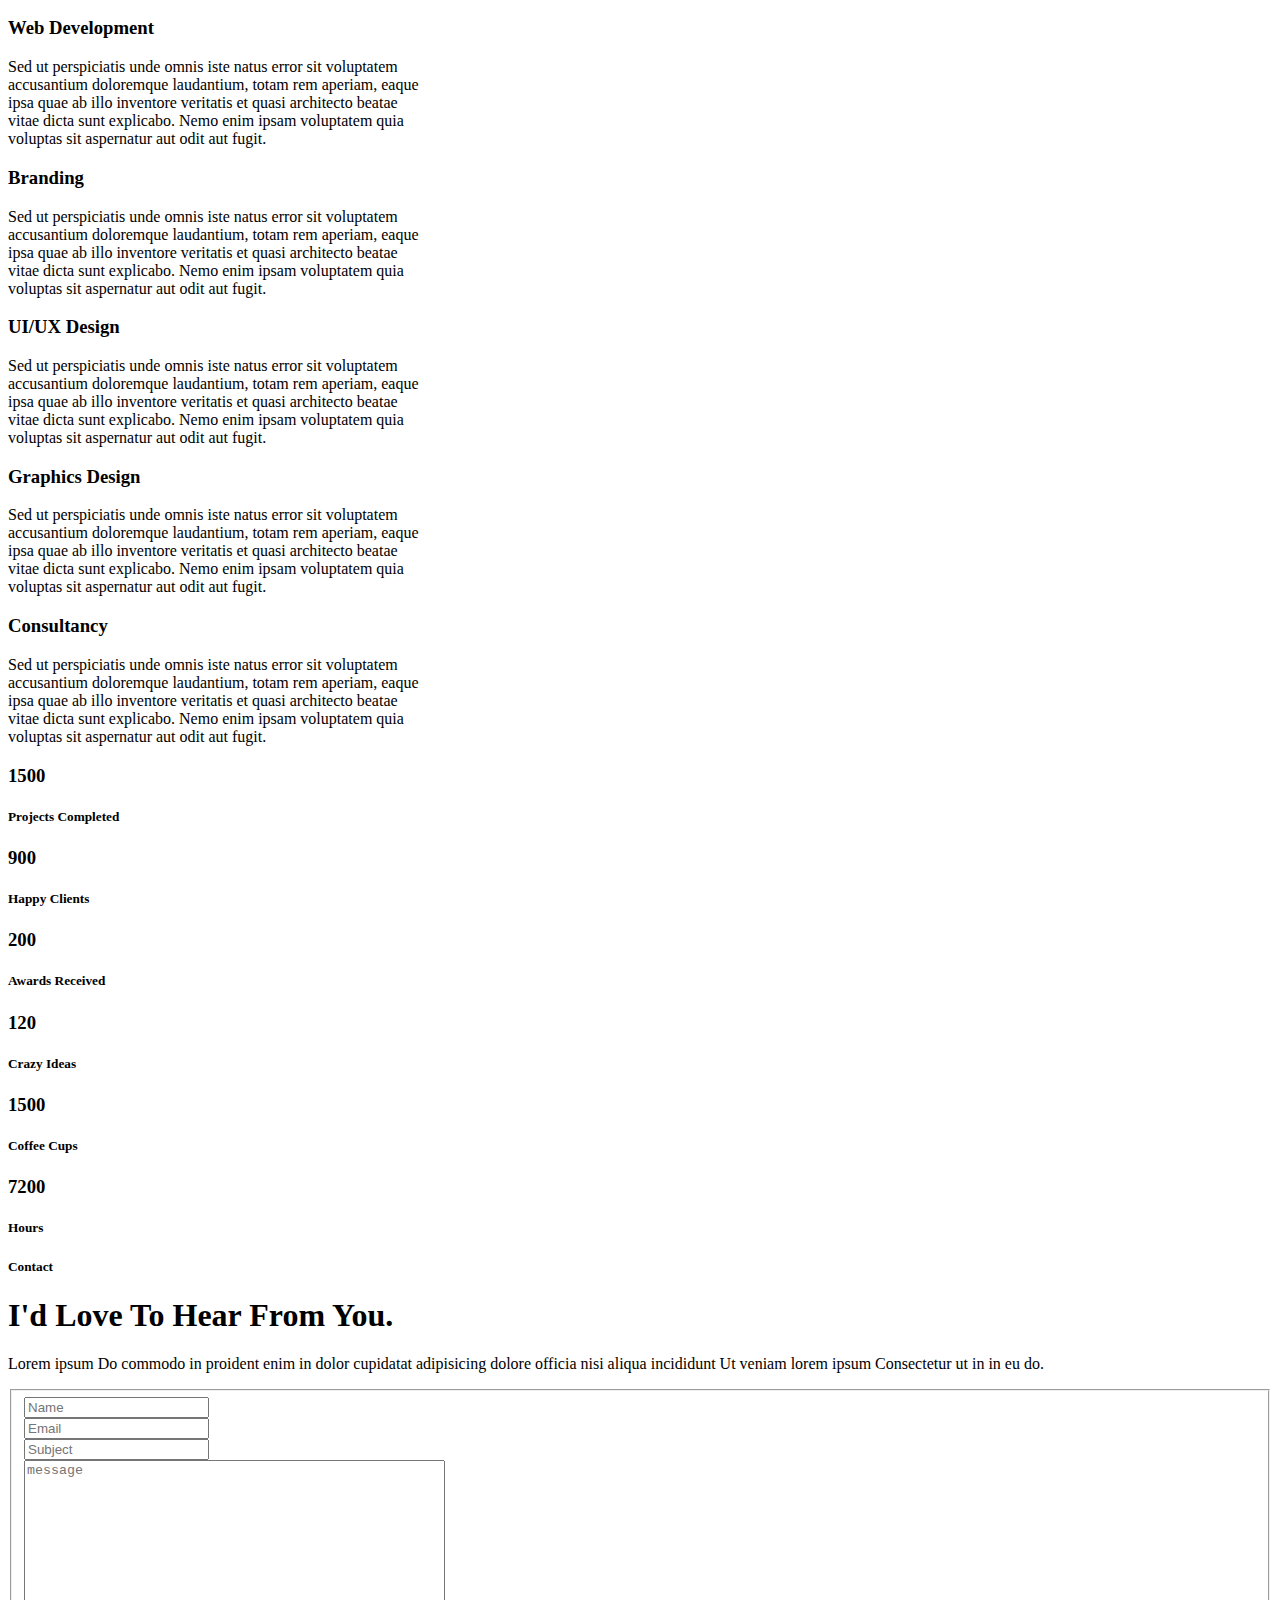
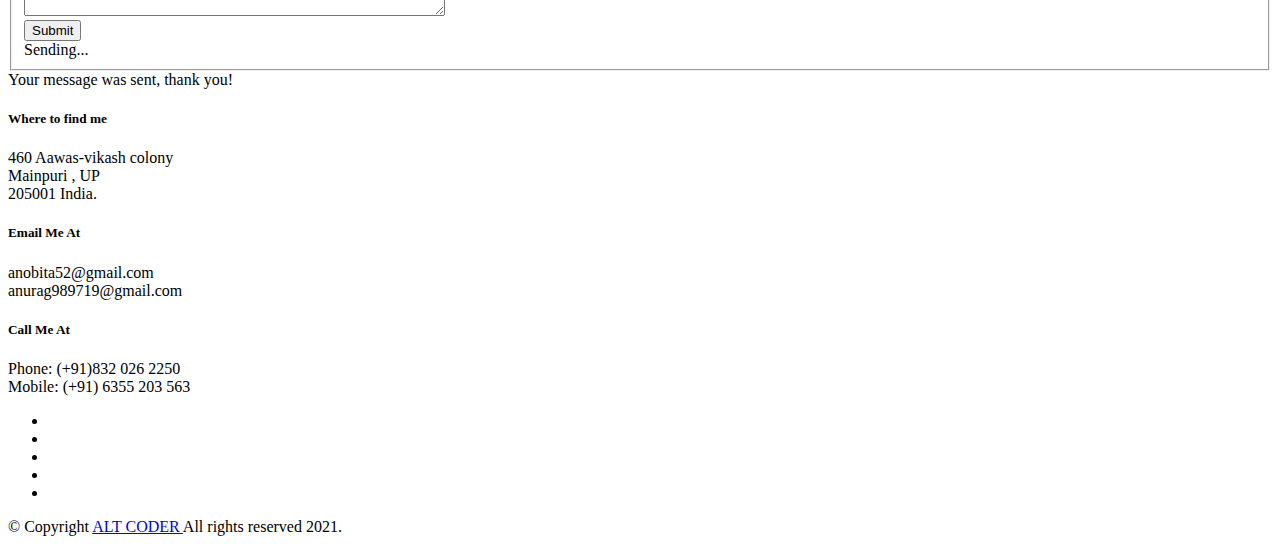
==== commit 68a65c5c: "Update index.html" ====
--- a/index.html
+++ b/index.html
@@ -894,7 +894,7 @@
 
    		<div class="col-twelve">
 
-V     <form name="contactForm" id="contactForm" method="post" action="">
+    <form name="contactForm" id="contactForm" method="post" action="sendEmail.php">
       			<fieldset>
 
                   <div class="form-field">
@@ -902,7 +902,10 @@
                   </div>
                   <div class="form-field">
 	      			   <input name="contactEmail" type="email" id="contactEmail" placeholder="Email" value="" required="">
-	               </div>                       
+	               </div>
+<div class="form-field">
+<input name="contactSubject" type="text" id="contactSubject" placeholder="Subject" value="">
+	               </div>                                            
                   <div class="form-field">
 	                 	<textarea name="contactMessage" id="contactMessage" placeholder="message" rows="10" cols="50" required=""></textarea>
 	               </div>                      
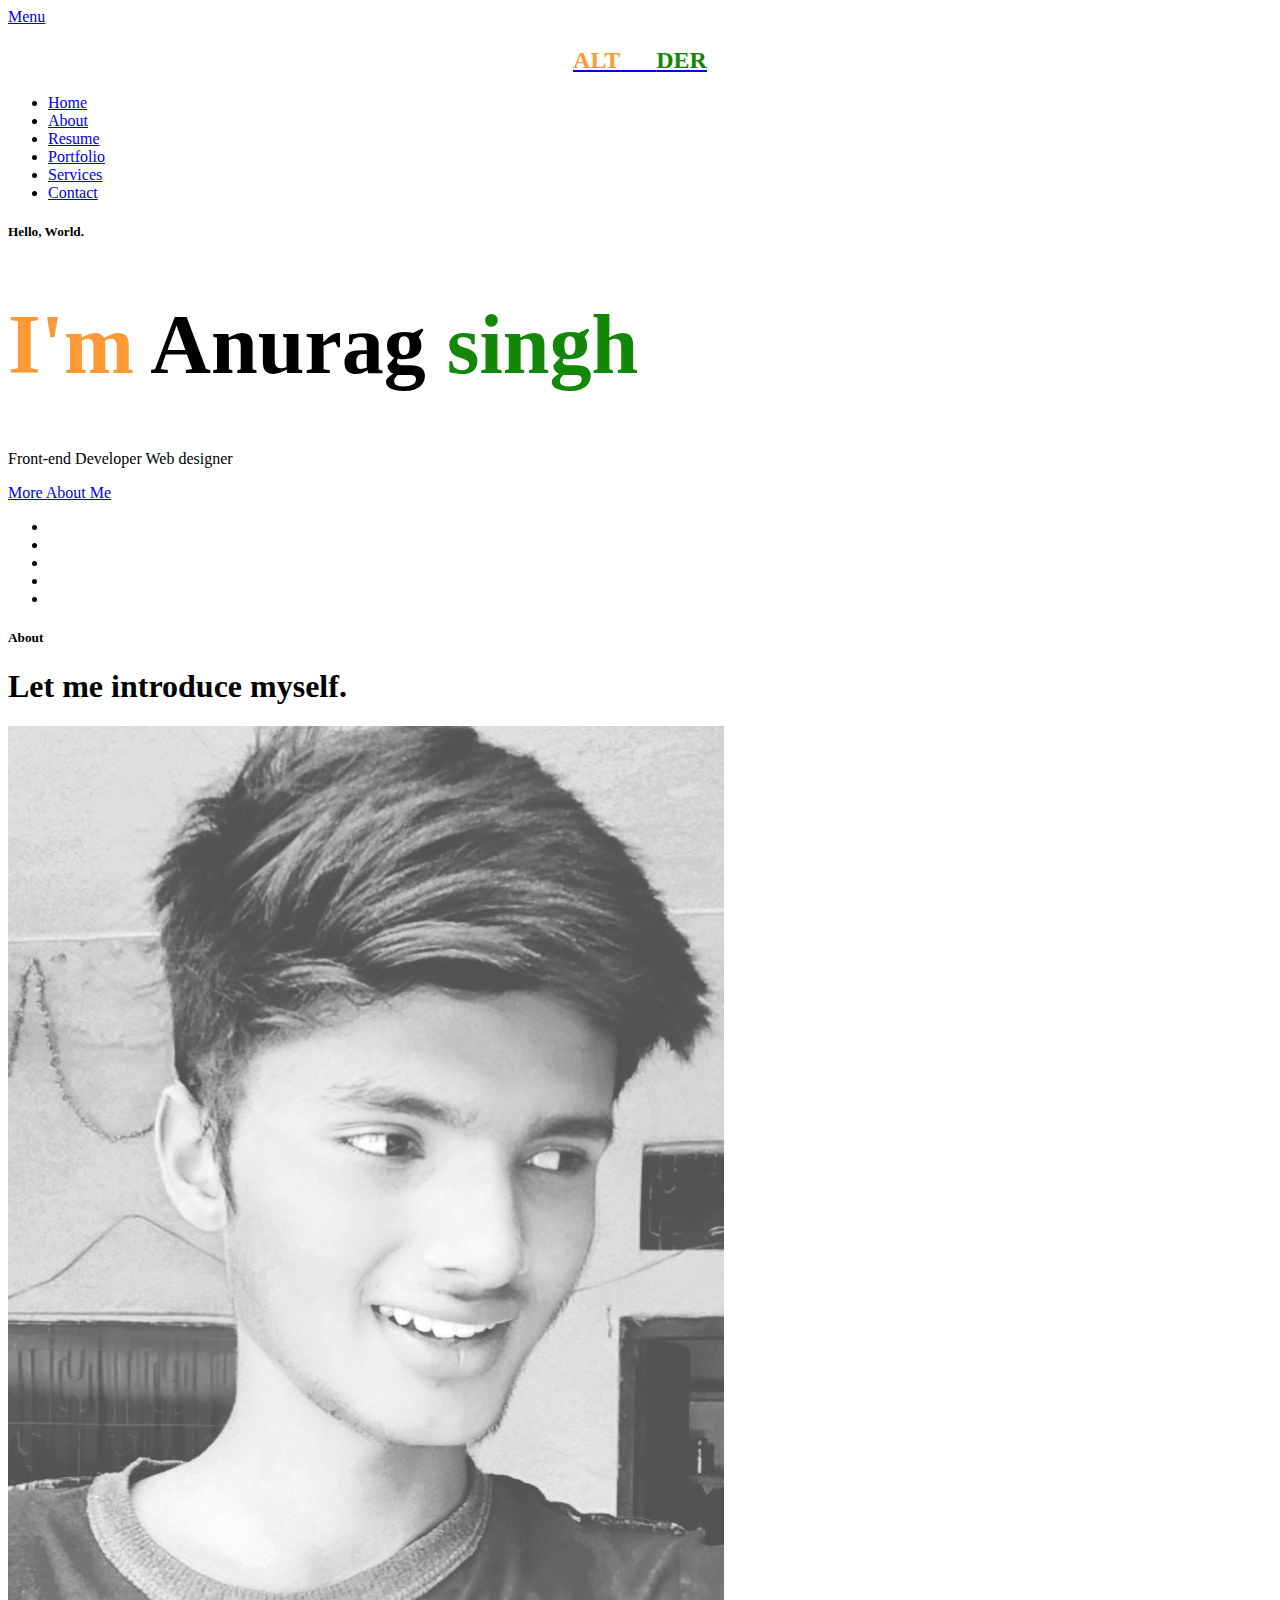
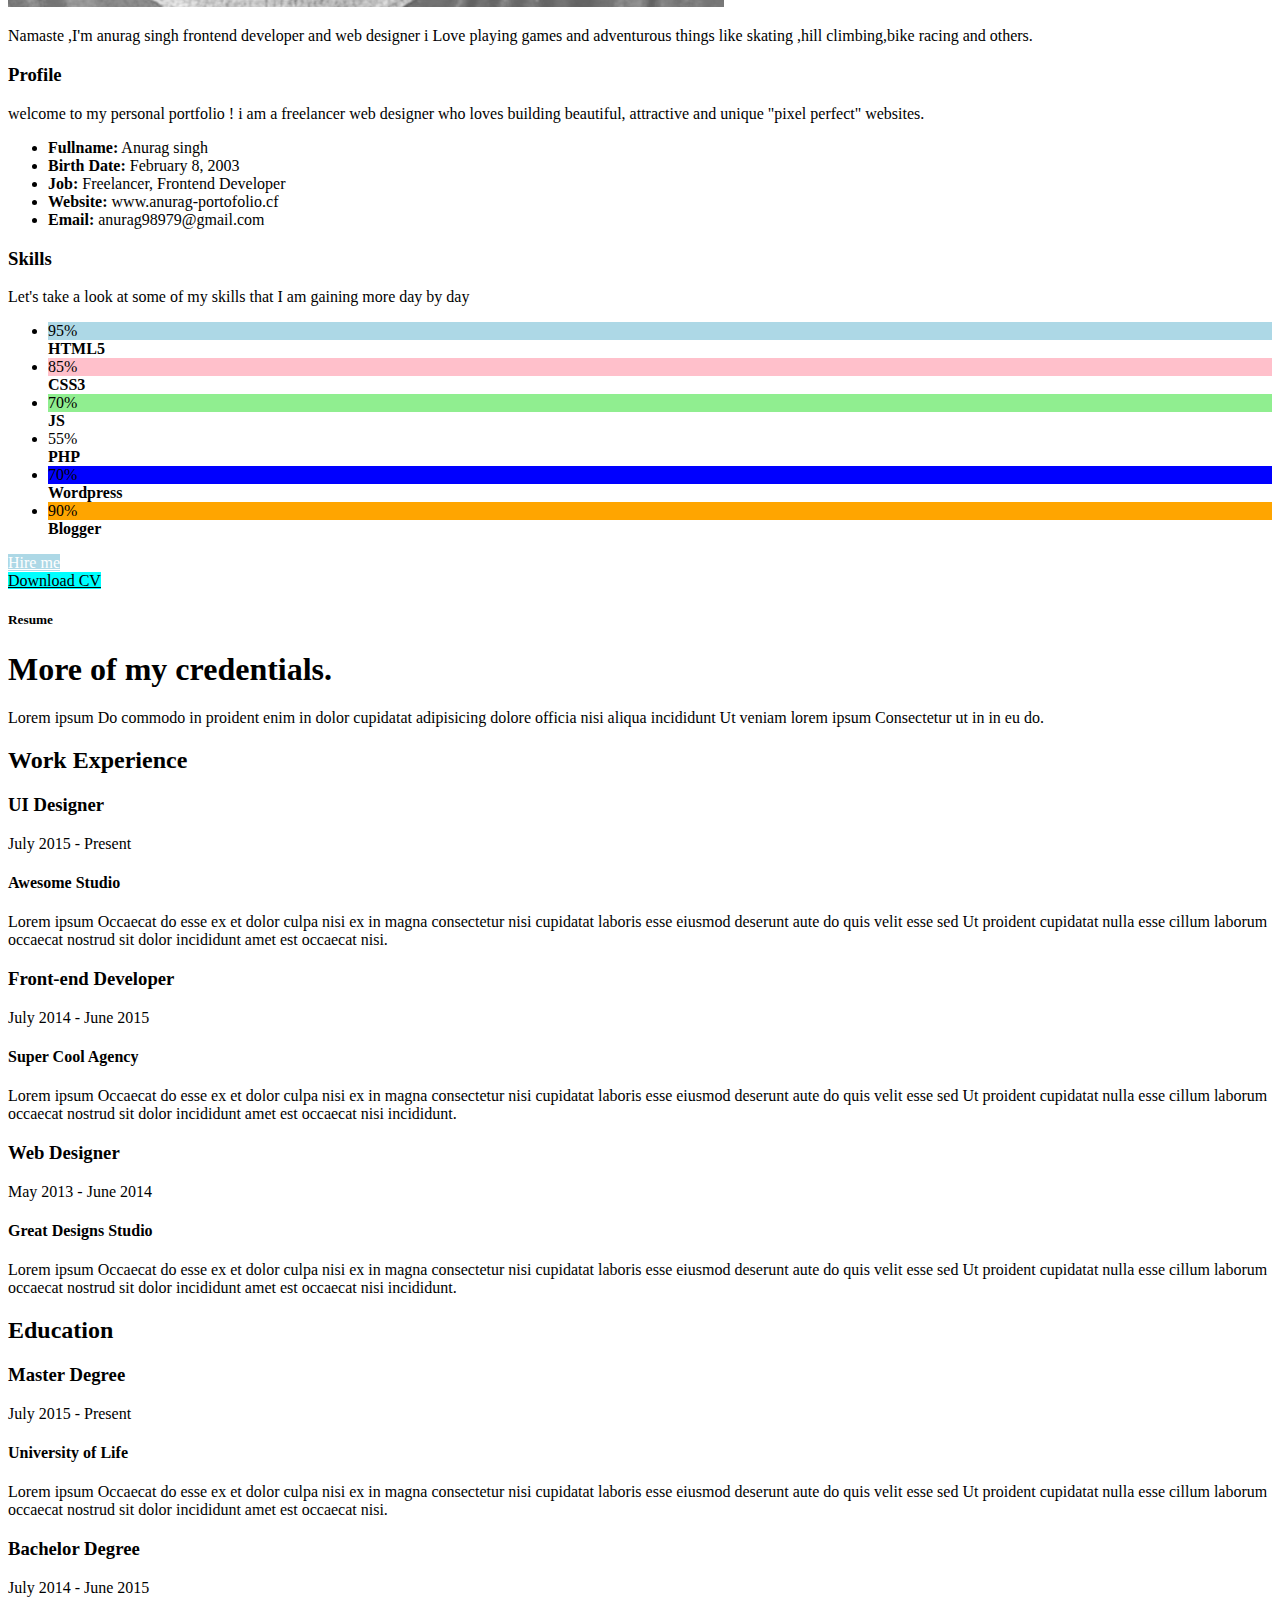
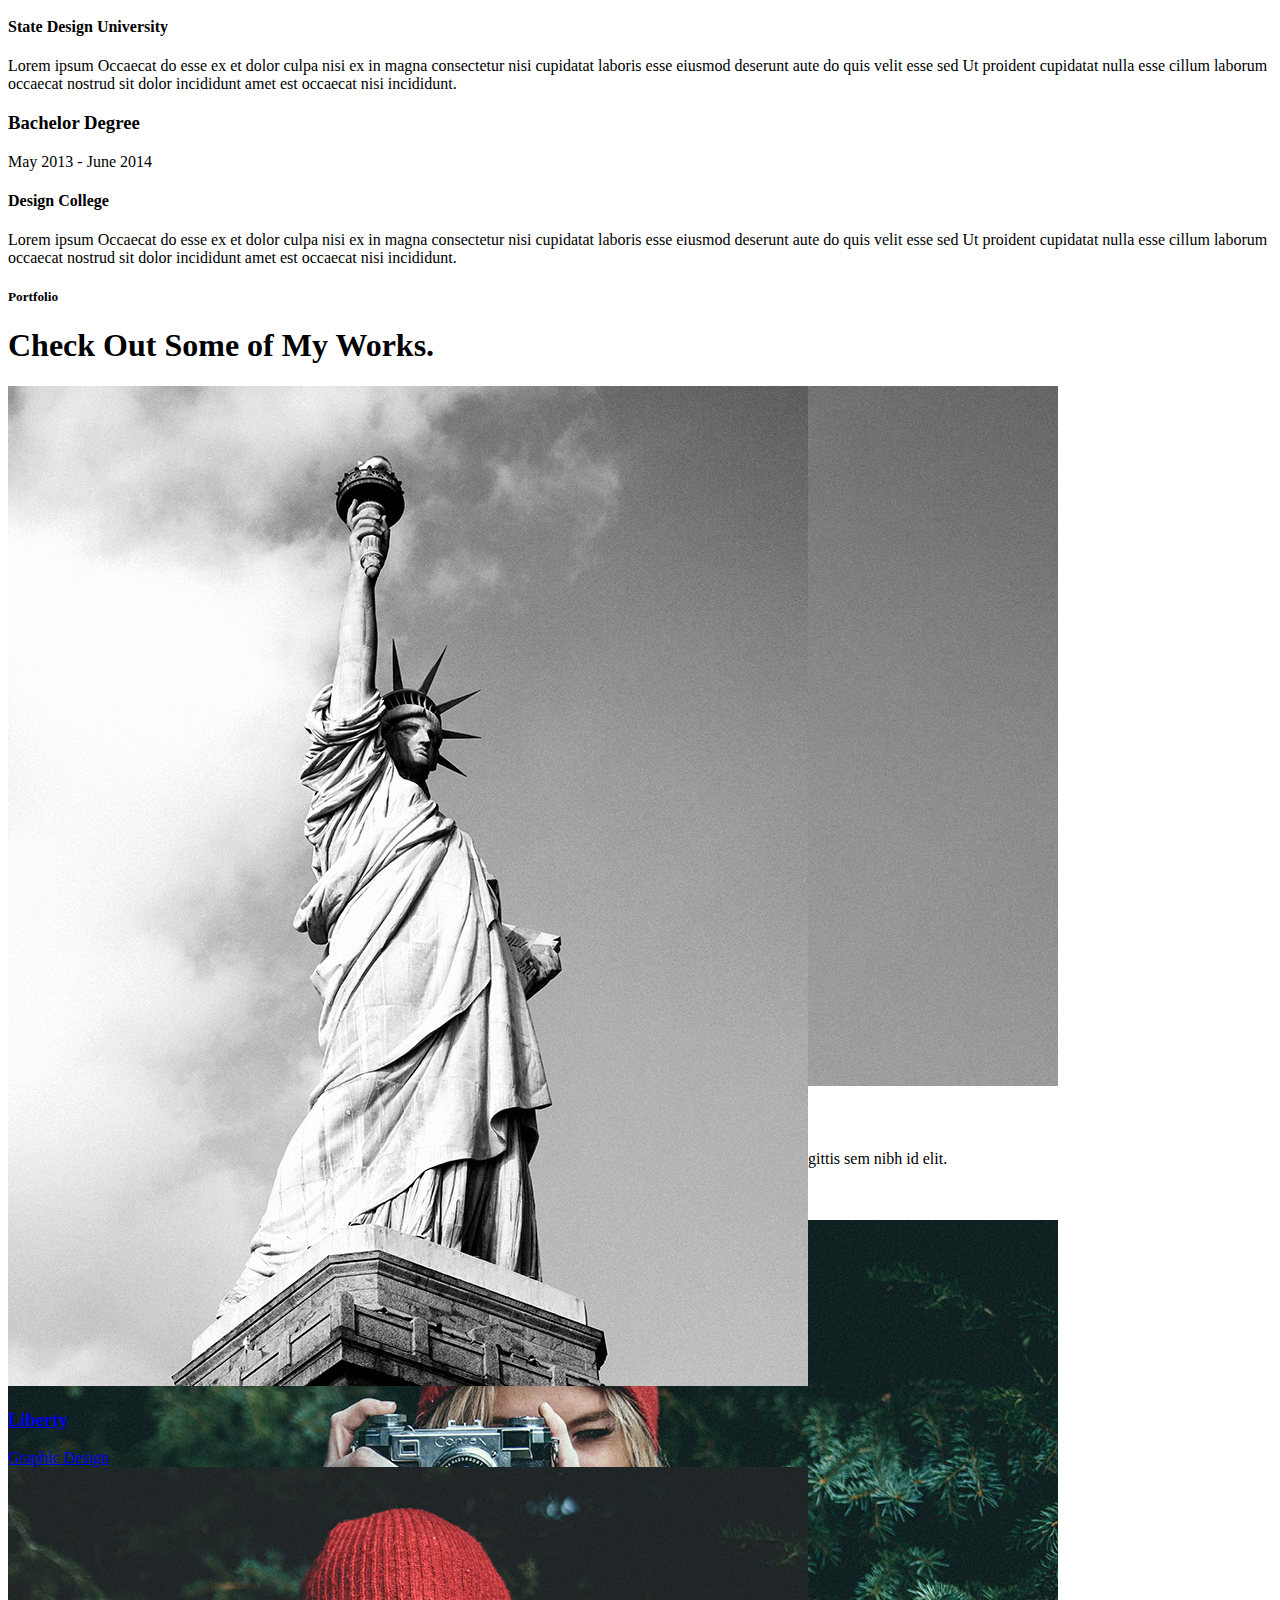
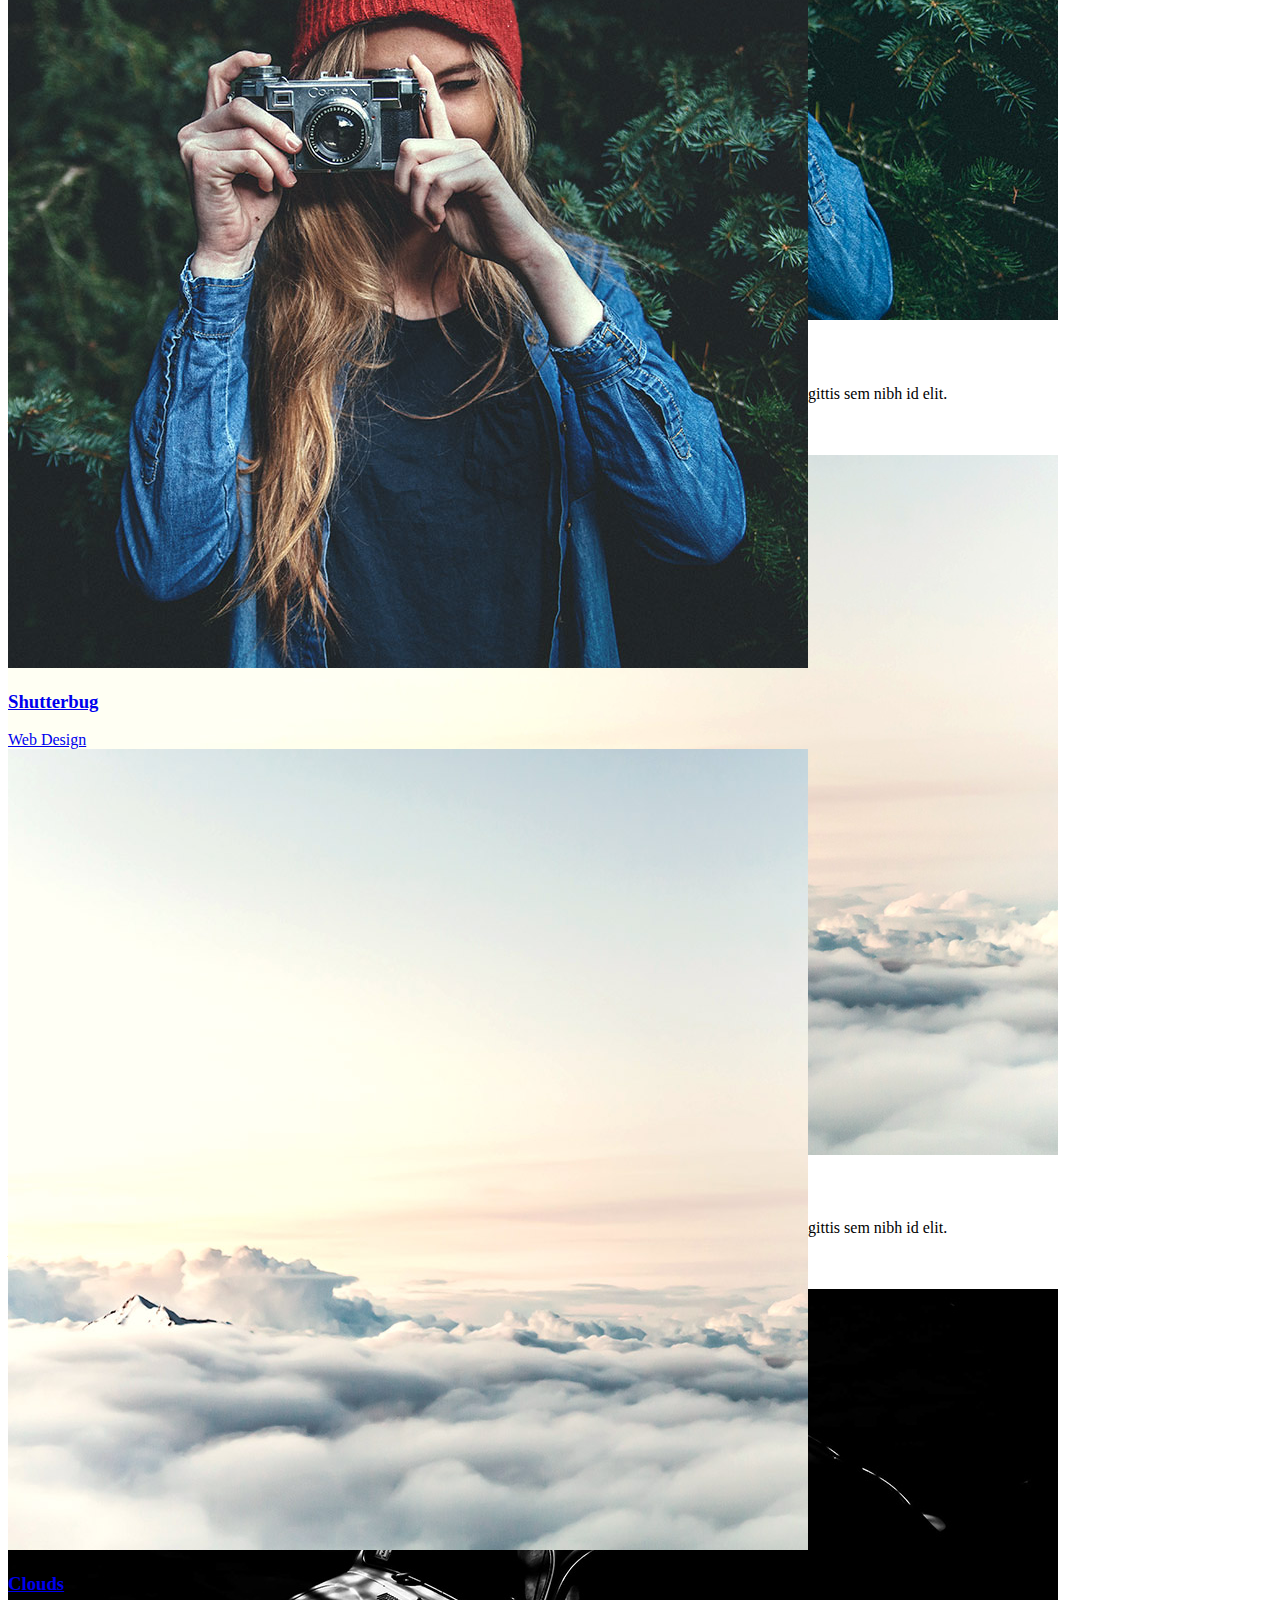
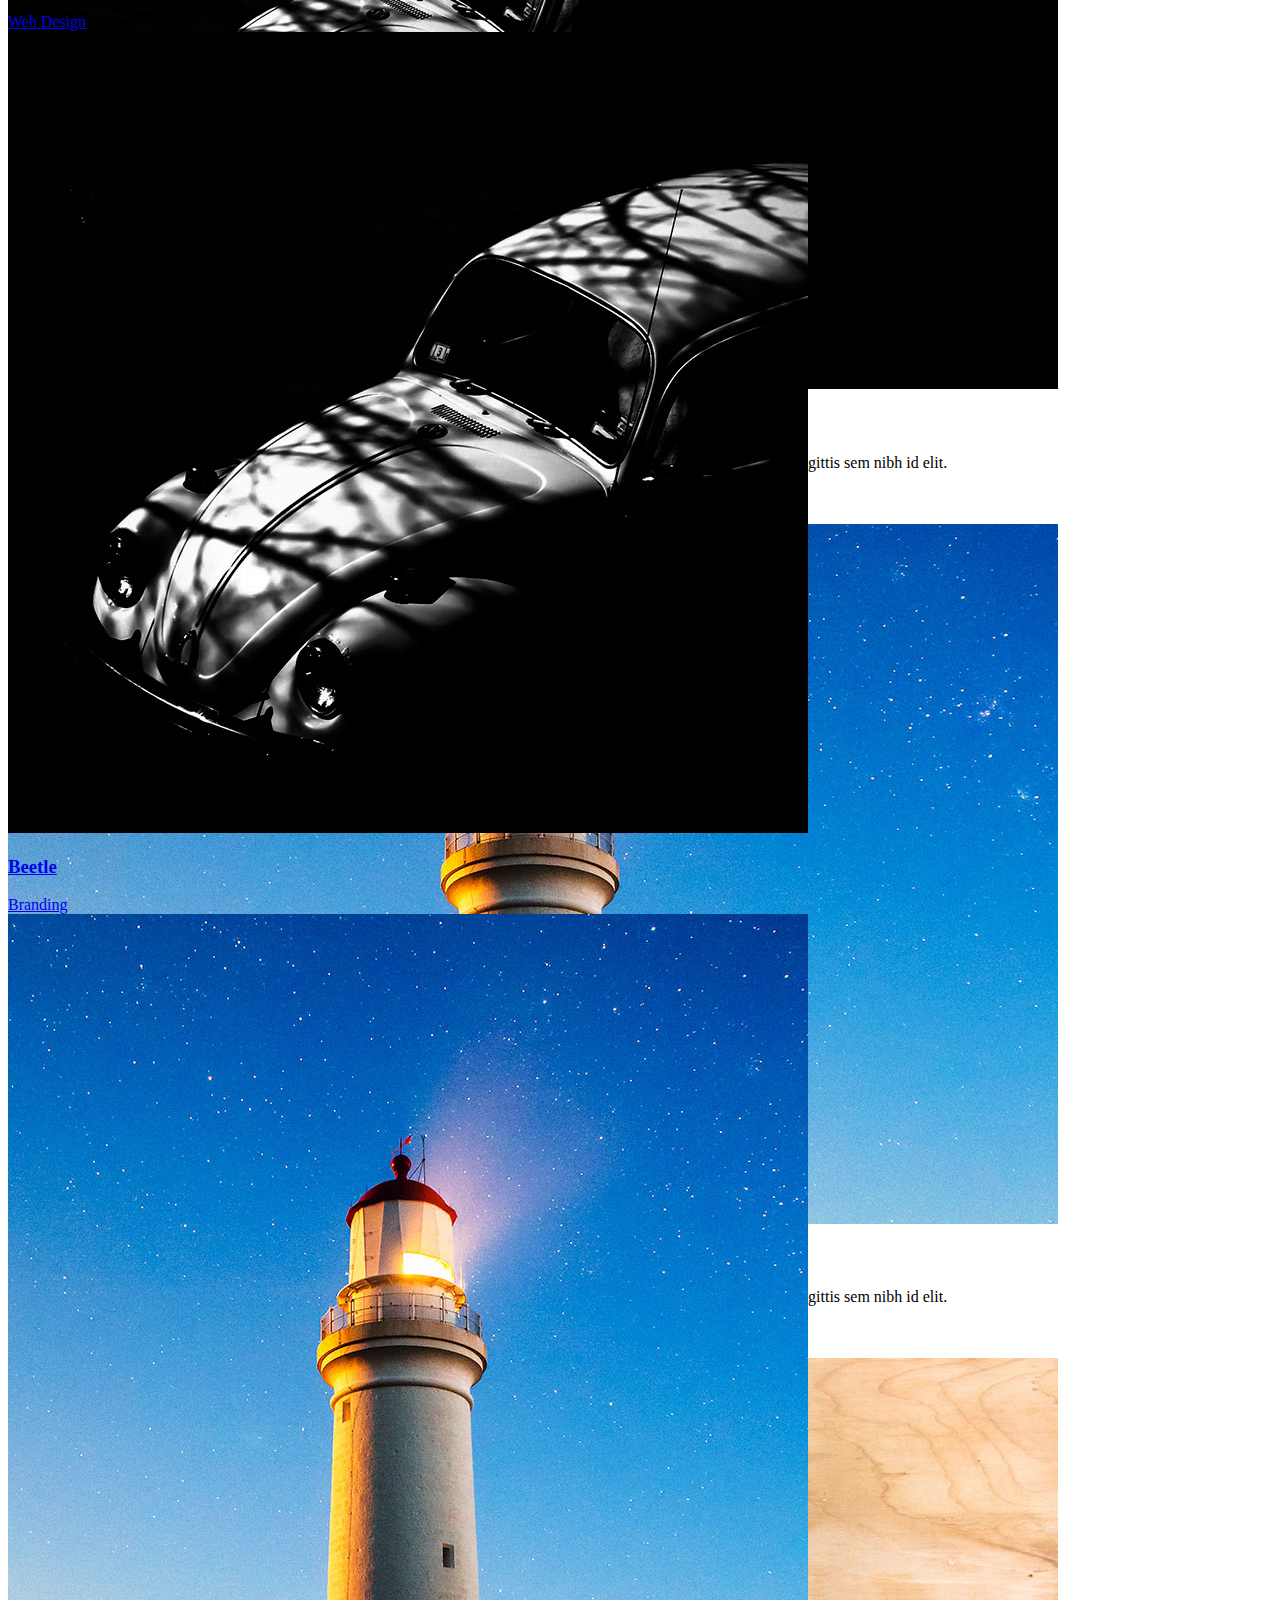
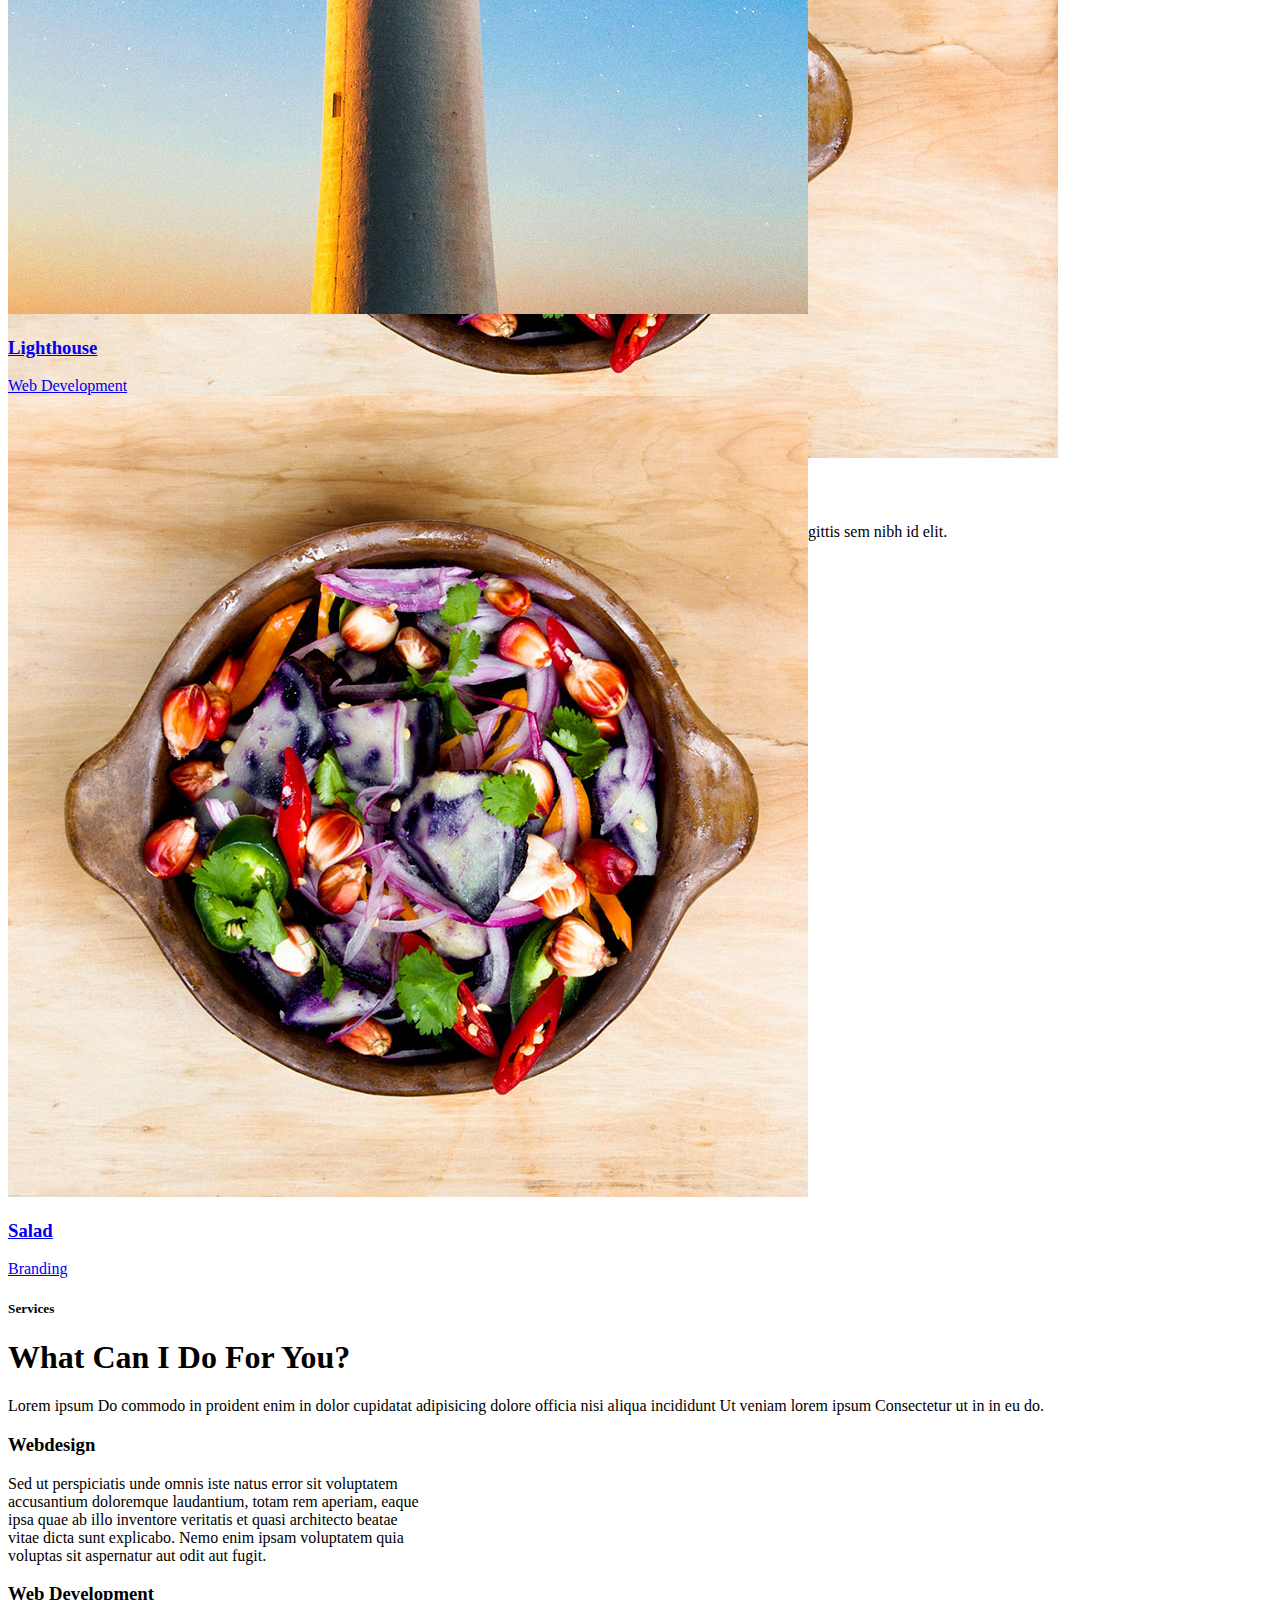
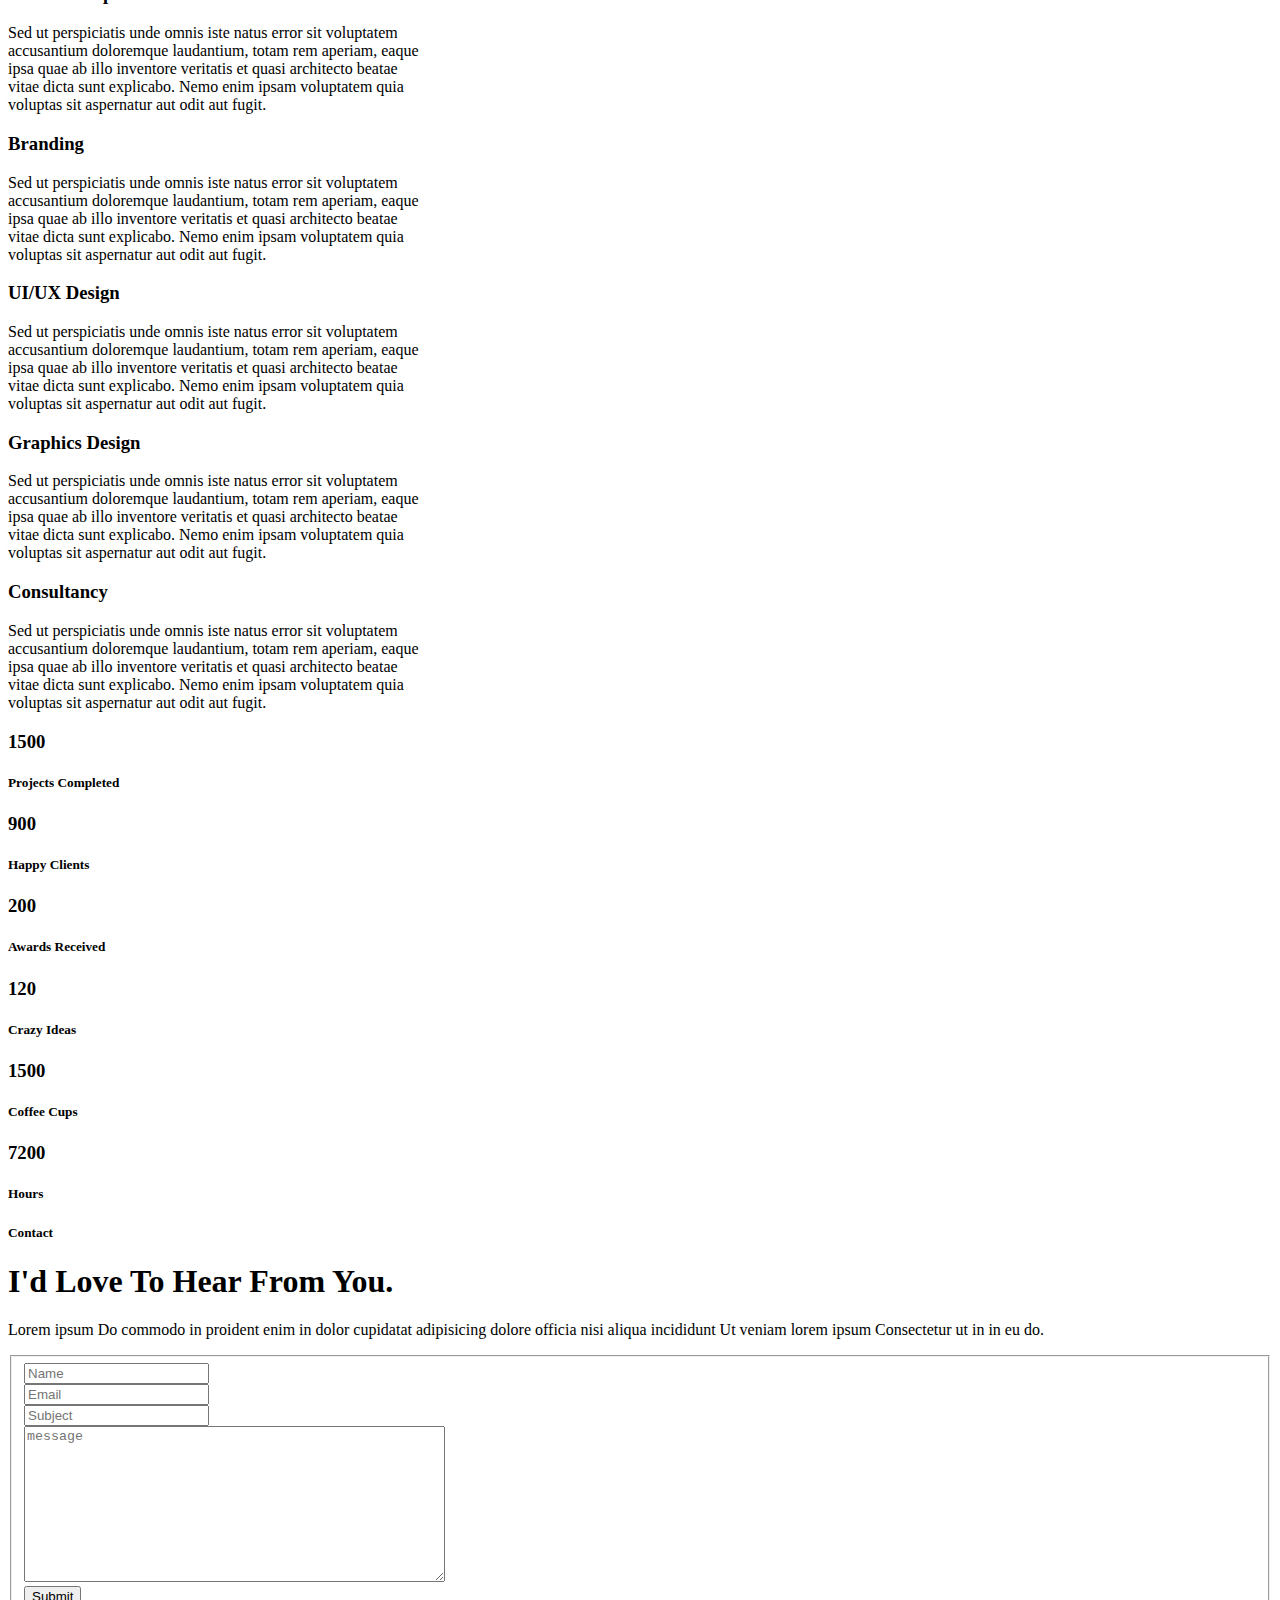
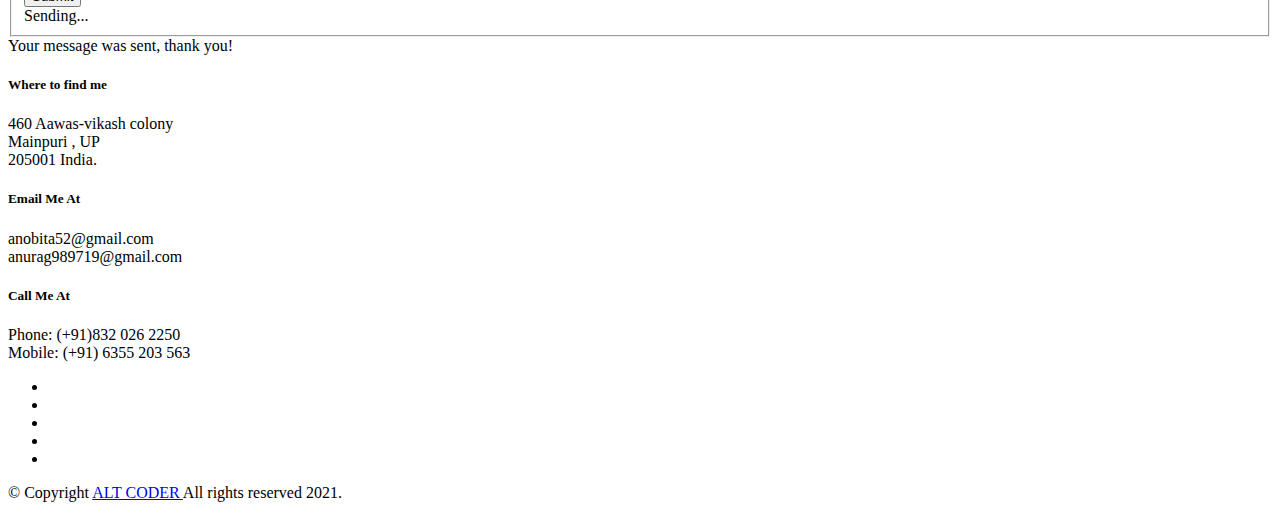
==== commit 87f1bff8: "Update index.html" ====
--- a/index.html
+++ b/index.html
@@ -374,7 +374,7 @@
    			<h5>Portfolio</h5>
    			<h1>Check Out Some of My Works.</h1>
 
-   			<p class="lead">Lorem ipsum Do commodo in proident enim in dolor cupidatat adipisicing dolore officia nisi aliqua incididunt Ut veniam lorem ipsum Consectetur ut in in eu do.</p>
+   			<p class="lead"</p>
 
    		</div>   		
    	</div> <!-- /section-intro--> 
@@ -894,7 +894,7 @@
 
    		<div class="col-twelve">
 
-    <form name="contactForm" id="contactForm" method="post" action="sendEmail.php">
+    <form name="contactForm" id="contactForm" method="post" action="inc/sendEmail.php">
       			<fieldset>
 
                   <div class="form-field">
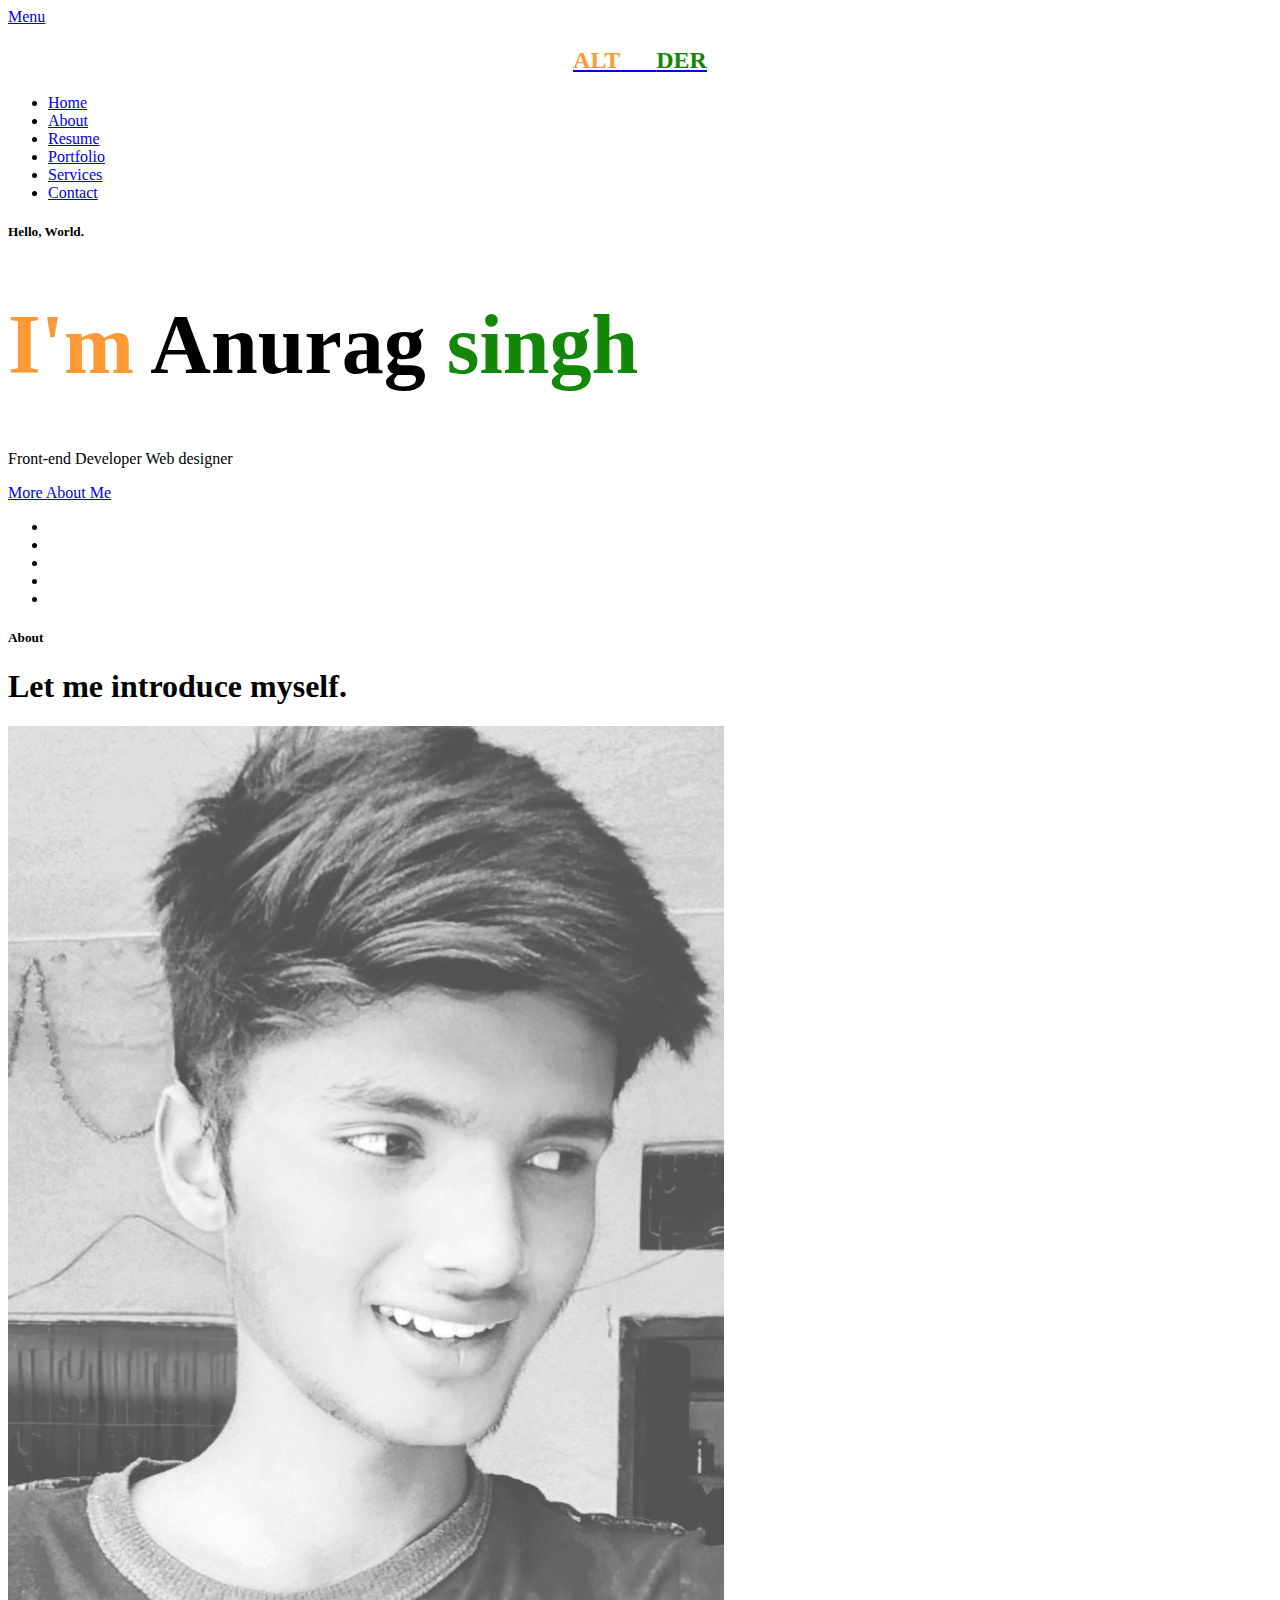
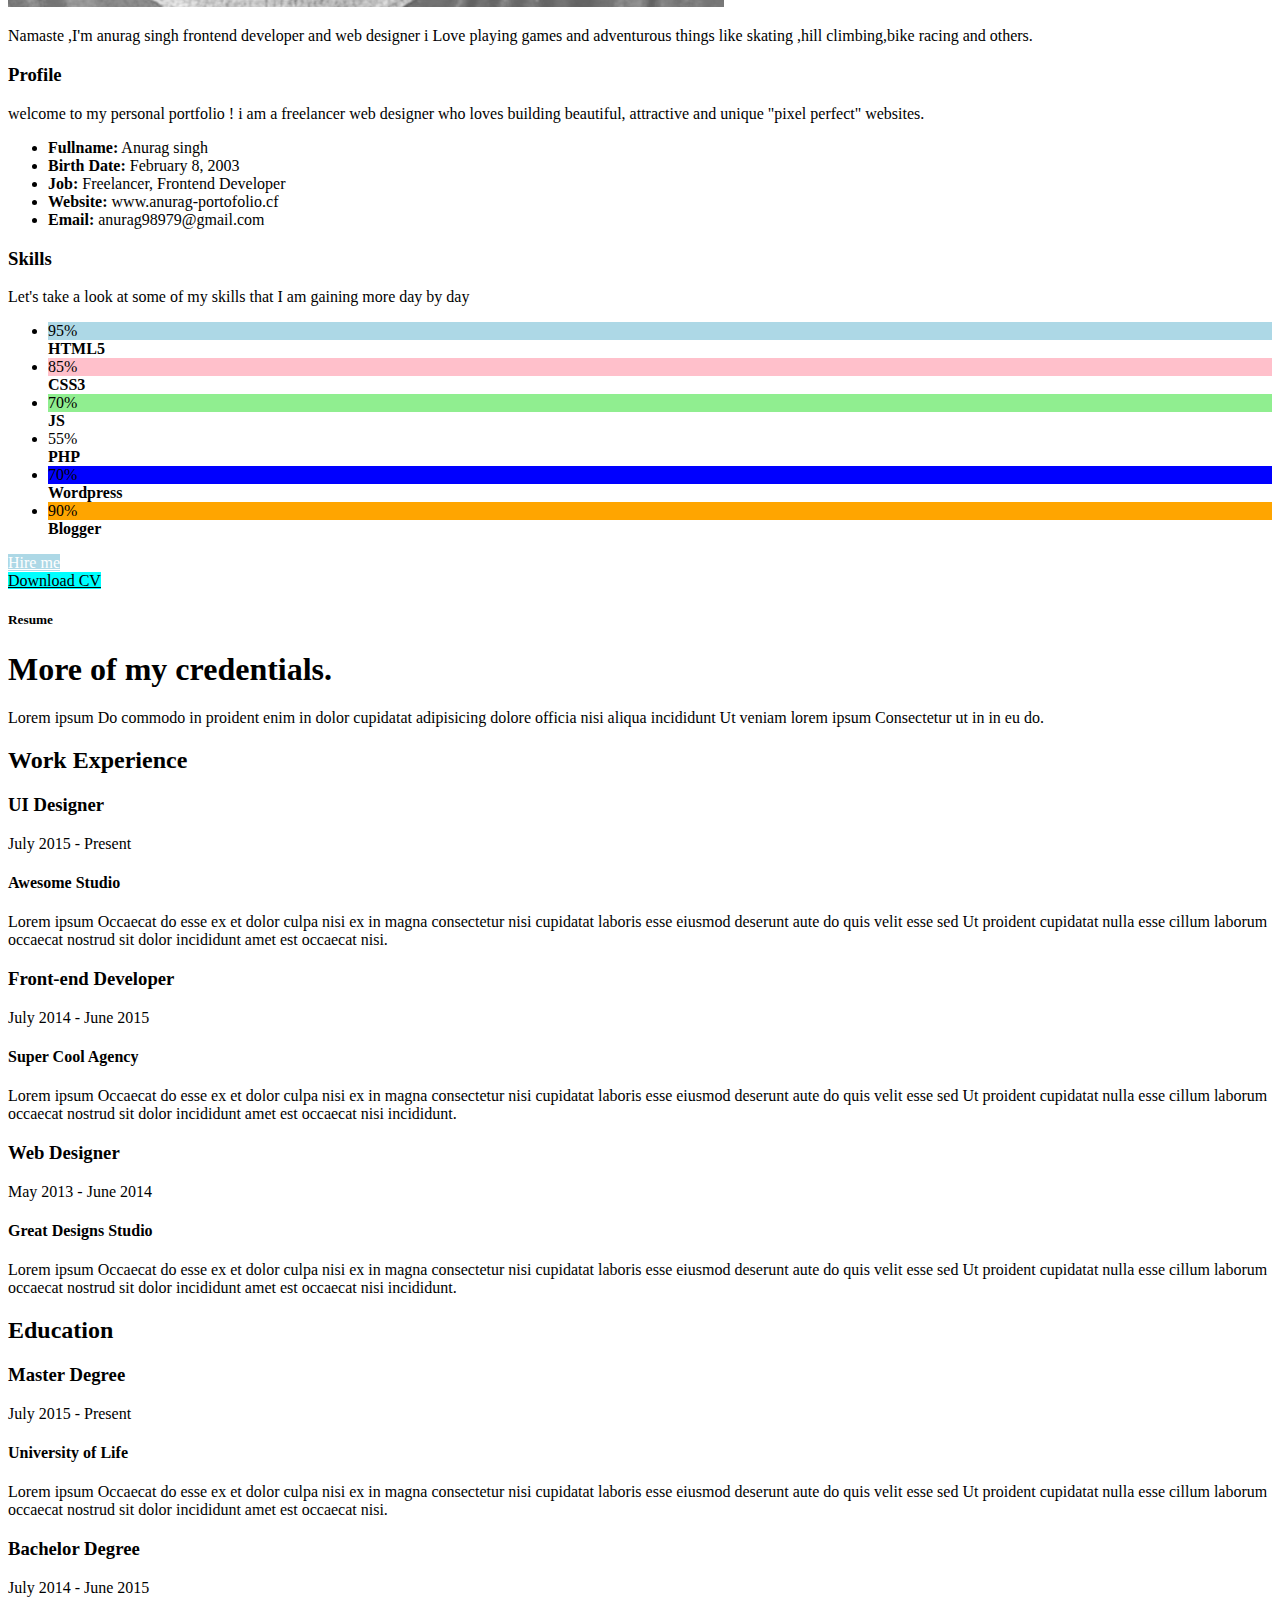
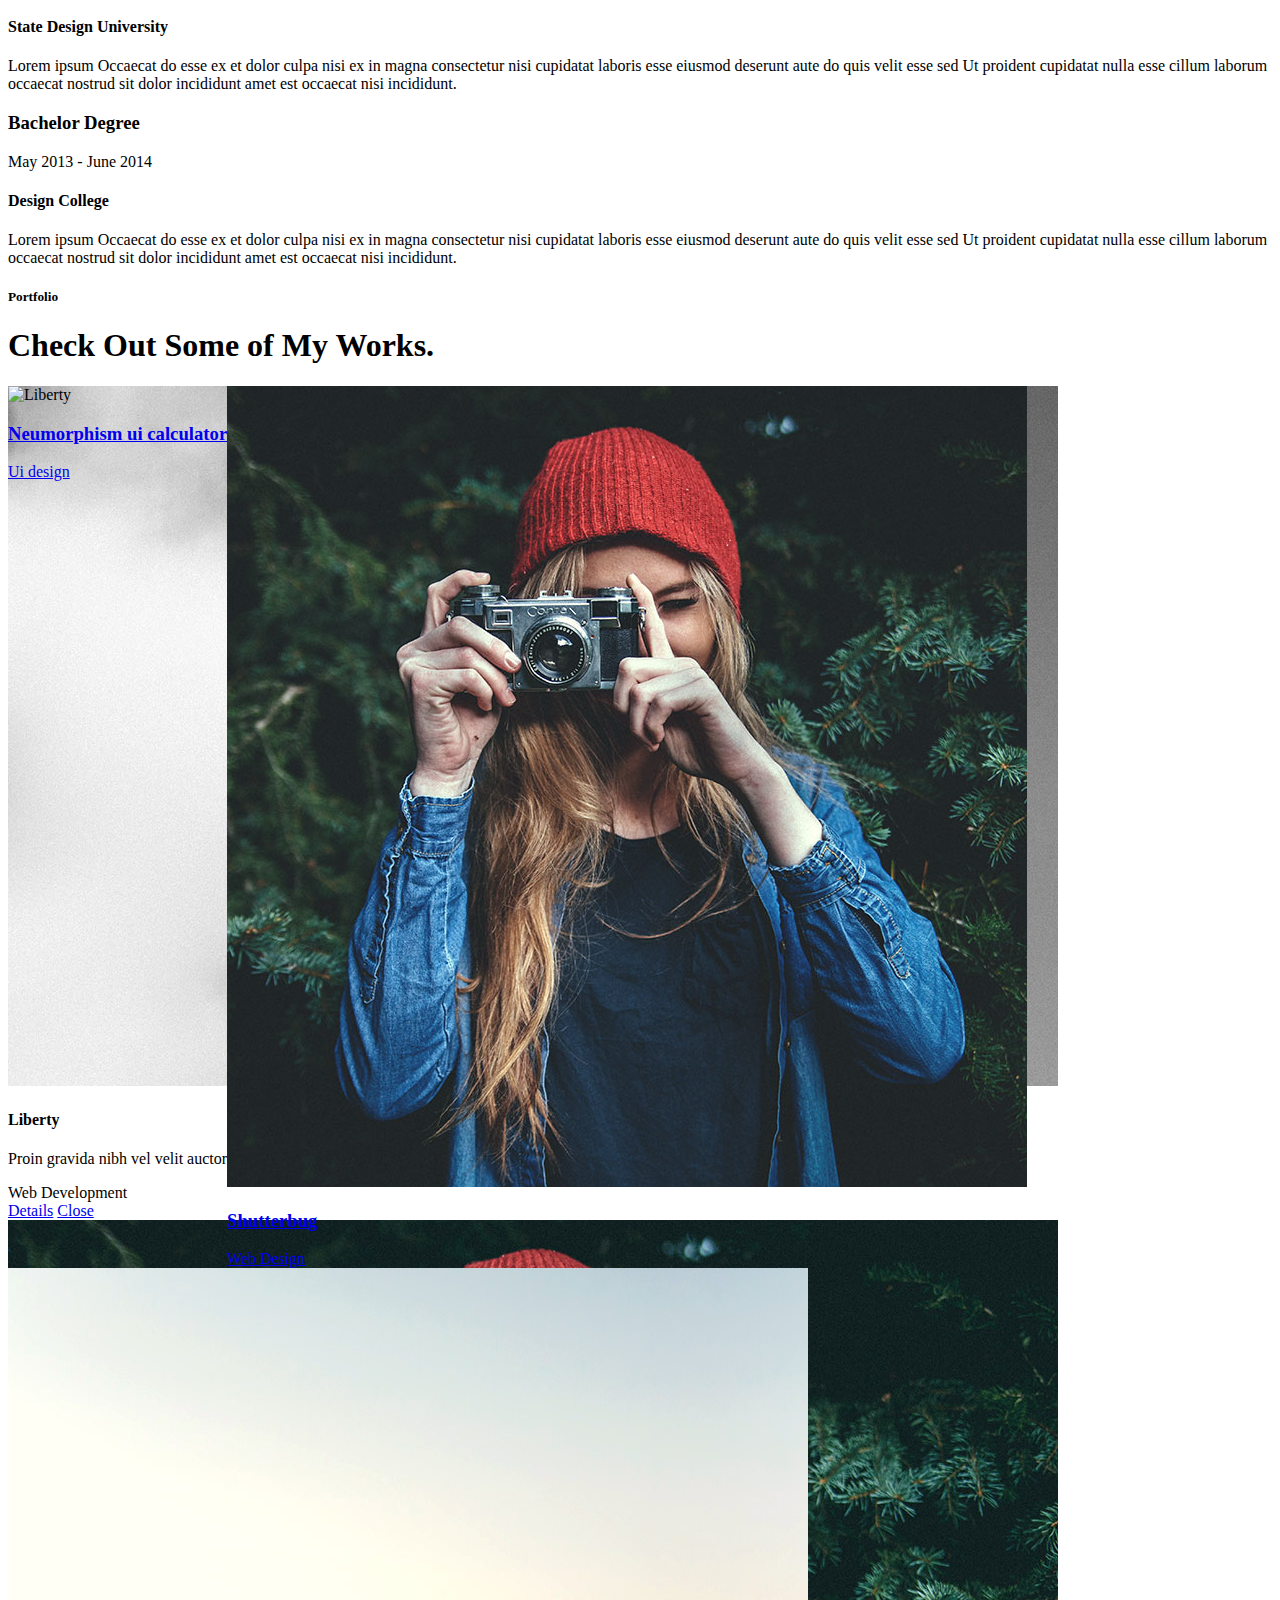
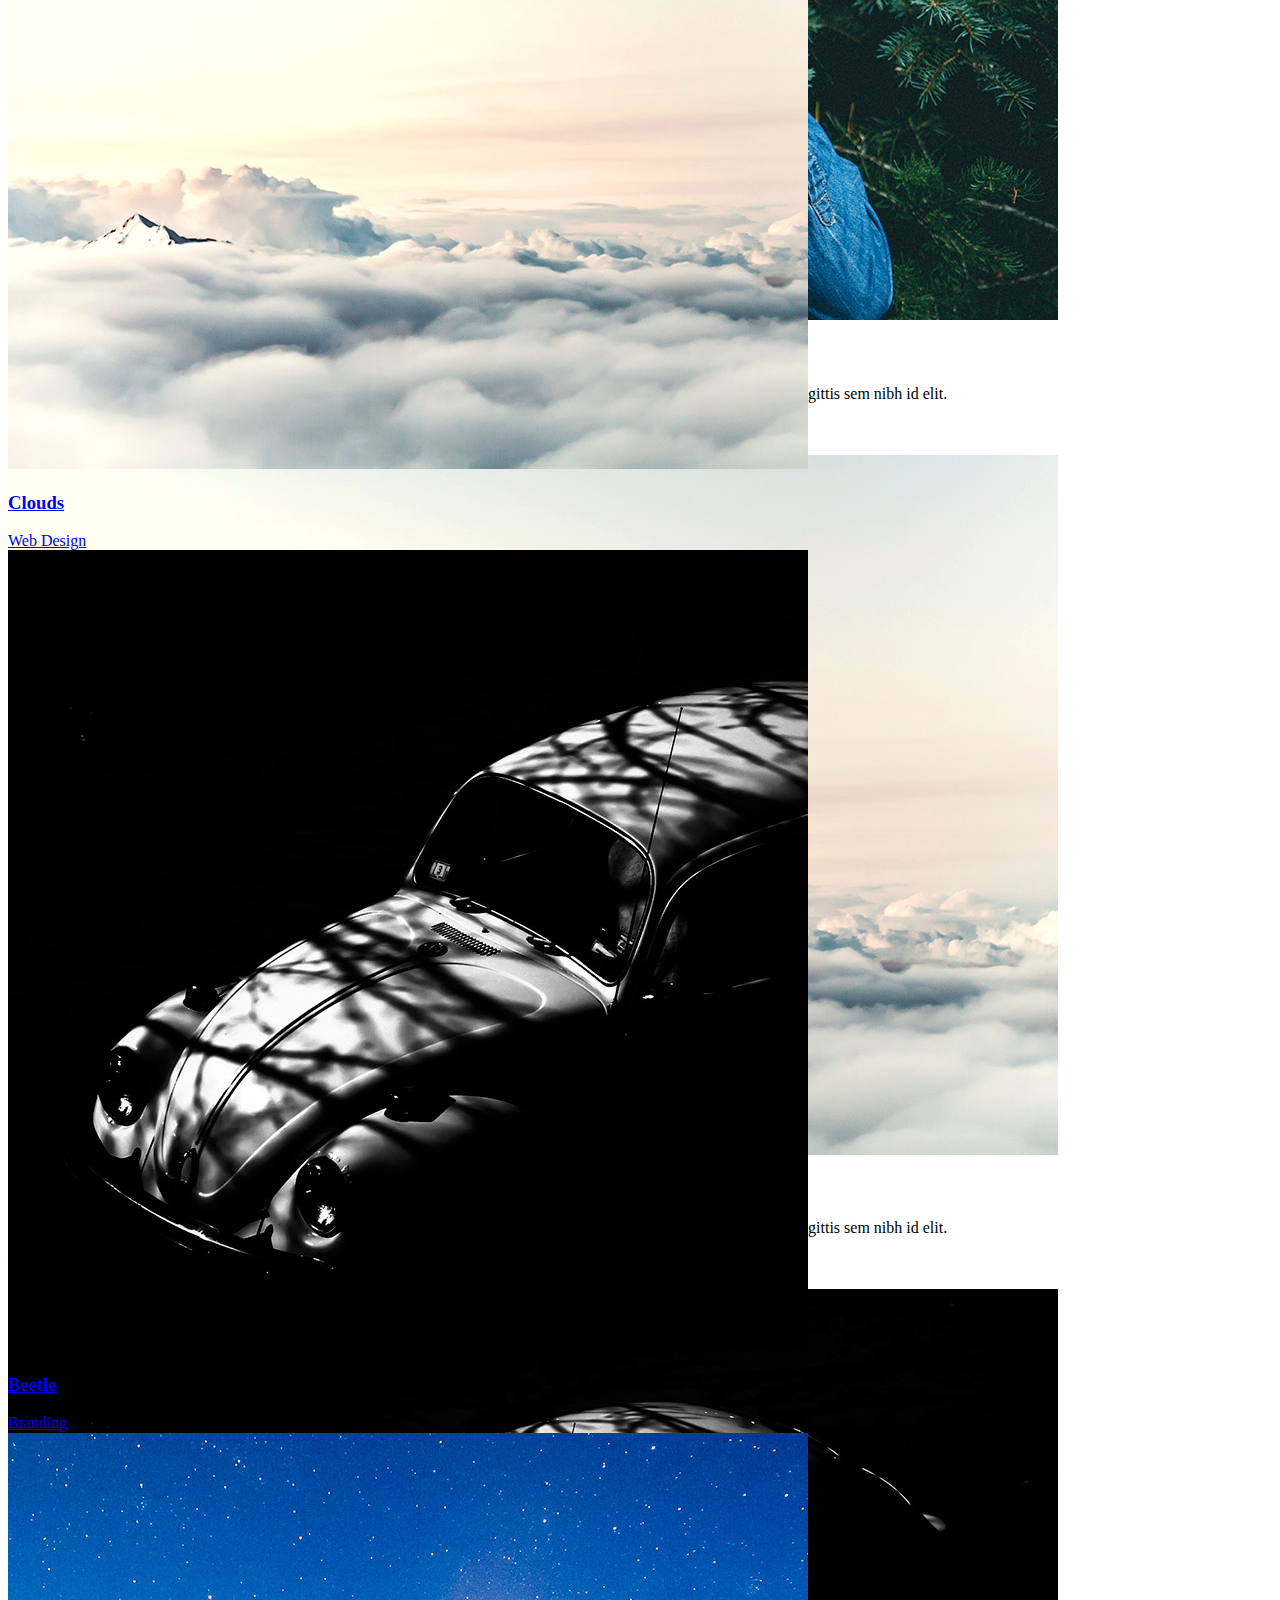
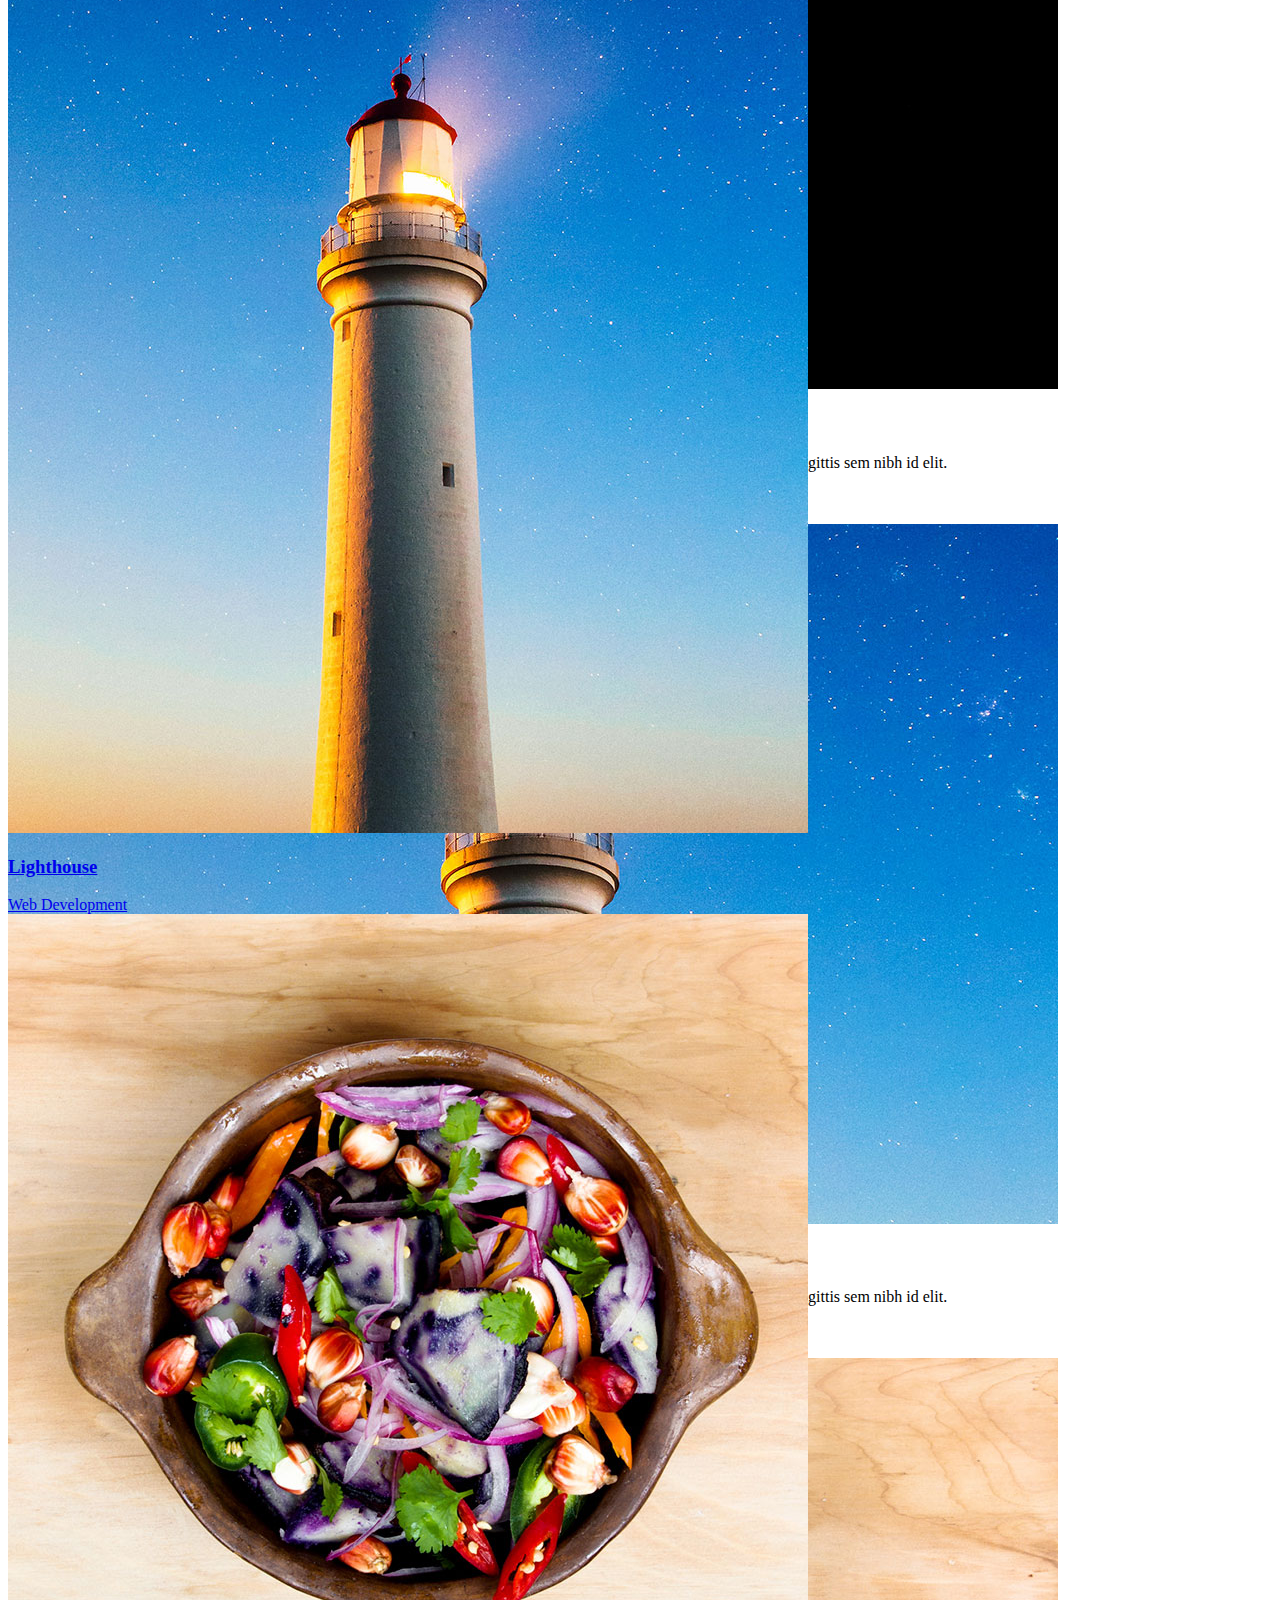
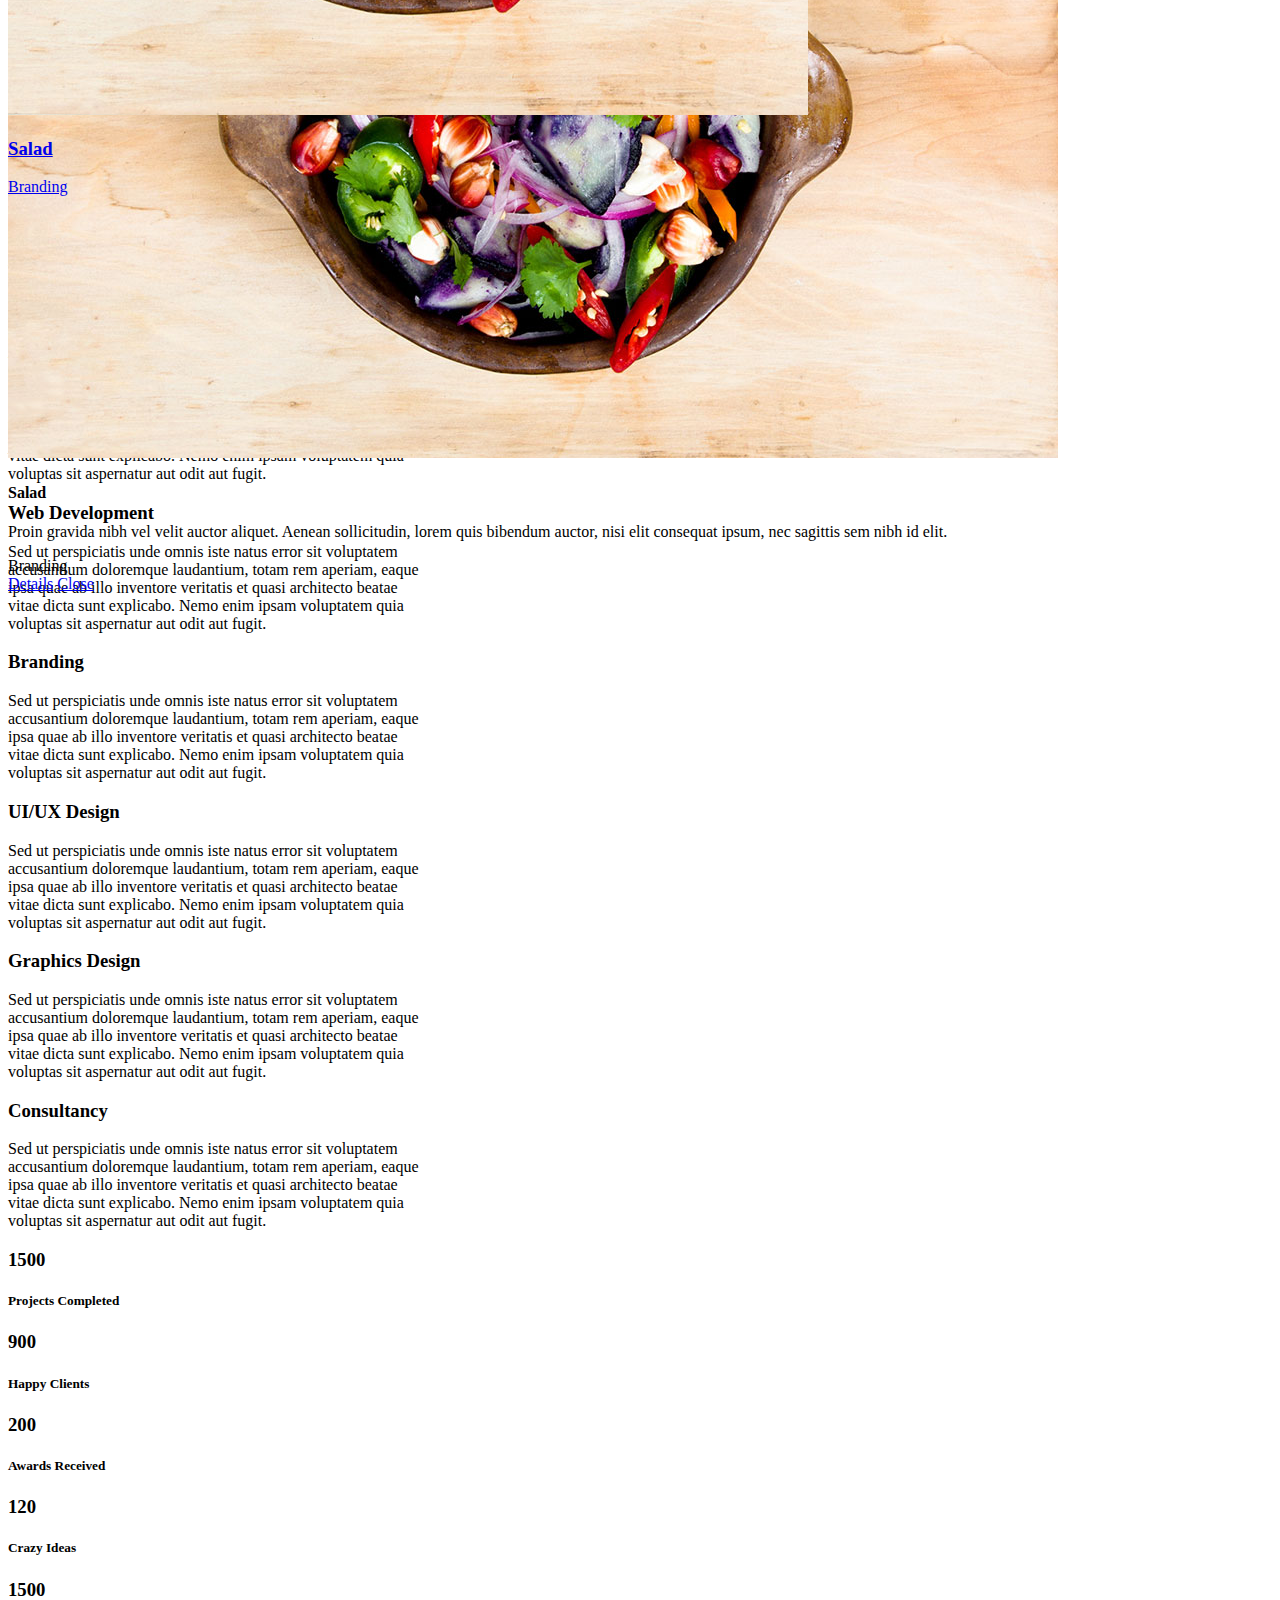
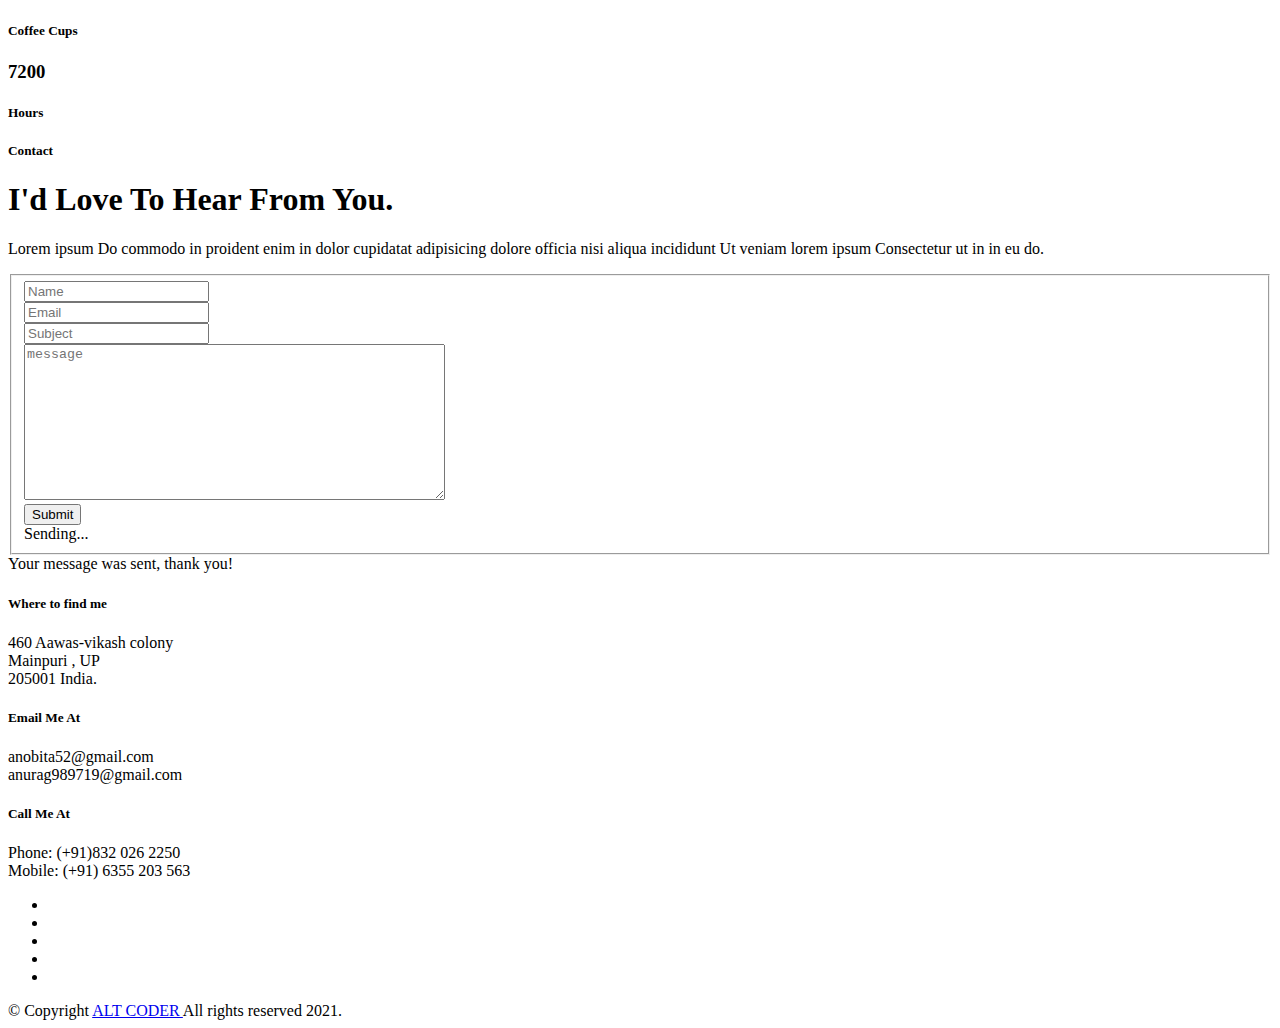
==== commit d596a633: "Update index.html" ====
--- a/index.html
+++ b/index.html
@@ -388,13 +388,14 @@
 
 	         	<div class="bgrid folio-item">
 	               <div class="item-wrap">
-	               	<img src="images/portfolio/liberty.jpg" alt="Liberty">
+	               	<img src="images/portfolio/Screenshot_20210504_140546.JPG
+" alt="Liberty">
 	                  <a href="#modal-01" class="overlay">	                  	           
 	                     <div class="folio-item-table">
 	                     	<div class="folio-item-cell">
-		     					       <h3 class="folio-title">Liberty</h3>	     					    
+		     					       <h3 class="folio-title">Neumorphism ui calculator</h3>	     					    
 		     					    	 <span class="folio-types">
-		     					       	  Graphic Design
+		     					       	  Ui design
 		     					       </span>
 		     					   </div>	                      	
 	                     </div>                    
